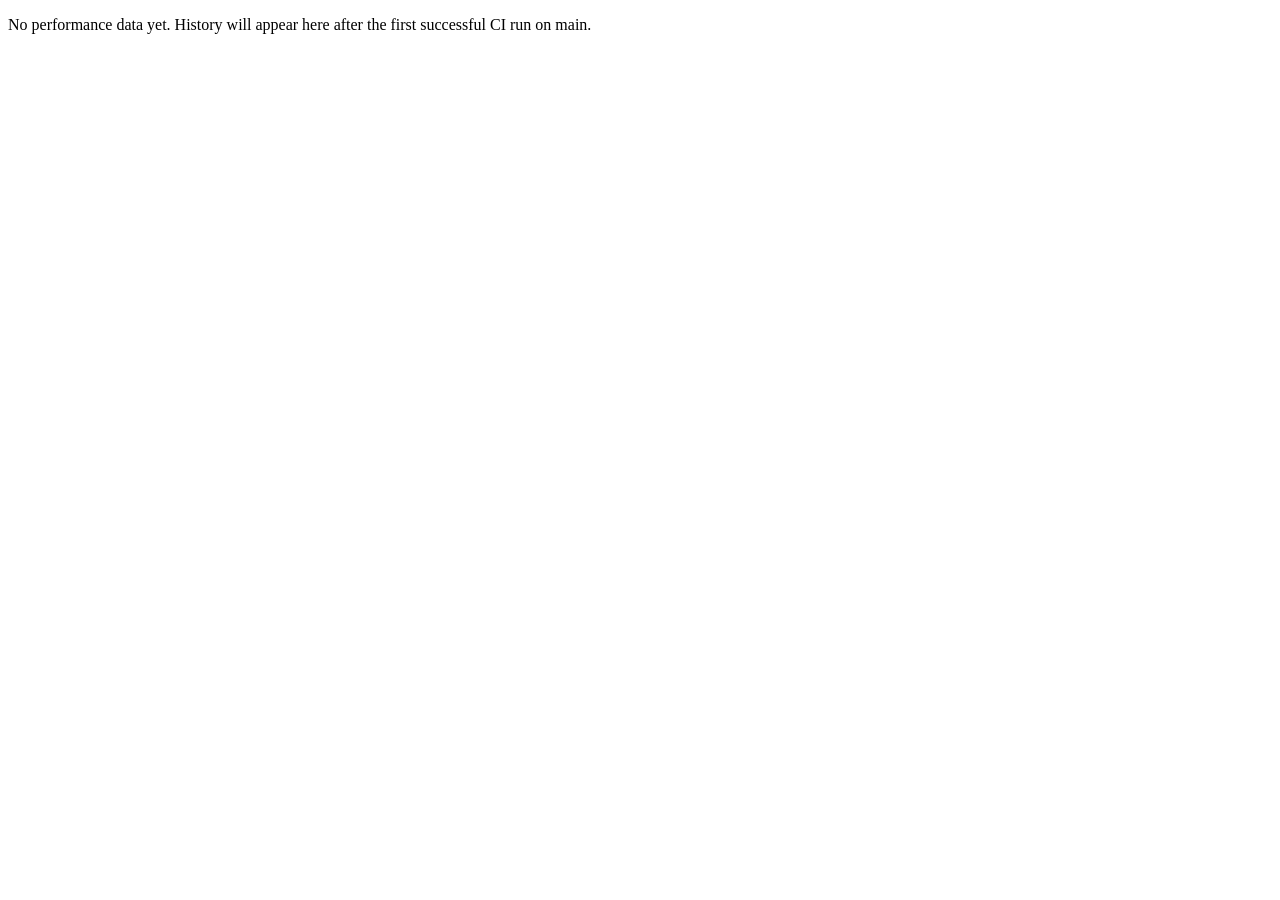
==== index.html @ edec9777 "gh-pages: seed initial structure Empty perf/history.jsonl and placeholder index.html. The vm-hardwar" ====
<!DOCTYPE html>
<html lang="en">
<head>
<meta charset="utf-8">
<title>hsa-snoop</title>
<meta http-equiv="refresh" content="0; url=perf/">
</head>
<body>
<p><a href="perf/">Performance history</a></p>
</body>
</html>
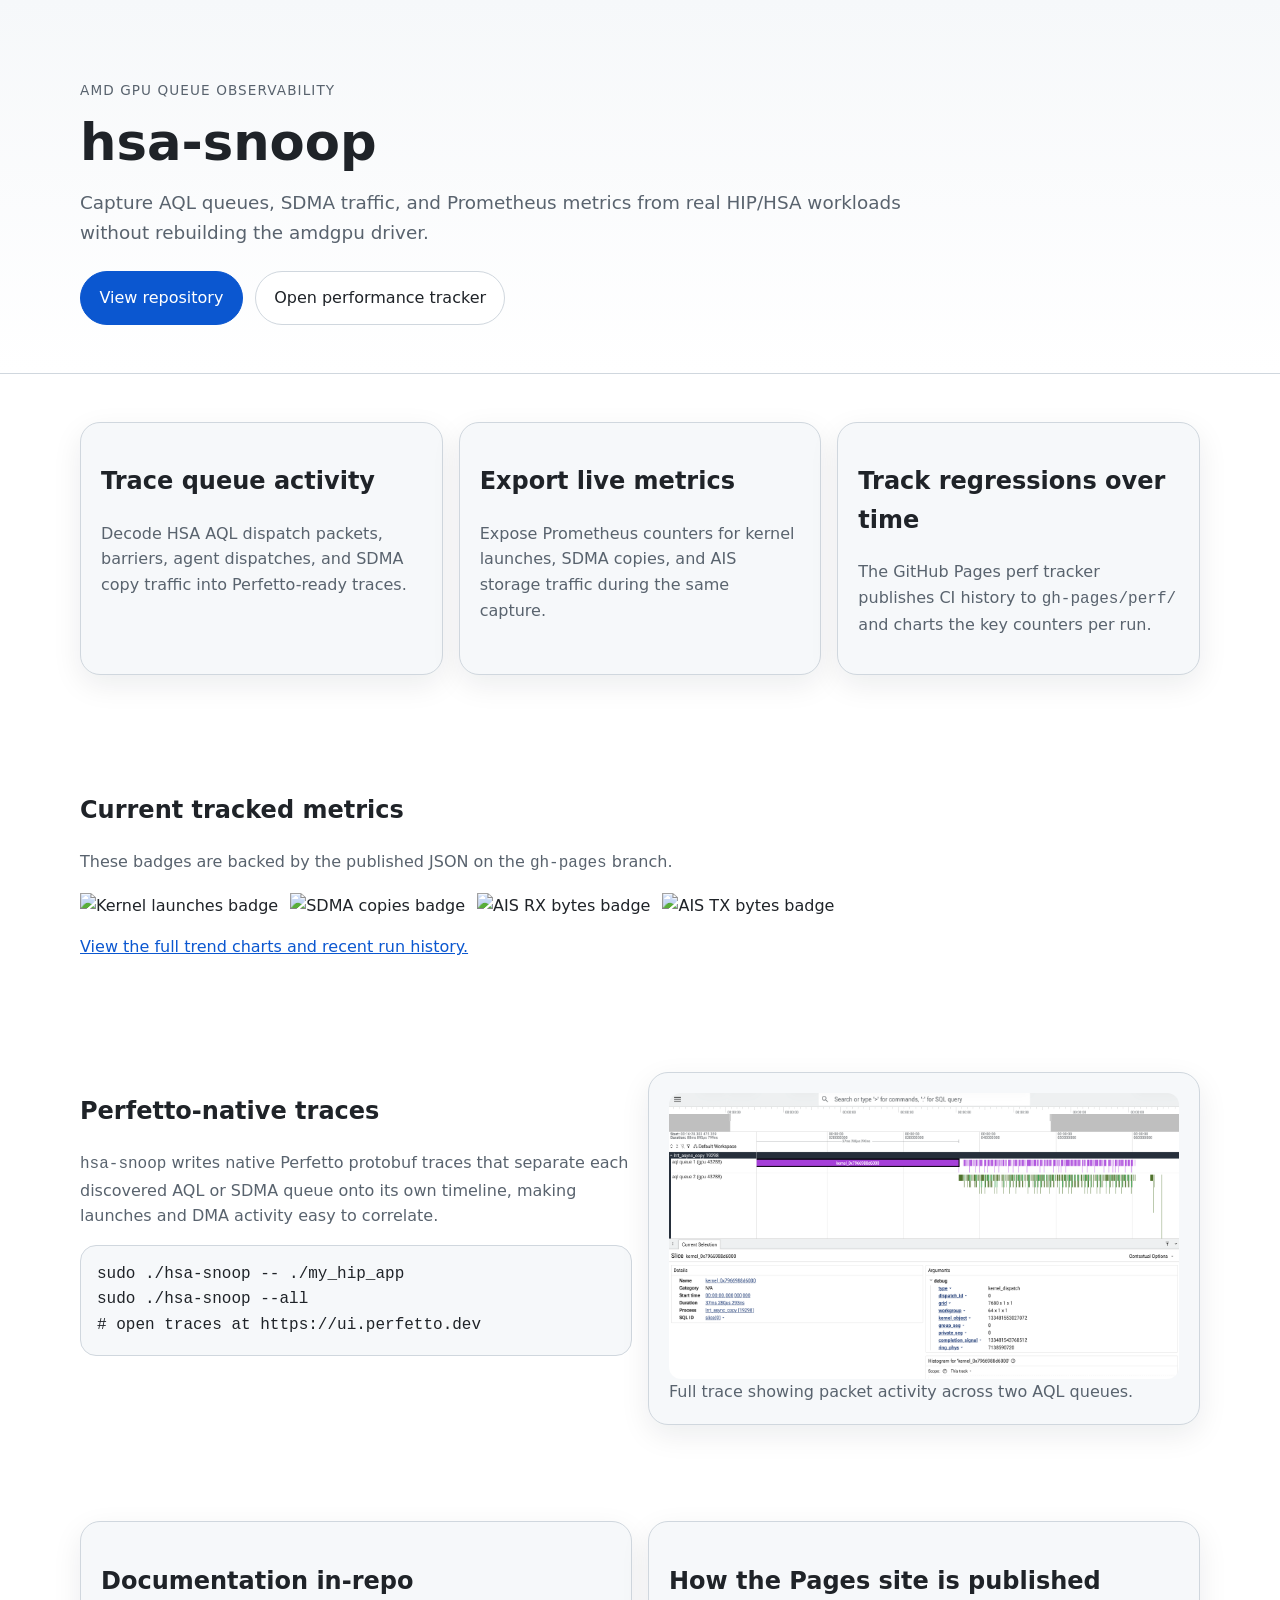
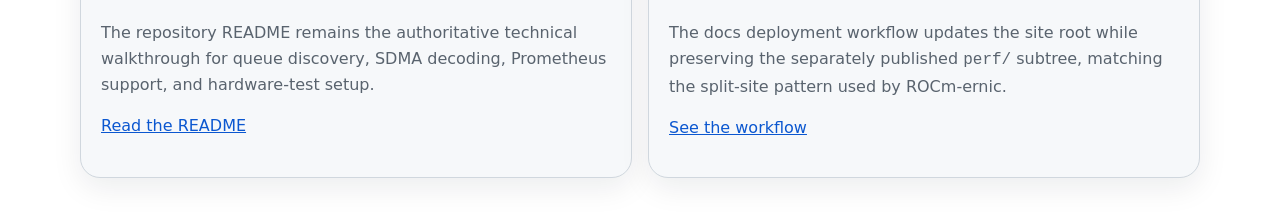
==== commit 3a72108e: "docs: publish site from 3dddb443383f4fa1c36b087080023bd040335838 Built by docs-deploy.yml. [skip ci]" ====
--- a/index.html
+++ b/index.html
@@ -2,10 +2,79 @@
 <html lang="en">
 <head>
 <meta charset="utf-8">
+<meta name="viewport" content="width=device-width, initial-scale=1">
 <title>hsa-snoop</title>
-<meta http-equiv="refresh" content="0; url=perf/">
+<link rel="stylesheet" href="site.css">
 </head>
 <body>
-<p><a href="perf/">Performance history</a></p>
+<header class="hero">
+  <div class="hero__content">
+    <p class="eyebrow">AMD GPU queue observability</p>
+    <h1>hsa-snoop</h1>
+    <p class="lede">Capture AQL queues, SDMA traffic, and Prometheus metrics from real HIP/HSA workloads without rebuilding the amdgpu driver.</p>
+    <div class="actions">
+      <a class="button button--primary" href="https://github.com/sbates130272/hsa-snoop">View repository</a>
+      <a class="button" href="perf/">Open performance tracker</a>
+    </div>
+  </div>
+</header>
+
+<main>
+  <section class="section grid grid--three">
+    <article class="card">
+      <h2>Trace queue activity</h2>
+      <p>Decode HSA AQL dispatch packets, barriers, agent dispatches, and SDMA copy traffic into Perfetto-ready traces.</p>
+    </article>
+    <article class="card">
+      <h2>Export live metrics</h2>
+      <p>Expose Prometheus counters for kernel launches, SDMA copies, and AIS storage traffic during the same capture.</p>
+    </article>
+    <article class="card">
+      <h2>Track regressions over time</h2>
+      <p>The GitHub Pages perf tracker publishes CI history to <code>gh-pages/perf/</code> and charts the key counters per run.</p>
+    </article>
+  </section>
+
+  <section class="section">
+    <div class="section__heading">
+      <h2>Current tracked metrics</h2>
+      <p>These badges are backed by the published JSON on the <code>gh-pages</code> branch.</p>
+    </div>
+    <div class="badges">
+      <img alt="Kernel launches badge" src="https://img.shields.io/endpoint?url=https://sbates130272.github.io/hsa-snoop/perf/badge-kernel_launches.json">
+      <img alt="SDMA copies badge" src="https://img.shields.io/endpoint?url=https://sbates130272.github.io/hsa-snoop/perf/badge-sdma_copies.json">
+      <img alt="AIS RX bytes badge" src="https://img.shields.io/endpoint?url=https://sbates130272.github.io/hsa-snoop/perf/badge-ais_rx_bytes.json">
+      <img alt="AIS TX bytes badge" src="https://img.shields.io/endpoint?url=https://sbates130272.github.io/hsa-snoop/perf/badge-ais_tx_bytes.json">
+    </div>
+    <p><a href="perf/">View the full trend charts and recent run history.</a></p>
+  </section>
+
+  <section class="section grid grid--two section--media">
+    <div>
+      <h2>Perfetto-native traces</h2>
+      <p><code>hsa-snoop</code> writes native Perfetto protobuf traces that separate each discovered AQL or SDMA queue onto its own timeline, making launches and DMA activity easy to correlate.</p>
+      <pre><code>sudo ./hsa-snoop -- ./my_hip_app
+sudo ./hsa-snoop --all
+# open traces at https://ui.perfetto.dev</code></pre>
+    </div>
+    <figure class="media-card">
+      <img src="images/perfetto-trace-overview.png" alt="Overview of an hsa-snoop trace in Perfetto">
+      <figcaption>Full trace showing packet activity across two AQL queues.</figcaption>
+    </figure>
+  </section>
+
+  <section class="section grid grid--two">
+    <article class="card">
+      <h2>Documentation in-repo</h2>
+      <p>The repository README remains the authoritative technical walkthrough for queue discovery, SDMA decoding, Prometheus support, and hardware-test setup.</p>
+      <p><a href="https://github.com/sbates130272/hsa-snoop/blob/main/README.md">Read the README</a></p>
+    </article>
+    <article class="card">
+      <h2>How the Pages site is published</h2>
+      <p>The docs deployment workflow updates the site root while preserving the separately published <code>perf/</code> subtree, matching the split-site pattern used by ROCm-ernic.</p>
+      <p><a href="https://github.com/sbates130272/hsa-snoop/blob/main/.github/workflows/docs-deploy.yml">See the workflow</a></p>
+    </article>
+  </section>
+</main>
 </body>
 </html>
--- a/site.css
+++ b/site.css
@@ -0,0 +1,148 @@
+:root {
+  color-scheme: light dark;
+  --bg: #ffffff;
+  --bg-accent: #f6f8fa;
+  --fg: #1f2328;
+  --muted: #59636e;
+  --border: #d0d7de;
+  --primary: #0b57d0;
+  --primary-contrast: #ffffff;
+  --shadow: 0 10px 30px rgba(15, 23, 42, 0.08);
+}
+
+@media (prefers-color-scheme: dark) {
+  :root {
+    --bg: #0d1117;
+    --bg-accent: #161b22;
+    --fg: #e6edf3;
+    --muted: #9da7b3;
+    --border: #30363d;
+    --primary: #58a6ff;
+    --primary-contrast: #0d1117;
+    --shadow: none;
+  }
+}
+
+* { box-sizing: border-box; }
+body {
+  margin: 0;
+  font-family: ui-sans-serif, system-ui, -apple-system, BlinkMacSystemFont, "Segoe UI", sans-serif;
+  line-height: 1.6;
+  background: var(--bg);
+  color: var(--fg);
+}
+a { color: var(--primary); }
+code, pre {
+  font-family: ui-monospace, SFMono-Regular, SFMono-Regular, Menlo, Consolas, monospace;
+}
+.hero {
+  padding: 5rem 1.5rem 3rem;
+  background: linear-gradient(180deg, var(--bg-accent), var(--bg));
+  border-bottom: 1px solid var(--border);
+}
+.hero__content, main {
+  width: min(1120px, calc(100% - 3rem));
+  margin: 0 auto;
+}
+.eyebrow {
+  text-transform: uppercase;
+  letter-spacing: 0.08em;
+  color: var(--muted);
+  font-size: 0.85rem;
+  margin: 0 0 0.75rem;
+}
+h1 {
+  font-size: clamp(2.5rem, 4vw, 4rem);
+  line-height: 1.1;
+  margin: 0;
+}
+.lede {
+  max-width: 54rem;
+  font-size: 1.15rem;
+  color: var(--muted);
+}
+.actions {
+  display: flex;
+  flex-wrap: wrap;
+  gap: 0.75rem;
+  margin-top: 1.5rem;
+}
+.button {
+  display: inline-flex;
+  align-items: center;
+  justify-content: center;
+  padding: 0.8rem 1.15rem;
+  border-radius: 999px;
+  border: 1px solid var(--border);
+  text-decoration: none;
+  color: var(--fg);
+  background: var(--bg);
+}
+.button--primary {
+  background: var(--primary);
+  color: var(--primary-contrast);
+  border-color: var(--primary);
+}
+.section {
+  padding: 3rem 0;
+}
+.grid {
+  display: grid;
+  gap: 1rem;
+}
+.grid--three {
+  grid-template-columns: repeat(auto-fit, minmax(220px, 1fr));
+}
+.grid--two {
+  grid-template-columns: repeat(auto-fit, minmax(280px, 1fr));
+}
+.card,
+.media-card {
+  background: var(--bg-accent);
+  border: 1px solid var(--border);
+  border-radius: 20px;
+  padding: 1.25rem;
+  box-shadow: var(--shadow);
+}
+.section__heading {
+  margin-bottom: 1rem;
+}
+.section__heading p,
+.card p,
+figcaption,
+.lede,
+.section p {
+  color: var(--muted);
+}
+.badges {
+  display: flex;
+  flex-wrap: wrap;
+  gap: 0.75rem;
+  align-items: center;
+}
+.badges img {
+  max-width: 100%;
+}
+pre {
+  overflow-x: auto;
+  padding: 1rem;
+  border-radius: 16px;
+  background: var(--bg-accent);
+  border: 1px solid var(--border);
+}
+figure {
+  margin: 0;
+}
+.media-card img {
+  width: 100%;
+  border-radius: 12px;
+  display: block;
+}
+@media (max-width: 720px) {
+  .hero {
+    padding-top: 4rem;
+  }
+  .hero__content, main {
+    width: min(1120px, calc(100% - 2rem));
+  }
+}
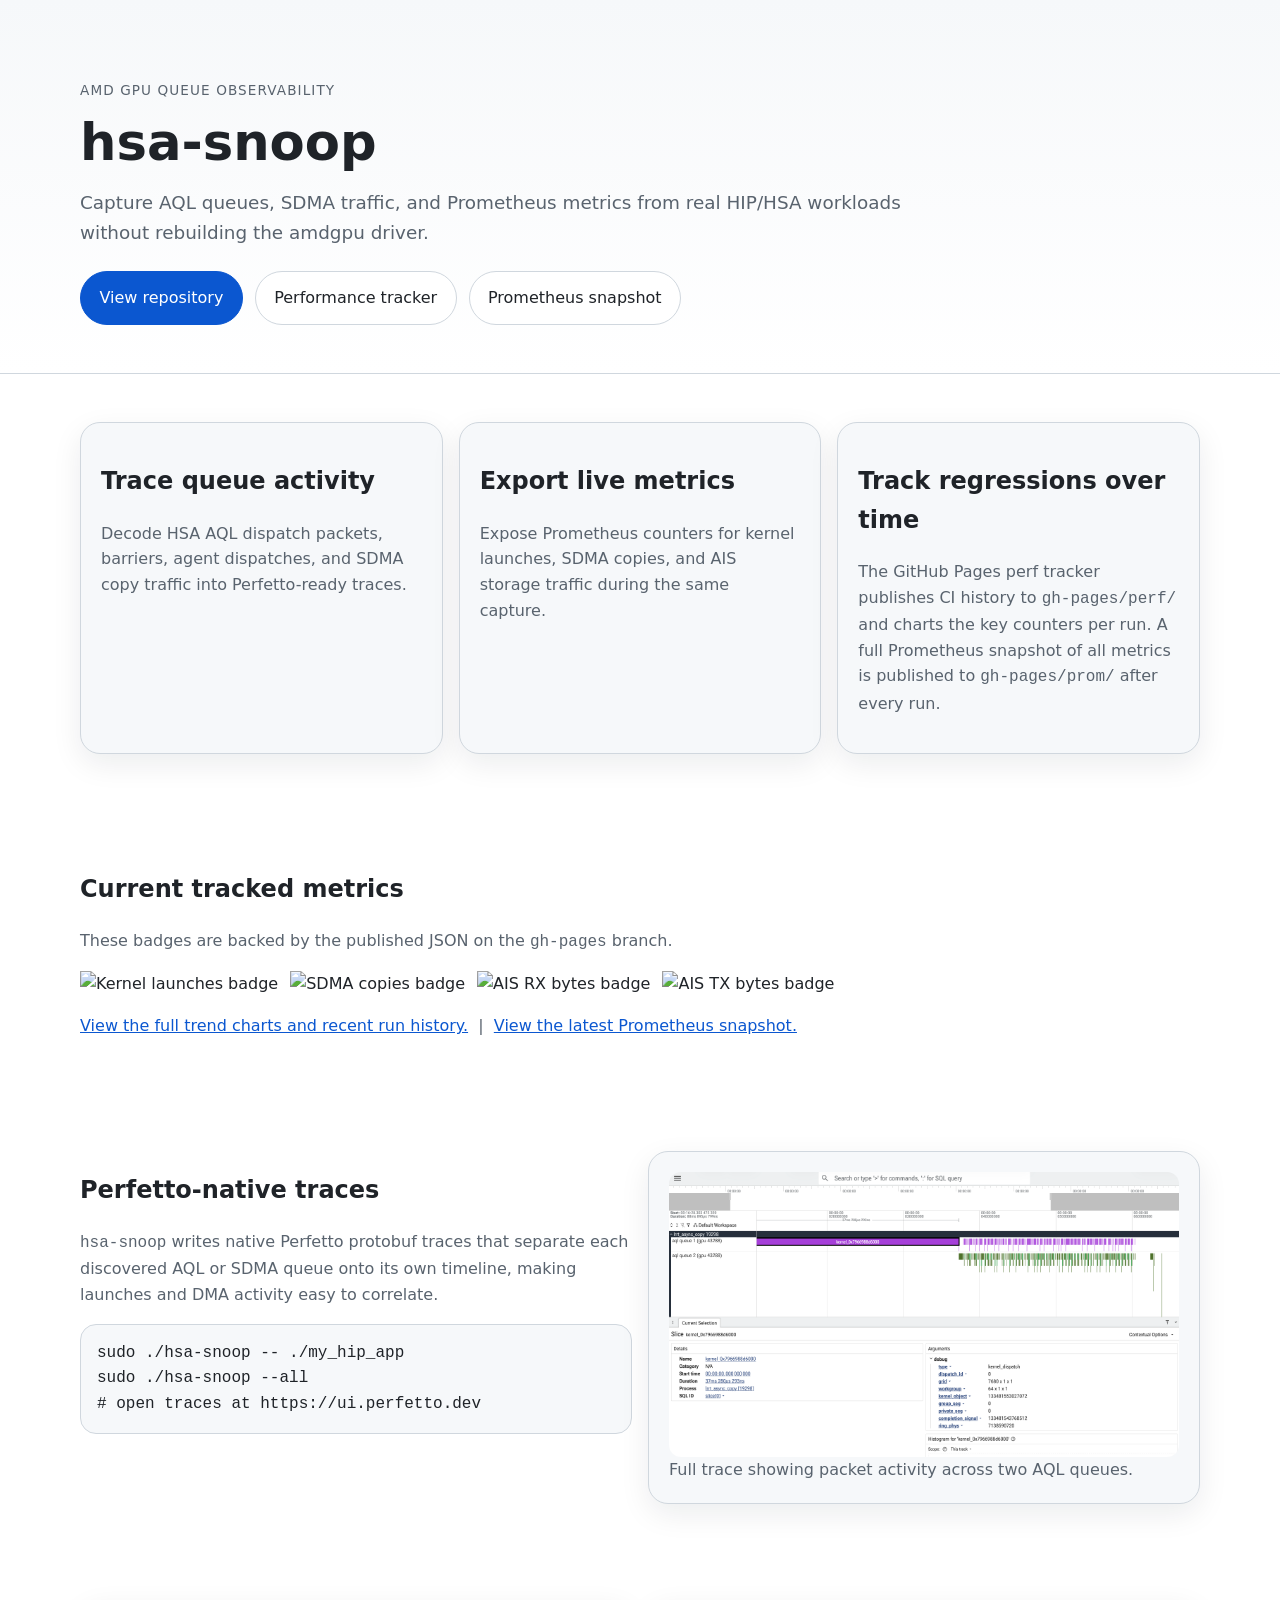
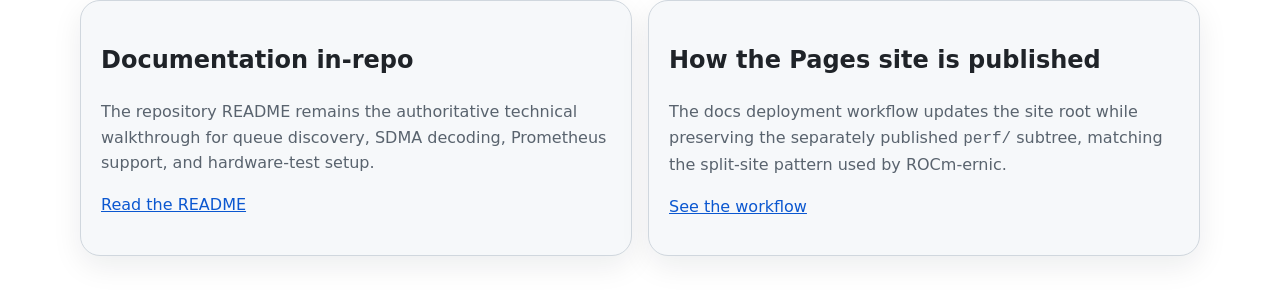
==== commit 3c6ee48e: "docs: publish site from 8af056cbb31a58dd583ecba87d2035329c2411d6 Built by hsa-snoop-docs-deploy.yml." ====
--- a/index.html
+++ b/index.html
@@ -14,7 +14,8 @@
     <p class="lede">Capture AQL queues, SDMA traffic, and Prometheus metrics from real HIP/HSA workloads without rebuilding the amdgpu driver.</p>
     <div class="actions">
       <a class="button button--primary" href="https://github.com/sbates130272/hsa-snoop">View repository</a>
-      <a class="button" href="perf/">Open performance tracker</a>
+      <a class="button" href="perf/">Performance tracker</a>
+      <a class="button" href="prom/">Prometheus snapshot</a>
     </div>
   </div>
 </header>
@@ -31,7 +32,7 @@
     </article>
     <article class="card">
       <h2>Track regressions over time</h2>
-      <p>The GitHub Pages perf tracker publishes CI history to <code>gh-pages/perf/</code> and charts the key counters per run.</p>
+      <p>The GitHub Pages perf tracker publishes CI history to <code>gh-pages/perf/</code> and charts the key counters per run. A full Prometheus snapshot of all metrics is published to <code>gh-pages/prom/</code> after every run.</p>
     </article>
   </section>
 
@@ -46,7 +47,7 @@
       <img alt="AIS RX bytes badge" src="https://img.shields.io/endpoint?url=https://sbates130272.github.io/hsa-snoop/perf/badge-ais_rx_bytes.json">
       <img alt="AIS TX bytes badge" src="https://img.shields.io/endpoint?url=https://sbates130272.github.io/hsa-snoop/perf/badge-ais_tx_bytes.json">
     </div>
-    <p><a href="perf/">View the full trend charts and recent run history.</a></p>
+    <p><a href="perf/">View the full trend charts and recent run history.</a> &nbsp;|&nbsp; <a href="prom/">View the latest Prometheus snapshot.</a></p>
   </section>
 
   <section class="section grid grid--two section--media">
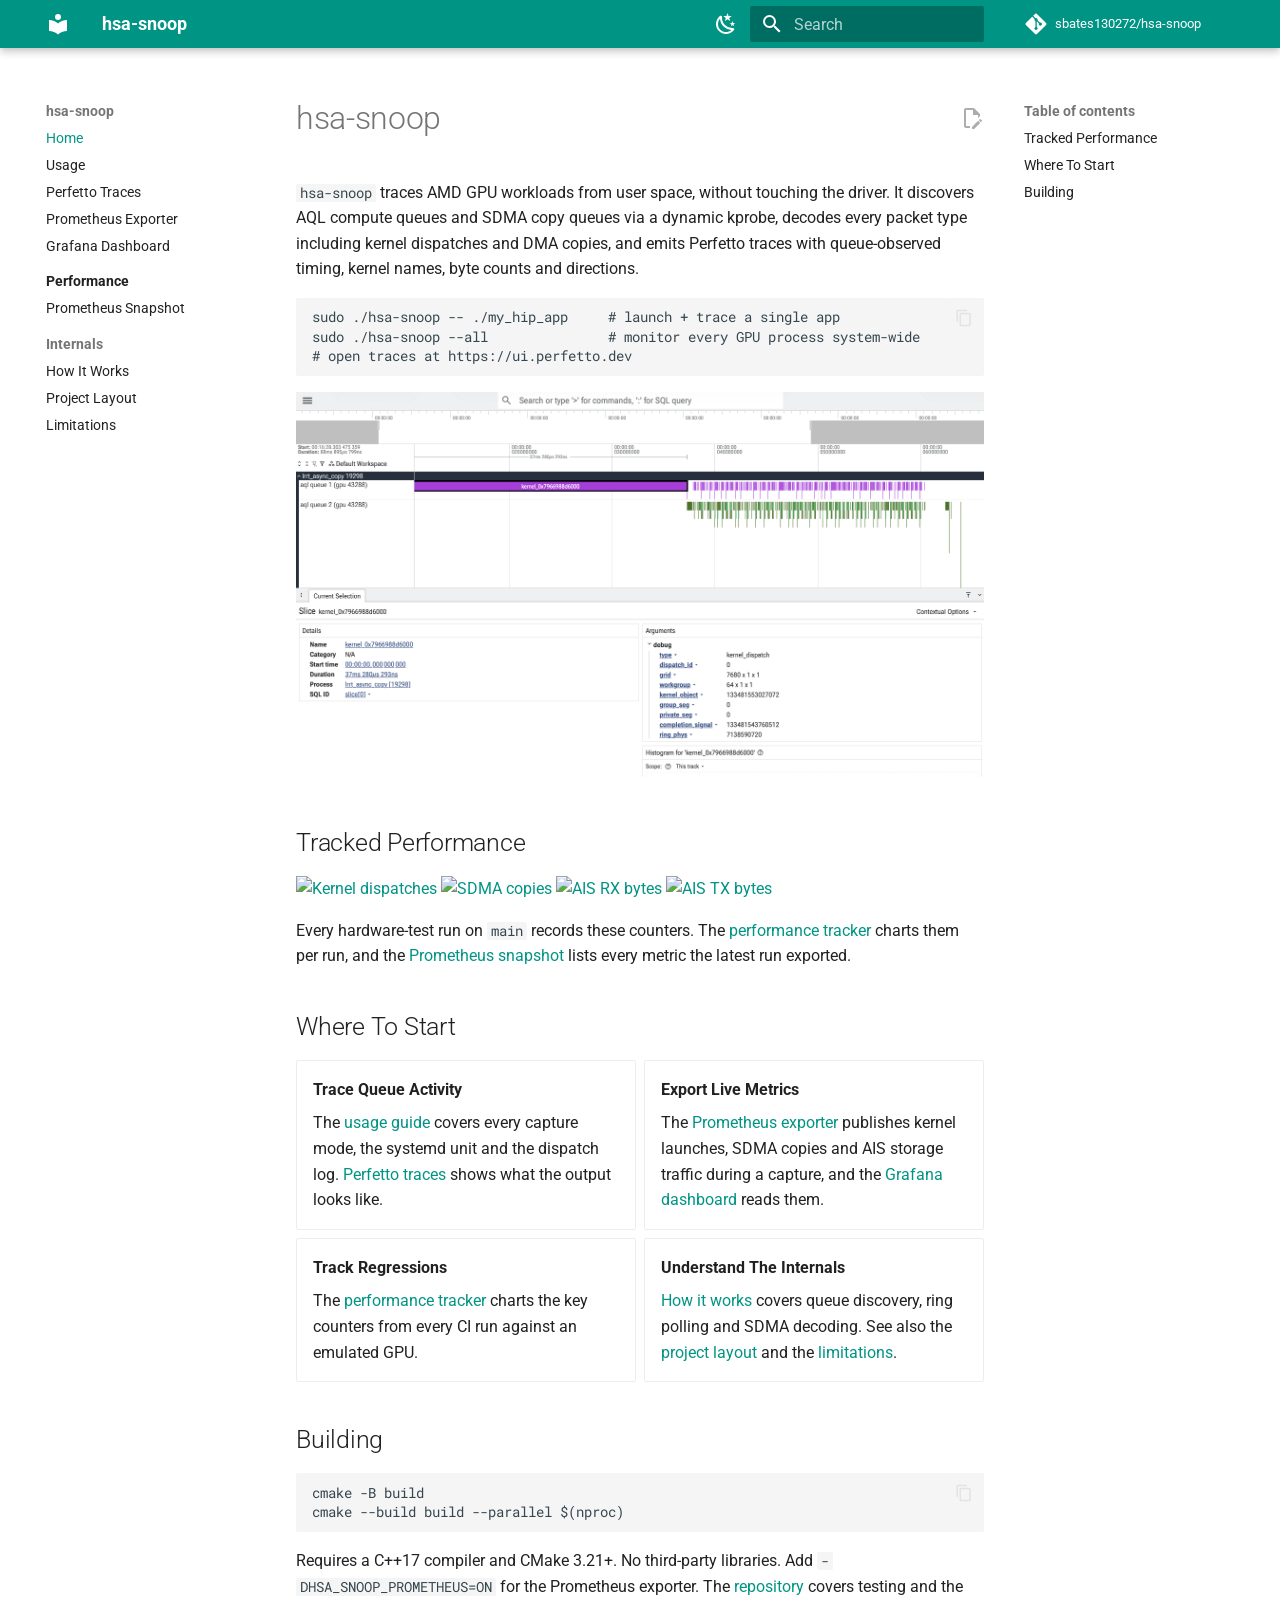
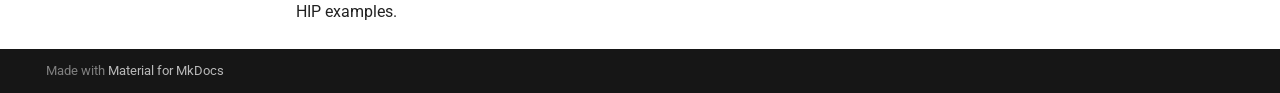
==== commit 41dba80a: "docs: publish site from baa954766feae08c7c7e1cdc7c43efdef52527b3 Built by hsa-snoop-docs-deploy.yml." ====
--- a/index.html
+++ b/index.html
@@ -1,81 +1,934 @@
-<!DOCTYPE html>
-<html lang="en">
-<head>
-<meta charset="utf-8">
-<meta name="viewport" content="width=device-width, initial-scale=1">
-<title>hsa-snoop</title>
-<link rel="stylesheet" href="site.css">
-</head>
-<body>
-<header class="hero">
-  <div class="hero__content">
-    <p class="eyebrow">AMD GPU queue observability</p>
-    <h1>hsa-snoop</h1>
-    <p class="lede">Capture AQL queues, SDMA traffic, and Prometheus metrics from real HIP/HSA workloads without rebuilding the amdgpu driver.</p>
-    <div class="actions">
-      <a class="button button--primary" href="https://github.com/sbates130272/hsa-snoop">View repository</a>
-      <a class="button" href="perf/">Performance tracker</a>
-      <a class="button" href="prom/">Prometheus snapshot</a>
+
+<!doctype html>
+<html lang="en" class="no-js">
+  <head>
+    
+      <meta charset="utf-8">
+      <meta name="viewport" content="width=device-width,initial-scale=1">
+      
+        <meta name="description" content="A HIP/HSA-agnostic AMD GPU runtime analyzer — AQL and SDMA queue tracing, Perfetto traces, Prometheus metrics and CI performance tracking.">
+      
+      
+      
+        <link rel="canonical" href="https://sbates130272.github.io/hsa-snoop/">
+      
+      
+      
+        <link rel="next" href="usage/">
+      
+      
+        
+      
+      
+      <link rel="icon" href="assets/images/favicon.png">
+      <meta name="generator" content="mkdocs-1.6.1, mkdocs-material-9.7.7">
+    
+    
+      
+        <title>hsa-snoop</title>
+      
+    
+    
+      <link rel="stylesheet" href="assets/stylesheets/main.ec1eaa64.min.css">
+      
+        
+        <link rel="stylesheet" href="assets/stylesheets/palette.ab4e12ef.min.css">
+      
+      
+
+
+    
+    
+      
+    
+    
+      
+        
+        
+        <link rel="preconnect" href="https://fonts.gstatic.com" crossorigin>
+        <link rel="stylesheet" href="https://fonts.googleapis.com/css?family=Roboto:300,300i,400,400i,700,700i%7CRoboto+Mono:400,400i,700,700i&display=fallback">
+        <style>:root{--md-text-font:"Roboto";--md-code-font:"Roboto Mono"}</style>
+      
+    
+    
+      <link rel="stylesheet" href="stylesheets/extra.css">
+    
+    <script>__md_scope=new URL(".",location),__md_hash=e=>[...e].reduce(((e,_)=>(e<<5)-e+_.charCodeAt(0)),0),__md_get=(e,_=localStorage,t=__md_scope)=>JSON.parse(_.getItem(t.pathname+"."+e)),__md_set=(e,_,t=localStorage,a=__md_scope)=>{try{t.setItem(a.pathname+"."+e,JSON.stringify(_))}catch(e){}}</script>
+    
+      
+
+    
+    
+  </head>
+  
+  
+    
+    
+      
+    
+    
+    
+    
+    <body dir="ltr" data-md-color-scheme="default" data-md-color-primary="teal" data-md-color-accent="deep-orange">
+  
+    
+    <input class="md-toggle" data-md-toggle="drawer" type="checkbox" id="__drawer" autocomplete="off">
+    <input class="md-toggle" data-md-toggle="search" type="checkbox" id="__search" autocomplete="off">
+    <label class="md-overlay" for="__drawer"></label>
+    <div data-md-component="skip">
+      
+        
+        <a href="#hsa-snoop" class="md-skip">
+          Skip to content
+        </a>
+      
+    </div>
+    <div data-md-component="announce">
+      
+    </div>
+    
+    
+      
+
+  
+
+<header class="md-header md-header--shadow" data-md-component="header">
+  <nav class="md-header__inner md-grid" aria-label="Header">
+    <a href="." title="hsa-snoop" class="md-header__button md-logo" aria-label="hsa-snoop" data-md-component="logo">
+      
+  
+  <svg xmlns="http://www.w3.org/2000/svg" viewBox="0 0 24 24"><path d="M12 8a3 3 0 0 0 3-3 3 3 0 0 0-3-3 3 3 0 0 0-3 3 3 3 0 0 0 3 3m0 3.54C9.64 9.35 6.5 8 3 8v11c3.5 0 6.64 1.35 9 3.54 2.36-2.19 5.5-3.54 9-3.54V8c-3.5 0-6.64 1.35-9 3.54"/></svg>
+
+    </a>
+    <label class="md-header__button md-icon" for="__drawer">
+      
+      <svg xmlns="http://www.w3.org/2000/svg" viewBox="0 0 24 24"><path d="M3 6h18v2H3zm0 5h18v2H3zm0 5h18v2H3z"/></svg>
+    </label>
+    <div class="md-header__title" data-md-component="header-title">
+      <div class="md-header__ellipsis">
+        <div class="md-header__topic">
+          <span class="md-ellipsis">
+            hsa-snoop
+          </span>
+        </div>
+        <div class="md-header__topic" data-md-component="header-topic">
+          <span class="md-ellipsis">
+            
+              Home
+            
+          </span>
+        </div>
+      </div>
+    </div>
+    
+      
+        <form class="md-header__option" data-md-component="palette">
+  
+    
+    
+    
+    <input class="md-option" data-md-color-media="(prefers-color-scheme: light)" data-md-color-scheme="default" data-md-color-primary="teal" data-md-color-accent="deep-orange"  aria-label="Switch to dark mode"  type="radio" name="__palette" id="__palette_0">
+    
+      <label class="md-header__button md-icon" title="Switch to dark mode" for="__palette_1" hidden>
+        <svg xmlns="http://www.w3.org/2000/svg" viewBox="0 0 24 24"><path d="m17.75 4.09-2.53 1.94.91 3.06-2.63-1.81-2.63 1.81.91-3.06-2.53-1.94L12.44 4l1.06-3 1.06 3zm3.5 6.91-1.64 1.25.59 1.98-1.7-1.17-1.7 1.17.59-1.98L15.75 11l2.06-.05L18.5 9l.69 1.95zm-2.28 4.95c.83-.08 1.72 1.1 1.19 1.85-.32.45-.66.87-1.08 1.27C15.17 23 8.84 23 4.94 19.07c-3.91-3.9-3.91-10.24 0-14.14.4-.4.82-.76 1.27-1.08.75-.53 1.93.36 1.85 1.19-.27 2.86.69 5.83 2.89 8.02a9.96 9.96 0 0 0 8.02 2.89m-1.64 2.02a12.08 12.08 0 0 1-7.8-3.47c-2.17-2.19-3.33-5-3.49-7.82-2.81 3.14-2.7 7.96.31 10.98 3.02 3.01 7.84 3.12 10.98.31"/></svg>
+      </label>
+    
+  
+    
+    
+    
+    <input class="md-option" data-md-color-media="(prefers-color-scheme: dark)" data-md-color-scheme="slate" data-md-color-primary="teal" data-md-color-accent="deep-orange"  aria-label="Switch to light mode"  type="radio" name="__palette" id="__palette_1">
+    
+      <label class="md-header__button md-icon" title="Switch to light mode" for="__palette_0" hidden>
+        <svg xmlns="http://www.w3.org/2000/svg" viewBox="0 0 24 24"><path d="M12 7a5 5 0 0 1 5 5 5 5 0 0 1-5 5 5 5 0 0 1-5-5 5 5 0 0 1 5-5m0 2a3 3 0 0 0-3 3 3 3 0 0 0 3 3 3 3 0 0 0 3-3 3 3 0 0 0-3-3m0-7 2.39 3.42C13.65 5.15 12.84 5 12 5s-1.65.15-2.39.42zM3.34 7l4.16-.35A7.2 7.2 0 0 0 5.94 8.5c-.44.74-.69 1.5-.83 2.29zm.02 10 1.76-3.77a7.131 7.131 0 0 0 2.38 4.14zM20.65 7l-1.77 3.79a7.02 7.02 0 0 0-2.38-4.15zm-.01 10-4.14.36c.59-.51 1.12-1.14 1.54-1.86.42-.73.69-1.5.83-2.29zM12 22l-2.41-3.44c.74.27 1.55.44 2.41.44.82 0 1.63-.17 2.37-.44z"/></svg>
+      </label>
+    
+  
+</form>
+      
+    
+    
+      <script>var palette=__md_get("__palette");if(palette&&palette.color){if("(prefers-color-scheme)"===palette.color.media){var media=matchMedia("(prefers-color-scheme: light)"),input=document.querySelector(media.matches?"[data-md-color-media='(prefers-color-scheme: light)']":"[data-md-color-media='(prefers-color-scheme: dark)']");palette.color.media=input.getAttribute("data-md-color-media"),palette.color.scheme=input.getAttribute("data-md-color-scheme"),palette.color.primary=input.getAttribute("data-md-color-primary"),palette.color.accent=input.getAttribute("data-md-color-accent")}for(var[key,value]of Object.entries(palette.color))document.body.setAttribute("data-md-color-"+key,value)}</script>
+    
+    
+    
+      
+      
+        <label class="md-header__button md-icon" for="__search">
+          
+          <svg xmlns="http://www.w3.org/2000/svg" viewBox="0 0 24 24"><path d="M9.5 3A6.5 6.5 0 0 1 16 9.5c0 1.61-.59 3.09-1.56 4.23l.27.27h.79l5 5-1.5 1.5-5-5v-.79l-.27-.27A6.52 6.52 0 0 1 9.5 16 6.5 6.5 0 0 1 3 9.5 6.5 6.5 0 0 1 9.5 3m0 2C7 5 5 7 5 9.5S7 14 9.5 14 14 12 14 9.5 12 5 9.5 5"/></svg>
+        </label>
+        <div class="md-search" data-md-component="search" role="dialog">
+  <label class="md-search__overlay" for="__search"></label>
+  <div class="md-search__inner" role="search">
+    <form class="md-search__form" name="search">
+      <input type="text" class="md-search__input" name="query" aria-label="Search" placeholder="Search" autocapitalize="off" autocorrect="off" autocomplete="off" spellcheck="false" data-md-component="search-query" required>
+      <label class="md-search__icon md-icon" for="__search">
+        
+        <svg xmlns="http://www.w3.org/2000/svg" viewBox="0 0 24 24"><path d="M9.5 3A6.5 6.5 0 0 1 16 9.5c0 1.61-.59 3.09-1.56 4.23l.27.27h.79l5 5-1.5 1.5-5-5v-.79l-.27-.27A6.52 6.52 0 0 1 9.5 16 6.5 6.5 0 0 1 3 9.5 6.5 6.5 0 0 1 9.5 3m0 2C7 5 5 7 5 9.5S7 14 9.5 14 14 12 14 9.5 12 5 9.5 5"/></svg>
+        
+        <svg xmlns="http://www.w3.org/2000/svg" viewBox="0 0 24 24"><path d="M20 11v2H8l5.5 5.5-1.42 1.42L4.16 12l7.92-7.92L13.5 5.5 8 11z"/></svg>
+      </label>
+      <nav class="md-search__options" aria-label="Search">
+        
+        <button type="reset" class="md-search__icon md-icon" title="Clear" aria-label="Clear" tabindex="-1">
+          
+          <svg xmlns="http://www.w3.org/2000/svg" viewBox="0 0 24 24"><path d="M19 6.41 17.59 5 12 10.59 6.41 5 5 6.41 10.59 12 5 17.59 6.41 19 12 13.41 17.59 19 19 17.59 13.41 12z"/></svg>
+        </button>
+      </nav>
+      
+    </form>
+    <div class="md-search__output">
+      <div class="md-search__scrollwrap" tabindex="0" data-md-scrollfix>
+        <div class="md-search-result" data-md-component="search-result">
+          <div class="md-search-result__meta">
+            Initializing search
+          </div>
+          <ol class="md-search-result__list" role="presentation"></ol>
+        </div>
+      </div>
     </div>
   </div>
+</div>
+      
+    
+    
+      <div class="md-header__source">
+        <a href="https://github.com/sbates130272/hsa-snoop" title="Go to repository" class="md-source" data-md-component="source">
+  <div class="md-source__icon md-icon">
+    
+    <svg xmlns="http://www.w3.org/2000/svg" viewBox="0 0 448 512"><!--! Font Awesome Free 7.1.0 by @fontawesome - https://fontawesome.com License - https://fontawesome.com/license/free (Icons: CC BY 4.0, Fonts: SIL OFL 1.1, Code: MIT License) Copyright 2025 Fonticons, Inc.--><path d="M439.6 236.1 244 40.5c-5.4-5.5-12.8-8.5-20.4-8.5s-15 3-20.4 8.4L162.5 81l51.5 51.5c27.1-9.1 52.7 16.8 43.4 43.7l49.7 49.7c34.2-11.8 61.2 31 35.5 56.7-26.5 26.5-70.2-2.9-56-37.3L240.3 199v121.9c25.3 12.5 22.3 41.8 9.1 55-6.4 6.4-15.2 10.1-24.3 10.1s-17.8-3.6-24.3-10.1c-17.6-17.6-11.1-46.9 11.2-56v-123c-20.8-8.5-24.6-30.7-18.6-45L142.6 101 8.5 235.1C3 240.6 0 247.9 0 255.5s3 15 8.5 20.4l195.6 195.7c5.4 5.4 12.7 8.4 20.4 8.4s15-3 20.4-8.4l194.7-194.7c5.4-5.4 8.4-12.8 8.4-20.4s-3-15-8.4-20.4"/></svg>
+  </div>
+  <div class="md-source__repository">
+    sbates130272/hsa-snoop
+  </div>
+</a>
+      </div>
+    
+  </nav>
+  
 </header>
-
-<main>
-  <section class="section grid grid--three">
-    <article class="card">
-      <h2>Trace queue activity</h2>
-      <p>Decode HSA AQL dispatch packets, barriers, agent dispatches, and SDMA copy traffic into Perfetto-ready traces.</p>
-    </article>
-    <article class="card">
-      <h2>Export live metrics</h2>
-      <p>Expose Prometheus counters for kernel launches, SDMA copies, and AIS storage traffic during the same capture.</p>
-    </article>
-    <article class="card">
-      <h2>Track regressions over time</h2>
-      <p>The GitHub Pages perf tracker publishes CI history to <code>gh-pages/perf/</code> and charts the key counters per run. A full Prometheus snapshot of all metrics is published to <code>gh-pages/prom/</code> after every run.</p>
-    </article>
-  </section>
-
-  <section class="section">
-    <div class="section__heading">
-      <h2>Current tracked metrics</h2>
-      <p>These badges are backed by the published JSON on the <code>gh-pages</code> branch.</p>
+    
+    <div class="md-container" data-md-component="container">
+      
+      
+        
+          
+        
+      
+      <main class="md-main" data-md-component="main">
+        <div class="md-main__inner md-grid">
+          
+            
+              
+              <div class="md-sidebar md-sidebar--primary" data-md-component="sidebar" data-md-type="navigation" >
+                <div class="md-sidebar__scrollwrap">
+                  <div class="md-sidebar__inner">
+                    
+
+
+
+<nav class="md-nav md-nav--primary" aria-label="Navigation" data-md-level="0">
+  <label class="md-nav__title" for="__drawer">
+    <a href="." title="hsa-snoop" class="md-nav__button md-logo" aria-label="hsa-snoop" data-md-component="logo">
+      
+  
+  <svg xmlns="http://www.w3.org/2000/svg" viewBox="0 0 24 24"><path d="M12 8a3 3 0 0 0 3-3 3 3 0 0 0-3-3 3 3 0 0 0-3 3 3 3 0 0 0 3 3m0 3.54C9.64 9.35 6.5 8 3 8v11c3.5 0 6.64 1.35 9 3.54 2.36-2.19 5.5-3.54 9-3.54V8c-3.5 0-6.64 1.35-9 3.54"/></svg>
+
+    </a>
+    hsa-snoop
+  </label>
+  
+    <div class="md-nav__source">
+      <a href="https://github.com/sbates130272/hsa-snoop" title="Go to repository" class="md-source" data-md-component="source">
+  <div class="md-source__icon md-icon">
+    
+    <svg xmlns="http://www.w3.org/2000/svg" viewBox="0 0 448 512"><!--! Font Awesome Free 7.1.0 by @fontawesome - https://fontawesome.com License - https://fontawesome.com/license/free (Icons: CC BY 4.0, Fonts: SIL OFL 1.1, Code: MIT License) Copyright 2025 Fonticons, Inc.--><path d="M439.6 236.1 244 40.5c-5.4-5.5-12.8-8.5-20.4-8.5s-15 3-20.4 8.4L162.5 81l51.5 51.5c27.1-9.1 52.7 16.8 43.4 43.7l49.7 49.7c34.2-11.8 61.2 31 35.5 56.7-26.5 26.5-70.2-2.9-56-37.3L240.3 199v121.9c25.3 12.5 22.3 41.8 9.1 55-6.4 6.4-15.2 10.1-24.3 10.1s-17.8-3.6-24.3-10.1c-17.6-17.6-11.1-46.9 11.2-56v-123c-20.8-8.5-24.6-30.7-18.6-45L142.6 101 8.5 235.1C3 240.6 0 247.9 0 255.5s3 15 8.5 20.4l195.6 195.7c5.4 5.4 12.7 8.4 20.4 8.4s15-3 20.4-8.4l194.7-194.7c5.4-5.4 8.4-12.8 8.4-20.4s-3-15-8.4-20.4"/></svg>
+  </div>
+  <div class="md-source__repository">
+    sbates130272/hsa-snoop
+  </div>
+</a>
     </div>
-    <div class="badges">
-      <img alt="Kernel launches badge" src="https://img.shields.io/endpoint?url=https://sbates130272.github.io/hsa-snoop/perf/badge-kernel_launches.json">
-      <img alt="SDMA copies badge" src="https://img.shields.io/endpoint?url=https://sbates130272.github.io/hsa-snoop/perf/badge-sdma_copies.json">
-      <img alt="AIS RX bytes badge" src="https://img.shields.io/endpoint?url=https://sbates130272.github.io/hsa-snoop/perf/badge-ais_rx_bytes.json">
-      <img alt="AIS TX bytes badge" src="https://img.shields.io/endpoint?url=https://sbates130272.github.io/hsa-snoop/perf/badge-ais_tx_bytes.json">
+  
+  <ul class="md-nav__list" data-md-scrollfix>
+    
+      
+      
+  
+  
+    
+  
+  
+  
+    <li class="md-nav__item md-nav__item--active">
+      
+      <input class="md-nav__toggle md-toggle" type="checkbox" id="__toc">
+      
+      
+        
+      
+      
+        <label class="md-nav__link md-nav__link--active" for="__toc">
+          
+  
+  
+  <span class="md-ellipsis">
+    
+  
+    Home
+  
+
+    
+  </span>
+  
+  
+
+          <span class="md-nav__icon md-icon"></span>
+        </label>
+      
+      <a href="." class="md-nav__link md-nav__link--active">
+        
+  
+  
+  <span class="md-ellipsis">
+    
+  
+    Home
+  
+
+    
+  </span>
+  
+  
+
+      </a>
+      
+        
+
+<nav class="md-nav md-nav--secondary" aria-label="Table of contents">
+  
+  
+  
+    
+  
+  
+    <label class="md-nav__title" for="__toc">
+      <span class="md-nav__icon md-icon"></span>
+      Table of contents
+    </label>
+    <ul class="md-nav__list" data-md-component="toc" data-md-scrollfix>
+      
+        <li class="md-nav__item">
+  <a href="#tracked-performance" class="md-nav__link">
+    <span class="md-ellipsis">
+      
+        Tracked Performance
+      
+    </span>
+  </a>
+  
+</li>
+      
+        <li class="md-nav__item">
+  <a href="#where-to-start" class="md-nav__link">
+    <span class="md-ellipsis">
+      
+        Where To Start
+      
+    </span>
+  </a>
+  
+</li>
+      
+        <li class="md-nav__item">
+  <a href="#building" class="md-nav__link">
+    <span class="md-ellipsis">
+      
+        Building
+      
+    </span>
+  </a>
+  
+</li>
+      
+    </ul>
+  
+</nav>
+      
+    </li>
+  
+
+    
+      
+      
+  
+  
+  
+  
+    <li class="md-nav__item">
+      <a href="usage/" class="md-nav__link">
+        
+  
+  
+  <span class="md-ellipsis">
+    
+  
+    Usage
+  
+
+    
+  </span>
+  
+  
+
+      </a>
+    </li>
+  
+
+    
+      
+      
+  
+  
+  
+  
+    <li class="md-nav__item">
+      <a href="perfetto/" class="md-nav__link">
+        
+  
+  
+  <span class="md-ellipsis">
+    
+  
+    Perfetto Traces
+  
+
+    
+  </span>
+  
+  
+
+      </a>
+    </li>
+  
+
+    
+      
+      
+  
+  
+  
+  
+    <li class="md-nav__item">
+      <a href="prometheus/" class="md-nav__link">
+        
+  
+  
+  <span class="md-ellipsis">
+    
+  
+    Prometheus Exporter
+  
+
+    
+  </span>
+  
+  
+
+      </a>
+    </li>
+  
+
+    
+      
+      
+  
+  
+  
+  
+    <li class="md-nav__item">
+      <a href="grafana/" class="md-nav__link">
+        
+  
+  
+  <span class="md-ellipsis">
+    
+  
+    Grafana Dashboard
+  
+
+    
+  </span>
+  
+  
+
+      </a>
+    </li>
+  
+
+    
+      
+      
+  
+  
+  
+  
+    
+    
+      
+        
+          
+        
+      
+        
+      
+    
+    
+    
+      
+        
+        
+      
+    
+    
+    <li class="md-nav__item md-nav__item--section md-nav__item--nested">
+      
+        
+        
+        <input class="md-nav__toggle md-toggle " type="checkbox" id="__nav_6" >
+        
+          
+          <div class="md-nav__link md-nav__container">
+            <a href="perf/" class="md-nav__link ">
+              
+  
+  
+  <span class="md-ellipsis">
+    
+  
+    Performance
+  
+
+    
+  </span>
+  
+  
+
+            </a>
+            
+              
+              <label class="md-nav__link " for="__nav_6" id="__nav_6_label" tabindex="">
+                <span class="md-nav__icon md-icon"></span>
+              </label>
+            
+          </div>
+        
+        <nav class="md-nav" data-md-level="1" aria-labelledby="__nav_6_label" aria-expanded="false">
+          <label class="md-nav__title" for="__nav_6">
+            <span class="md-nav__icon md-icon"></span>
+            
+  
+    Performance
+  
+
+          </label>
+          <ul class="md-nav__list" data-md-scrollfix>
+            
+              
+            
+              
+                
+  
+  
+  
+  
+    <li class="md-nav__item">
+      <a href="prom/" class="md-nav__link">
+        
+  
+  
+  <span class="md-ellipsis">
+    
+  
+    Prometheus Snapshot
+  
+
+    
+  </span>
+  
+  
+
+      </a>
+    </li>
+  
+
+              
+            
+          </ul>
+        </nav>
+      
+    </li>
+  
+
+    
+      
+      
+  
+  
+  
+  
+    
+    
+      
+        
+      
+        
+      
+        
+      
+    
+    
+    
+      
+        
+        
+      
+    
+    
+    <li class="md-nav__item md-nav__item--section md-nav__item--nested">
+      
+        
+        
+        <input class="md-nav__toggle md-toggle " type="checkbox" id="__nav_7" >
+        
+          
+          <label class="md-nav__link" for="__nav_7" id="__nav_7_label" tabindex="">
+            
+  
+  
+  <span class="md-ellipsis">
+    
+  
+    Internals
+  
+
+    
+  </span>
+  
+  
+
+            <span class="md-nav__icon md-icon"></span>
+          </label>
+        
+        <nav class="md-nav" data-md-level="1" aria-labelledby="__nav_7_label" aria-expanded="false">
+          <label class="md-nav__title" for="__nav_7">
+            <span class="md-nav__icon md-icon"></span>
+            
+  
+    Internals
+  
+
+          </label>
+          <ul class="md-nav__list" data-md-scrollfix>
+            
+              
+                
+  
+  
+  
+  
+    <li class="md-nav__item">
+      <a href="internals/" class="md-nav__link">
+        
+  
+  
+  <span class="md-ellipsis">
+    
+  
+    How It Works
+  
+
+    
+  </span>
+  
+  
+
+      </a>
+    </li>
+  
+
+              
+            
+              
+                
+  
+  
+  
+  
+    <li class="md-nav__item">
+      <a href="layout/" class="md-nav__link">
+        
+  
+  
+  <span class="md-ellipsis">
+    
+  
+    Project Layout
+  
+
+    
+  </span>
+  
+  
+
+      </a>
+    </li>
+  
+
+              
+            
+              
+                
+  
+  
+  
+  
+    <li class="md-nav__item">
+      <a href="limitations/" class="md-nav__link">
+        
+  
+  
+  <span class="md-ellipsis">
+    
+  
+    Limitations
+  
+
+    
+  </span>
+  
+  
+
+      </a>
+    </li>
+  
+
+              
+            
+          </ul>
+        </nav>
+      
+    </li>
+  
+
+    
+  </ul>
+</nav>
+                  </div>
+                </div>
+              </div>
+            
+            
+              
+              <div class="md-sidebar md-sidebar--secondary" data-md-component="sidebar" data-md-type="toc" >
+                <div class="md-sidebar__scrollwrap">
+                  <div class="md-sidebar__inner">
+                    
+
+<nav class="md-nav md-nav--secondary" aria-label="Table of contents">
+  
+  
+  
+    
+  
+  
+    <label class="md-nav__title" for="__toc">
+      <span class="md-nav__icon md-icon"></span>
+      Table of contents
+    </label>
+    <ul class="md-nav__list" data-md-component="toc" data-md-scrollfix>
+      
+        <li class="md-nav__item">
+  <a href="#tracked-performance" class="md-nav__link">
+    <span class="md-ellipsis">
+      
+        Tracked Performance
+      
+    </span>
+  </a>
+  
+</li>
+      
+        <li class="md-nav__item">
+  <a href="#where-to-start" class="md-nav__link">
+    <span class="md-ellipsis">
+      
+        Where To Start
+      
+    </span>
+  </a>
+  
+</li>
+      
+        <li class="md-nav__item">
+  <a href="#building" class="md-nav__link">
+    <span class="md-ellipsis">
+      
+        Building
+      
+    </span>
+  </a>
+  
+</li>
+      
+    </ul>
+  
+</nav>
+                  </div>
+                </div>
+              </div>
+            
+          
+          
+            <div class="md-content" data-md-component="content">
+              
+              <article class="md-content__inner md-typeset">
+                
+                  
+
+
+  
+    <a href="https://github.com/sbates130272/hsa-snoop/edit/main/docs/index.md" title="Edit this page" class="md-content__button md-icon" rel="edit">
+      
+      <svg xmlns="http://www.w3.org/2000/svg" viewBox="0 0 24 24"><path d="M10 20H6V4h7v5h5v3.1l2-2V8l-6-6H6c-1.1 0-2 .9-2 2v16c0 1.1.9 2 2 2h4zm10.2-7c.1 0 .3.1.4.2l1.3 1.3c.2.2.2.6 0 .8l-1 1-2.1-2.1 1-1c.1-.1.2-.2.4-.2m0 3.9L14.1 23H12v-2.1l6.1-6.1z"/></svg>
+    </a>
+  
+  
+
+
+<h1 id="hsa-snoop">hsa-snoop<a class="headerlink" href="#hsa-snoop" title="Permanent link">&para;</a></h1>
+<p><code>hsa-snoop</code> traces AMD GPU workloads from user space, without touching
+the driver. It discovers AQL compute queues and SDMA copy queues via a
+dynamic kprobe, decodes every packet type including kernel dispatches
+and DMA copies, and emits Perfetto traces with queue-observed timing,
+kernel names, byte counts and directions.</p>
+<div class="highlight"><pre><span></span><code><a id="__codelineno-0-1" name="__codelineno-0-1" href="#__codelineno-0-1"></a>sudo ./hsa-snoop -- ./my_hip_app     # launch + trace a single app
+<a id="__codelineno-0-2" name="__codelineno-0-2" href="#__codelineno-0-2"></a>sudo ./hsa-snoop --all               # monitor every GPU process system-wide
+<a id="__codelineno-0-3" name="__codelineno-0-3" href="#__codelineno-0-3"></a># open traces at https://ui.perfetto.dev
+</code></pre></div>
+<p><a href="perfetto/"><img alt="Overview of an hsa-snoop trace in Perfetto" src="images/perfetto-trace-overview.png" /></a></p>
+<h2 id="tracked-performance">Tracked Performance<a class="headerlink" href="#tracked-performance" title="Permanent link">&para;</a></h2>
+<p><a href="perf/"><img alt="Kernel dispatches" src="https://img.shields.io/endpoint?url=https://sbates130272.github.io/hsa-snoop/perf/badge-kernel_launches.json" /></a>
+<a href="perf/"><img alt="SDMA copies" src="https://img.shields.io/endpoint?url=https://sbates130272.github.io/hsa-snoop/perf/badge-sdma_copies.json" /></a>
+<a href="perf/"><img alt="AIS RX bytes" src="https://img.shields.io/endpoint?url=https://sbates130272.github.io/hsa-snoop/perf/badge-ais_rx_bytes.json" /></a>
+<a href="perf/"><img alt="AIS TX bytes" src="https://img.shields.io/endpoint?url=https://sbates130272.github.io/hsa-snoop/perf/badge-ais_tx_bytes.json" /></a></p>
+<p>Every hardware-test run on <code>main</code> records these counters. The
+<a href="perf/">performance tracker</a> charts them per run, and the
+<a href="prom/">Prometheus snapshot</a> lists every metric the latest run
+exported.</p>
+<h2 id="where-to-start">Where To Start<a class="headerlink" href="#where-to-start" title="Permanent link">&para;</a></h2>
+<div class="grid cards">
+<ul>
+<li>
+<p><strong>Trace Queue Activity</strong></p>
+<p>The <a href="usage/">usage guide</a> covers every capture mode, the systemd
+unit and the dispatch log. <a href="perfetto/">Perfetto traces</a> shows what
+the output looks like.</p>
+</li>
+<li>
+<p><strong>Export Live Metrics</strong></p>
+<p>The <a href="prometheus/">Prometheus exporter</a> publishes kernel launches,
+SDMA copies and AIS storage traffic during a capture, and the
+<a href="grafana/">Grafana dashboard</a> reads them.</p>
+</li>
+<li>
+<p><strong>Track Regressions</strong></p>
+<p>The <a href="perf/">performance tracker</a> charts the key counters
+from every CI run against an emulated GPU.</p>
+</li>
+<li>
+<p><strong>Understand The Internals</strong></p>
+<p><a href="internals/">How it works</a> covers queue discovery, ring polling
+and SDMA decoding. See also the <a href="layout/">project layout</a> and the
+<a href="limitations/">limitations</a>.</p>
+</li>
+</ul>
+</div>
+<h2 id="building">Building<a class="headerlink" href="#building" title="Permanent link">&para;</a></h2>
+<div class="highlight"><pre><span></span><code><a id="__codelineno-1-1" name="__codelineno-1-1" href="#__codelineno-1-1"></a>cmake -B build
+<a id="__codelineno-1-2" name="__codelineno-1-2" href="#__codelineno-1-2"></a>cmake --build build --parallel $(nproc)
+</code></pre></div>
+<p>Requires a C++17 compiler and CMake 3.21+. No third-party libraries.
+Add <code>-DHSA_SNOOP_PROMETHEUS=ON</code> for the Prometheus exporter. The
+<a href="https://github.com/sbates130272/hsa-snoop#building">repository</a> covers
+testing and the HIP examples.</p>
+
+
+
+
+
+
+
+
+
+
+
+
+                
+              </article>
+            </div>
+          
+          
+<script>var target=document.getElementById(location.hash.slice(1));target&&target.name&&(target.checked=target.name.startsWith("__tabbed_"))</script>
+        </div>
+        
+          <button type="button" class="md-top md-icon" data-md-component="top" hidden>
+  
+  <svg xmlns="http://www.w3.org/2000/svg" viewBox="0 0 24 24"><path d="M13 20h-2V8l-5.5 5.5-1.42-1.42L12 4.16l7.92 7.92-1.42 1.42L13 8z"/></svg>
+  Back to top
+</button>
+        
+      </main>
+      
+        <footer class="md-footer">
+  
+  <div class="md-footer-meta md-typeset">
+    <div class="md-footer-meta__inner md-grid">
+      <div class="md-copyright">
+  
+  
+    Made with
+    <a href="https://squidfunk.github.io/mkdocs-material/" target="_blank" rel="noopener">
+      Material for MkDocs
+    </a>
+  
+</div>
+      
     </div>
-    <p><a href="perf/">View the full trend charts and recent run history.</a> &nbsp;|&nbsp; <a href="prom/">View the latest Prometheus snapshot.</a></p>
-  </section>
-
-  <section class="section grid grid--two section--media">
-    <div>
-      <h2>Perfetto-native traces</h2>
-      <p><code>hsa-snoop</code> writes native Perfetto protobuf traces that separate each discovered AQL or SDMA queue onto its own timeline, making launches and DMA activity easy to correlate.</p>
-      <pre><code>sudo ./hsa-snoop -- ./my_hip_app
-sudo ./hsa-snoop --all
-# open traces at https://ui.perfetto.dev</code></pre>
+  </div>
+</footer>
+      
     </div>
-    <figure class="media-card">
-      <img src="images/perfetto-trace-overview.png" alt="Overview of an hsa-snoop trace in Perfetto">
-      <figcaption>Full trace showing packet activity across two AQL queues.</figcaption>
-    </figure>
-  </section>
-
-  <section class="section grid grid--two">
-    <article class="card">
-      <h2>Documentation in-repo</h2>
-      <p>The repository README remains the authoritative technical walkthrough for queue discovery, SDMA decoding, Prometheus support, and hardware-test setup.</p>
-      <p><a href="https://github.com/sbates130272/hsa-snoop/blob/main/README.md">Read the README</a></p>
-    </article>
-    <article class="card">
-      <h2>How the Pages site is published</h2>
-      <p>The docs deployment workflow updates the site root while preserving the separately published <code>perf/</code> subtree, matching the split-site pattern used by ROCm-ernic.</p>
-      <p><a href="https://github.com/sbates130272/hsa-snoop/blob/main/.github/workflows/docs-deploy.yml">See the workflow</a></p>
-    </article>
-  </section>
-</main>
-</body>
-</html>
+    <div class="md-dialog" data-md-component="dialog">
+      <div class="md-dialog__inner md-typeset"></div>
+    </div>
+    
+    
+    
+      
+      
+      <script id="__config" type="application/json">{"annotate": null, "base": ".", "features": ["navigation.sections", "navigation.top", "navigation.indexes", "content.code.copy", "content.action.edit", "toc.follow"], "search": "assets/javascripts/workers/search.2c215733.min.js", "tags": null, "translations": {"clipboard.copied": "Copied to clipboard", "clipboard.copy": "Copy to clipboard", "search.result.more.one": "1 more on this page", "search.result.more.other": "# more on this page", "search.result.none": "No matching documents", "search.result.one": "1 matching document", "search.result.other": "# matching documents", "search.result.placeholder": "Type to start searching", "search.result.term.missing": "Missing", "select.version": "Select version"}, "version": null}</script>
+    
+    
+      <script src="assets/javascripts/bundle.d7400e89.min.js"></script>
+      
+        <script src="https://cdn.jsdelivr.net/npm/chart.js@4.4.7/dist/chart.umd.min.js"></script>
+      
+        <script src="javascripts/perf.js"></script>
+      
+        <script src="javascripts/prom.js"></script>
+      
+    
+  </body>
+</html>
--- a/assets/stylesheets/main.ec1eaa64.min.css
+++ b/assets/stylesheets/main.ec1eaa64.min.css
@@ -0,0 +1 @@
+@charset "UTF-8";html{-webkit-text-size-adjust:none;-moz-text-size-adjust:none;text-size-adjust:none;box-sizing:border-box}*,:after,:before{box-sizing:inherit}@media (prefers-reduced-motion){*,:after,:before{transition:none!important}}body{margin:0}a,button,input,label{-webkit-tap-highlight-color:transparent}a{color:inherit;text-decoration:none}hr{border:0;box-sizing:initial;display:block;height:.05rem;overflow:visible;padding:0}small{font-size:80%}sub,sup{line-height:1em}img{border-style:none}table{border-collapse:initial;border-spacing:0}td,th{font-weight:400;vertical-align:top}button{background:#0000;border:0;font-family:inherit;font-size:inherit;margin:0;padding:0}input{border:0;outline:none}:root{--md-primary-fg-color:#4051b5;--md-primary-fg-color--light:#5d6cc0;--md-primary-fg-color--dark:#303fa1;--md-primary-bg-color:#fff;--md-primary-bg-color--light:#ffffffb3;--md-accent-fg-color:#526cfe;--md-accent-fg-color--transparent:#526cfe1a;--md-accent-bg-color:#fff;--md-accent-bg-color--light:#ffffffb3}[data-md-color-scheme=default]{color-scheme:light}[data-md-color-scheme=default] img[src$="#gh-dark-mode-only"],[data-md-color-scheme=default] img[src$="#only-dark"]{display:none}:root,[data-md-color-scheme=default]{--md-hue:225deg;--md-default-fg-color:#000000de;--md-default-fg-color--light:#0000008a;--md-default-fg-color--lighter:#00000052;--md-default-fg-color--lightest:#00000012;--md-default-bg-color:#fff;--md-default-bg-color--light:#ffffffb3;--md-default-bg-color--lighter:#ffffff4d;--md-default-bg-color--lightest:#ffffff1f;--md-code-fg-color:#36464e;--md-code-bg-color:#f5f5f5;--md-code-bg-color--light:#f5f5f5b3;--md-code-bg-color--lighter:#f5f5f54d;--md-code-hl-color:#4287ff;--md-code-hl-color--light:#4287ff1a;--md-code-hl-number-color:#d52a2a;--md-code-hl-special-color:#db1457;--md-code-hl-function-color:#a846b9;--md-code-hl-constant-color:#6e59d9;--md-code-hl-keyword-color:#3f6ec6;--md-code-hl-string-color:#1c7d4d;--md-code-hl-name-color:var(--md-code-fg-color);--md-code-hl-operator-color:var(--md-default-fg-color--light);--md-code-hl-punctuation-color:var(--md-default-fg-color--light);--md-code-hl-comment-color:var(--md-default-fg-color--light);--md-code-hl-generic-color:var(--md-default-fg-color--light);--md-code-hl-variable-color:var(--md-default-fg-color--light);--md-typeset-color:var(--md-default-fg-color);--md-typeset-a-color:var(--md-primary-fg-color);--md-typeset-del-color:#f5503d26;--md-typeset-ins-color:#0bd57026;--md-typeset-kbd-color:#fafafa;--md-typeset-kbd-accent-color:#fff;--md-typeset-kbd-border-color:#b8b8b8;--md-typeset-mark-color:#ffff0080;--md-typeset-table-color:#0000001f;--md-typeset-table-color--light:rgba(0,0,0,.035);--md-admonition-fg-color:var(--md-default-fg-color);--md-admonition-bg-color:var(--md-default-bg-color);--md-warning-fg-color:#000000de;--md-warning-bg-color:#ff9;--md-footer-fg-color:#fff;--md-footer-fg-color--light:#ffffffb3;--md-footer-fg-color--lighter:#ffffff73;--md-footer-bg-color:#000000de;--md-footer-bg-color--dark:#00000052;--md-shadow-z1:0 0.2rem 0.5rem #0000000d,0 0 0.05rem #0000001a;--md-shadow-z2:0 0.2rem 0.5rem #0000001a,0 0 0.05rem #00000040;--md-shadow-z3:0 0.2rem 0.5rem #0003,0 0 0.05rem #00000059}.md-icon svg{fill:currentcolor;display:block;height:1.2rem;width:1.2rem}body{-webkit-font-smoothing:antialiased;-moz-osx-font-smoothing:grayscale;--md-text-font-family:var(--md-text-font,_),-apple-system,BlinkMacSystemFont,Helvetica,Arial,sans-serif;--md-code-font-family:var(--md-code-font,_),SFMono-Regular,Consolas,Menlo,monospace}aside,body,input{font-feature-settings:"kern","liga";color:var(--md-typeset-color);font-family:var(--md-text-font-family)}code,kbd,pre{font-feature-settings:"kern";font-family:var(--md-code-font-family)}:root{--md-typeset-table-sort-icon:url('data:image/svg+xml;charset=utf-8,<svg xmlns="http://www.w3.org/2000/svg" viewBox="0 0 24 24"><path d="m18 21-4-4h3V7h-3l4-4 4 4h-3v10h3M2 19v-2h10v2M2 13v-2h7v2M2 7V5h4v2z"/></svg>');--md-typeset-table-sort-icon--asc:url('data:image/svg+xml;charset=utf-8,<svg xmlns="http://www.w3.org/2000/svg" viewBox="0 0 24 24"><path d="M19 17h3l-4 4-4-4h3V3h2M2 17h10v2H2M6 5v2H2V5m0 6h7v2H2z"/></svg>');--md-typeset-table-sort-icon--desc:url('data:image/svg+xml;charset=utf-8,<svg xmlns="http://www.w3.org/2000/svg" viewBox="0 0 24 24"><path d="M19 7h3l-4-4-4 4h3v14h2M2 17h10v2H2M6 5v2H2V5m0 6h7v2H2z"/></svg>')}.md-typeset{-webkit-print-color-adjust:exact;color-adjust:exact;font-size:.8rem;line-height:1.6;overflow-wrap:break-word}@media print{.md-typeset{font-size:.68rem}}.md-typeset blockquote,.md-typeset dl,.md-typeset figure,.md-typeset ol,.md-typeset pre,.md-typeset ul{margin-bottom:1em;margin-top:1em}.md-typeset h1{color:var(--md-default-fg-color--light);font-size:2em;line-height:1.3;margin:0 0 1.25em}.md-typeset h1,.md-typeset h2{font-weight:300;letter-spacing:-.01em}.md-typeset h2{font-size:1.5625em;line-height:1.4;margin:1.6em 0 .64em}.md-typeset h3{font-size:1.25em;font-weight:400;letter-spacing:-.01em;line-height:1.5;margin:1.6em 0 .8em}.md-typeset h2+h3{margin-top:.8em}.md-typeset h4{font-weight:700;letter-spacing:-.01em;margin:1em 0}.md-typeset h5,.md-typeset h6{color:var(--md-default-fg-color--light);font-size:.8em;font-weight:700;letter-spacing:-.01em;margin:1.25em 0}.md-typeset h5{text-transform:uppercase}.md-typeset h5 code{text-transform:none}.md-typeset hr{border-bottom:.05rem solid var(--md-default-fg-color--lightest);display:flow-root;margin:1.5em 0}.md-typeset a{color:var(--md-typeset-a-color);word-break:break-word}.md-typeset a,.md-typeset a:before{transition:color 125ms}.md-typeset a:focus,.md-typeset a:hover{color:var(--md-accent-fg-color)}.md-typeset a:focus code,.md-typeset a:hover code{background-color:var(--md-accent-fg-color--transparent);color:var(--md-accent-fg-color)}.md-typeset a code{color:var(--md-typeset-a-color)}.md-typeset a.focus-visible{outline-color:var(--md-accent-fg-color);outline-offset:.2rem}.md-typeset code,.md-typeset kbd,.md-typeset pre{color:var(--md-code-fg-color);direction:ltr;font-variant-ligatures:none;transition:background-color 125ms}@media print{.md-typeset code,.md-typeset kbd,.md-typeset pre{white-space:pre-wrap}}.md-typeset code{background-color:var(--md-code-bg-color);border-radius:.1rem;-webkit-box-decoration-break:clone;box-decoration-break:clone;font-size:.85em;padding:0 .2941176471em;transition:color 125ms,background-color 125ms;word-break:break-word}.md-typeset code:not(.focus-visible){-webkit-tap-highlight-color:transparent;outline:none}.md-typeset pre{display:flow-root;line-height:1.4;position:relative}.md-typeset pre>code{-webkit-box-decoration-break:slice;box-decoration-break:slice;box-shadow:none;display:block;margin:0;outline-color:var(--md-accent-fg-color);overflow:auto;padding:.7720588235em 1.1764705882em;scrollbar-color:var(--md-default-fg-color--lighter) #0000;scrollbar-width:thin;touch-action:auto;word-break:normal}.md-typeset pre>code:hover{scrollbar-color:var(--md-accent-fg-color) #0000}.md-typeset pre>code::-webkit-scrollbar{height:.2rem;width:.2rem}.md-typeset pre>code::-webkit-scrollbar-thumb{background-color:var(--md-default-fg-color--lighter)}.md-typeset pre>code::-webkit-scrollbar-thumb:hover{background-color:var(--md-accent-fg-color)}.md-typeset kbd{background-color:var(--md-typeset-kbd-color);border-radius:.1rem;box-shadow:0 .1rem 0 .05rem var(--md-typeset-kbd-border-color),0 .1rem 0 var(--md-typeset-kbd-border-color),0 -.1rem .2rem var(--md-typeset-kbd-accent-color) inset;color:var(--md-default-fg-color);display:inline-block;font-size:.75em;padding:0 .6666666667em;vertical-align:text-top;word-break:break-word}.md-typeset mark{background-color:var(--md-typeset-mark-color);-webkit-box-decoration-break:clone;box-decoration-break:clone;color:inherit;word-break:break-word}.md-typeset abbr{cursor:help;text-decoration:none}.md-typeset [data-preview],.md-typeset abbr{border-bottom:.05rem dotted var(--md-default-fg-color--light)}.md-typeset small{opacity:.75}[dir=ltr] .md-typeset sub,[dir=ltr] .md-typeset sup{margin-left:.078125em}[dir=rtl] .md-typeset sub,[dir=rtl] .md-typeset sup{margin-right:.078125em}[dir=ltr] .md-typeset blockquote{padding-left:.6rem}[dir=rtl] .md-typeset blockquote{padding-right:.6rem}[dir=ltr] .md-typeset blockquote{border-left:.2rem solid var(--md-default-fg-color--lighter)}[dir=rtl] .md-typeset blockquote{border-right:.2rem solid var(--md-default-fg-color--lighter)}.md-typeset blockquote{color:var(--md-default-fg-color--light);margin-left:0;margin-right:0}.md-typeset ul{list-style-type:disc}.md-typeset ul[type]{list-style-type:revert-layer}[dir=ltr] .md-typeset ol,[dir=ltr] .md-typeset ul{margin-left:.625em}[dir=rtl] .md-typeset ol,[dir=rtl] .md-typeset ul{margin-right:.625em}.md-typeset ol,.md-typeset ul{padding:0}.md-typeset ol:not([hidden]),.md-typeset ul:not([hidden]){display:flow-root}.md-typeset ol ol,.md-typeset ul ol{list-style-type:lower-alpha}.md-typeset ol ol ol,.md-typeset ul ol ol{list-style-type:lower-roman}.md-typeset ol ol ol ol,.md-typeset ul ol ol ol{list-style-type:upper-alpha}.md-typeset ol ol ol ol ol,.md-typeset ul ol ol ol ol{list-style-type:upper-roman}.md-typeset ol[type],.md-typeset ul[type]{list-style-type:revert-layer}[dir=ltr] .md-typeset ol li,[dir=ltr] .md-typeset ul li{margin-left:1.25em}[dir=rtl] .md-typeset ol li,[dir=rtl] .md-typeset ul li{margin-right:1.25em}.md-typeset ol li,.md-typeset ul li{margin-bottom:.5em}.md-typeset ol li blockquote,.md-typeset ol li p,.md-typeset ul li blockquote,.md-typeset ul li p{margin:.5em 0}.md-typeset ol li:last-child,.md-typeset ul li:last-child{margin-bottom:0}[dir=ltr] .md-typeset ol li ol,[dir=ltr] .md-typeset ol li ul,[dir=ltr] .md-typeset ul li ol,[dir=ltr] .md-typeset ul li ul{margin-left:.625em}[dir=rtl] .md-typeset ol li ol,[dir=rtl] .md-typeset ol li ul,[dir=rtl] .md-typeset ul li ol,[dir=rtl] .md-typeset ul li ul{margin-right:.625em}.md-typeset ol li ol,.md-typeset ol li ul,.md-typeset ul li ol,.md-typeset ul li ul{margin-bottom:.5em;margin-top:.5em}[dir=ltr] .md-typeset dd{margin-left:1.875em}[dir=rtl] .md-typeset dd{margin-right:1.875em}.md-typeset dd{margin-bottom:1.5em;margin-top:1em}.md-typeset img,.md-typeset svg,.md-typeset video{height:auto;max-width:100%}.md-typeset img[align=left]{margin:1em 1em 1em 0}.md-typeset img[align=right]{margin:1em 0 1em 1em}.md-typeset img[align]:only-child{margin-top:0}.md-typeset figure{display:flow-root;margin:1em auto;max-width:100%;text-align:center;width:fit-content}.md-typeset figure img{display:block;margin:0 auto}.md-typeset figcaption{font-style:italic;margin:1em auto;max-width:24rem}.md-typeset iframe{max-width:100%}.md-typeset table:not([class]){background-color:var(--md-default-bg-color);border:.05rem solid var(--md-typeset-table-color);border-radius:.1rem;display:inline-block;font-size:.64rem;max-width:100%;overflow:auto;touch-action:auto}@media print{.md-typeset table:not([class]){display:table}}.md-typeset table:not([class])+*{margin-top:1.5em}.md-typeset table:not([class]) td>:first-child,.md-typeset table:not([class]) th>:first-child{margin-top:0}.md-typeset table:not([class]) td>:last-child,.md-typeset table:not([class]) th>:last-child{margin-bottom:0}.md-typeset table:not([class]) td:not([align]),.md-typeset table:not([class]) th:not([align]){text-align:left}[dir=rtl] .md-typeset table:not([class]) td:not([align]),[dir=rtl] .md-typeset table:not([class]) th:not([align]){text-align:right}.md-typeset table:not([class]) th{font-weight:700;min-width:5rem;padding:.9375em 1.25em;vertical-align:top}.md-typeset table:not([class]) td{border-top:.05rem solid var(--md-typeset-table-color);padding:.9375em 1.25em;vertical-align:top}.md-typeset table:not([class]) tbody tr{transition:background-color 125ms}.md-typeset table:not([class]) tbody tr:hover{background-color:var(--md-typeset-table-color--light);box-shadow:0 .05rem 0 var(--md-default-bg-color) inset}.md-typeset table:not([class]) a{word-break:normal}.md-typeset table th[role=columnheader]{cursor:pointer}[dir=ltr] .md-typeset table th[role=columnheader]:after{margin-left:.5em}[dir=rtl] .md-typeset table th[role=columnheader]:after{margin-right:.5em}.md-typeset table th[role=columnheader]:after{content:"";display:inline-block;height:1.2em;-webkit-mask-image:var(--md-typeset-table-sort-icon);mask-image:var(--md-typeset-table-sort-icon);-webkit-mask-repeat:no-repeat;mask-repeat:no-repeat;-webkit-mask-size:contain;mask-size:contain;transition:background-color 125ms;vertical-align:text-bottom;width:1.2em}.md-typeset table th[role=columnheader]:hover:after{background-color:var(--md-default-fg-color--lighter)}.md-typeset table th[role=columnheader][aria-sort=ascending]:after{background-color:var(--md-default-fg-color--light);-webkit-mask-image:var(--md-typeset-table-sort-icon--asc);mask-image:var(--md-typeset-table-sort-icon--asc)}.md-typeset table th[role=columnheader][aria-sort=descending]:after{background-color:var(--md-default-fg-color--light);-webkit-mask-image:var(--md-typeset-table-sort-icon--desc);mask-image:var(--md-typeset-table-sort-icon--desc)}.md-typeset__scrollwrap{margin:1em -.8rem;overflow-x:auto;touch-action:auto}.md-typeset__table{display:inline-block;margin-bottom:.5em;padding:0 .8rem}@media print{.md-typeset__table{display:block}}html .md-typeset__table table{display:table;margin:0;overflow:hidden;width:100%}@media screen and (max-width:44.984375em){.md-content__inner>pre{margin:1em -.8rem}.md-content__inner>pre code{border-radius:0}}.md-typeset .md-author{border-radius:100%;display:block;flex-shrink:0;height:1.6rem;overflow:hidden;position:relative;transition:color 125ms,transform 125ms;width:1.6rem}.md-typeset .md-author img{display:block}.md-typeset .md-author--more{background:var(--md-default-fg-color--lightest);color:var(--md-default-fg-color--lighter);font-size:.6rem;font-weight:700;line-height:1.6rem;text-align:center}.md-typeset .md-author--long{height:2.4rem;width:2.4rem}.md-typeset a.md-author{transform:scale(1)}.md-typeset a.md-author img{border-radius:100%;filter:grayscale(100%) opacity(75%);transition:filter 125ms}.md-typeset a.md-author:focus,.md-typeset a.md-author:hover{transform:scale(1.1);z-index:1}.md-typeset a.md-author:focus img,.md-typeset a.md-author:hover img{filter:grayscale(0)}.md-banner{background-color:var(--md-footer-bg-color);color:var(--md-footer-fg-color);overflow:auto}@media print{.md-banner{display:none}}.md-banner--warning{background-color:var(--md-warning-bg-color);color:var(--md-warning-fg-color)}.md-banner__inner{font-size:.7rem;margin:.6rem auto;padding:0 .8rem}[dir=ltr] .md-banner__button{float:right}[dir=rtl] .md-banner__button{float:left}.md-banner__button{color:inherit;cursor:pointer;transition:opacity .25s}.no-js .md-banner__button{display:none}.md-banner__button:hover{opacity:.7}html{font-size:125%;height:100%;overflow-x:hidden}@media screen and (min-width:100em){html{font-size:137.5%}}@media screen and (min-width:125em){html{font-size:150%}}body{background-color:var(--md-default-bg-color);display:flex;flex-direction:column;font-size:.5rem;min-height:100%;position:relative;width:100%}@media print{body{display:block}}@media screen and (max-width:59.984375em){body[data-md-scrolllock]{position:fixed}}.md-grid{margin-left:auto;margin-right:auto;max-width:61rem}.md-container{display:flex;flex-direction:column;flex-grow:1}@media print{.md-container{display:block}}.md-main{flex-grow:1}.md-main__inner{display:flex;height:100%;margin-top:1.5rem}.md-ellipsis{overflow:hidden;text-overflow:ellipsis}.md-toggle{display:none}.md-option{height:0;opacity:0;position:absolute;width:0}.md-option:checked+label:not([hidden]){display:block}.md-option.focus-visible+label{outline-color:var(--md-accent-fg-color);outline-style:auto}.md-skip{background-color:var(--md-default-fg-color);border-radius:.1rem;color:var(--md-default-bg-color);font-size:.64rem;margin:.5rem;opacity:0;outline-color:var(--md-accent-fg-color);padding:.3rem .5rem;position:fixed;transform:translateY(.4rem);z-index:-1}.md-skip:focus{opacity:1;transform:translateY(0);transition:transform .25s cubic-bezier(.4,0,.2,1),opacity 175ms 75ms;z-index:10}@page{margin:25mm}:root{--md-clipboard-icon:url('data:image/svg+xml;charset=utf-8,<svg xmlns="http://www.w3.org/2000/svg" viewBox="0 0 24 24"><path d="M19 21H8V7h11m0-2H8a2 2 0 0 0-2 2v14a2 2 0 0 0 2 2h11a2 2 0 0 0 2-2V7a2 2 0 0 0-2-2m-3-4H4a2 2 0 0 0-2 2v14h2V3h12z"/></svg>')}.md-clipboard{border-radius:.1rem;color:var(--md-default-fg-color--lightest);cursor:pointer;height:1.5em;outline-color:var(--md-accent-fg-color);outline-offset:.1rem;transition:color .25s;width:1.5em;z-index:1}@media print{.md-clipboard{display:none}}.md-clipboard:not(.focus-visible){-webkit-tap-highlight-color:transparent;outline:none}:hover>.md-clipboard{color:var(--md-default-fg-color--light)}.md-clipboard:focus,.md-clipboard:hover{color:var(--md-accent-fg-color)}.md-clipboard:after{background-color:currentcolor;content:"";display:block;height:1.125em;margin:0 auto;-webkit-mask-image:var(--md-clipboard-icon);mask-image:var(--md-clipboard-icon);-webkit-mask-position:center;mask-position:center;-webkit-mask-repeat:no-repeat;mask-repeat:no-repeat;-webkit-mask-size:contain;mask-size:contain;width:1.125em}.md-clipboard--inline{cursor:pointer}.md-clipboard--inline code{transition:color .25s,background-color .25s}.md-clipboard--inline:focus code,.md-clipboard--inline:hover code{background-color:var(--md-accent-fg-color--transparent);color:var(--md-accent-fg-color)}:root{--md-code-select-icon:url('data:image/svg+xml;charset=utf-8,<svg xmlns="http://www.w3.org/2000/svg" viewBox="0 0 24 24"><path d="M19 19h-4v2h4c1.1 0 2-.9 2-2v-4h-2m0-12h-4v2h4v4h2V5c0-1.1-.9-2-2-2M5 5h4V3H5c-1.1 0-2 .9-2 2v4h2m0 6H3v4c0 1.1.9 2 2 2h4v-2H5zm2-4h2v2H7zm4 0h2v2h-2zm4 0h2v2h-2zM7 7h2v2H7zm4 0h2v2h-2zm4 0h2v2h-2zm-8 8h2v2H7zm4 0h2v2h-2zm4 0h2v2h-2z"/></svg>');--md-code-copy-icon:url('data:image/svg+xml;charset=utf-8,<svg xmlns="http://www.w3.org/2000/svg" viewBox="0 0 24 24"><path d="M19 21H8V7h11m0-2H8a2 2 0 0 0-2 2v14a2 2 0 0 0 2 2h11a2 2 0 0 0 2-2V7a2 2 0 0 0-2-2m-3-4H4a2 2 0 0 0-2 2v14h2V3h12z"/></svg>')}.md-typeset .md-code__content{display:grid}.md-code__nav{background-color:var(--md-code-bg-color--lighter);border-radius:.1rem;display:flex;gap:.2rem;padding:.2rem;position:absolute;right:.25em;top:.25em;transition:background-color .25s;z-index:1}:hover>.md-code__nav{background-color:var(--md-code-bg-color--light)}.md-code__button{color:var(--md-default-fg-color--lightest);cursor:pointer;display:block;height:1.5em;outline-color:var(--md-accent-fg-color);outline-offset:.1rem;transition:color .25s;width:1.5em}:hover>*>.md-code__button{color:var(--md-default-fg-color--light)}.md-code__button.focus-visible,.md-code__button:hover{color:var(--md-accent-fg-color)}.md-code__button--active{color:var(--md-default-fg-color)!important}.md-code__button:after{background-color:currentcolor;content:"";display:block;height:1.125em;margin:0 auto;-webkit-mask-position:center;mask-position:center;-webkit-mask-repeat:no-repeat;mask-repeat:no-repeat;-webkit-mask-size:contain;mask-size:contain;width:1.125em}.md-code__button[data-md-type=select]:after{-webkit-mask-image:var(--md-code-select-icon);mask-image:var(--md-code-select-icon)}.md-code__button[data-md-type=copy]:after{-webkit-mask-image:var(--md-code-copy-icon);mask-image:var(--md-code-copy-icon)}@keyframes consent{0%{opacity:0;transform:translateY(100%)}to{opacity:1;transform:translateY(0)}}@keyframes overlay{0%{opacity:0}to{opacity:1}}.md-consent__overlay{animation:overlay .25s both;-webkit-backdrop-filter:blur(.1rem);backdrop-filter:blur(.1rem);background-color:#0000008a;height:100%;opacity:1;position:fixed;top:0;width:100%;z-index:5}.md-consent__inner{animation:consent .5s cubic-bezier(.1,.7,.1,1) both;background-color:var(--md-default-bg-color);border:0;border-radius:.1rem;bottom:0;box-shadow:0 0 .2rem #0000001a,0 .2rem .4rem #0003;max-height:100%;overflow:auto;padding:0;position:fixed;width:100%;z-index:5}.md-consent__form{padding:.8rem}.md-consent__settings{display:none;margin:1em 0}input:checked+.md-consent__settings{display:block}.md-consent__controls{margin-bottom:.8rem}.md-typeset .md-consent__controls .md-button{display:inline}@media screen and (max-width:44.984375em){.md-typeset .md-consent__controls .md-button{display:block;margin-top:.4rem;text-align:center;width:100%}}.md-consent label{cursor:pointer}.md-content{flex-grow:1;min-width:0}.md-content__inner{margin:0 .8rem 1.2rem;padding-top:.6rem}@media screen and (min-width:76.25em){[dir=ltr] .md-sidebar--primary:not([hidden])~.md-content>.md-content__inner{margin-left:1.2rem}[dir=ltr] .md-sidebar--secondary:not([hidden])~.md-content>.md-content__inner,[dir=rtl] .md-sidebar--primary:not([hidden])~.md-content>.md-content__inner{margin-right:1.2rem}[dir=rtl] .md-sidebar--secondary:not([hidden])~.md-content>.md-content__inner{margin-left:1.2rem}}.md-content__inner:before{content:"";display:block;height:.4rem}.md-content__inner>:last-child{margin-bottom:0}[dir=ltr] .md-content__button{float:right}[dir=rtl] .md-content__button{float:left}[dir=ltr] .md-content__button{margin-left:.4rem}[dir=rtl] .md-content__button{margin-right:.4rem}.md-content__button{margin:.4rem 0;padding:0}@media print{.md-content__button{display:none}}.md-typeset .md-content__button{color:var(--md-default-fg-color--lighter)}.md-content__button svg{display:inline;vertical-align:top}[dir=rtl] .md-content__button svg{transform:scaleX(-1)}[dir=ltr] .md-dialog{right:.8rem}[dir=rtl] .md-dialog{left:.8rem}.md-dialog{background-color:var(--md-default-fg-color);border-radius:.1rem;bottom:.8rem;box-shadow:var(--md-shadow-z3);min-width:11.1rem;opacity:0;padding:.4rem .6rem;pointer-events:none;position:fixed;transform:translateY(100%);transition:transform 0ms .4s,opacity .4s;z-index:4}@media print{.md-dialog{display:none}}.md-dialog--active{opacity:1;pointer-events:auto;transform:translateY(0);transition:transform .4s cubic-bezier(.075,.85,.175,1),opacity .4s}.md-dialog__inner{color:var(--md-default-bg-color);font-size:.7rem}.md-feedback{margin:2em 0 1em;text-align:center}.md-feedback fieldset{border:none;margin:0;padding:0}.md-feedback__title{font-weight:700;margin:1em auto}.md-feedback__inner{position:relative}.md-feedback__list{display:flex;flex-wrap:wrap;place-content:baseline center;position:relative}.md-feedback__list:hover .md-icon:not(:disabled){color:var(--md-default-fg-color--lighter)}:disabled .md-feedback__list{min-height:1.8rem}.md-feedback__icon{color:var(--md-default-fg-color--light);cursor:pointer;flex-shrink:0;margin:0 .1rem;transition:color 125ms}.md-feedback__icon:not(:disabled).md-icon:hover{color:var(--md-accent-fg-color)}.md-feedback__icon:disabled{color:var(--md-default-fg-color--lightest);pointer-events:none}.md-feedback__note{opacity:0;position:relative;transform:translateY(.4rem);transition:transform .4s cubic-bezier(.1,.7,.1,1),opacity .15s}.md-feedback__note>*{margin:0 auto;max-width:16rem}:disabled .md-feedback__note{opacity:1;transform:translateY(0)}@media print{.md-feedback{display:none}}.md-footer{background-color:var(--md-footer-bg-color);color:var(--md-footer-fg-color)}@media print{.md-footer{display:none}}.md-footer__inner{justify-content:space-between;overflow:auto;padding:.2rem}.md-footer__inner:not([hidden]){display:flex}.md-footer__link{align-items:end;display:flex;flex-grow:0.01;margin-bottom:.4rem;margin-top:1rem;max-width:100%;outline-color:var(--md-accent-fg-color);overflow:hidden;transition:opacity .25s}.md-footer__link:focus,.md-footer__link:hover{opacity:.7}[dir=rtl] .md-footer__link svg{transform:scaleX(-1)}@media screen and (max-width:44.984375em){.md-footer__link--prev{flex-shrink:0}.md-footer__link--prev .md-footer__title{display:none}}[dir=ltr] .md-footer__link--next{margin-left:auto}[dir=rtl] .md-footer__link--next{margin-right:auto}.md-footer__link--next{text-align:right}[dir=rtl] .md-footer__link--next{text-align:left}.md-footer__title{flex-grow:1;font-size:.9rem;margin-bottom:.7rem;max-width:calc(100% - 2.4rem);padding:0 1rem;white-space:nowrap}.md-footer__button{margin:.2rem;padding:.4rem}.md-footer__direction{font-size:.64rem;opacity:.7}.md-footer-meta{background-color:var(--md-footer-bg-color--dark)}.md-footer-meta__inner{display:flex;flex-wrap:wrap;justify-content:space-between;padding:.2rem}html .md-footer-meta.md-typeset a{color:var(--md-footer-fg-color--light)}html .md-footer-meta.md-typeset a:focus,html .md-footer-meta.md-typeset a:hover{color:var(--md-footer-fg-color)}.md-copyright{color:var(--md-footer-fg-color--lighter);font-size:.64rem;margin:auto .6rem;padding:.4rem 0;width:100%}@media screen and (min-width:45em){.md-copyright{width:auto}}.md-copyright__highlight{color:var(--md-footer-fg-color--light)}.md-social{display:inline-flex;gap:.2rem;margin:0 .4rem;padding:.2rem 0 .6rem}@media screen and (min-width:45em){.md-social{padding:.6rem 0}}.md-social__link{display:inline-block;height:1.6rem;text-align:center;width:1.6rem}.md-social__link:before{line-height:1.9}.md-social__link svg{fill:currentcolor;max-height:.8rem;vertical-align:-25%}.md-typeset .md-button{border:.1rem solid;border-radius:.1rem;color:var(--md-primary-fg-color);cursor:pointer;display:inline-block;font-weight:700;padding:.625em 2em;transition:color 125ms,background-color 125ms,border-color 125ms}.md-typeset .md-button--primary{background-color:var(--md-primary-fg-color);border-color:var(--md-primary-fg-color);color:var(--md-primary-bg-color)}.md-typeset .md-button:focus,.md-typeset .md-button:hover{background-color:var(--md-accent-fg-color);border-color:var(--md-accent-fg-color);color:var(--md-accent-bg-color)}[dir=ltr] .md-typeset .md-input{border-top-left-radius:.1rem}[dir=ltr] .md-typeset .md-input,[dir=rtl] .md-typeset .md-input{border-top-right-radius:.1rem}[dir=rtl] .md-typeset .md-input{border-top-left-radius:.1rem}.md-typeset .md-input{border-bottom:.1rem solid var(--md-default-fg-color--lighter);box-shadow:var(--md-shadow-z1);font-size:.8rem;height:1.8rem;padding:0 .6rem;transition:border .25s,box-shadow .25s}.md-typeset .md-input:focus,.md-typeset .md-input:hover{border-bottom-color:var(--md-accent-fg-color);box-shadow:var(--md-shadow-z2)}.md-typeset .md-input--stretch{width:100%}.md-header{background-color:var(--md-primary-fg-color);box-shadow:0 0 .2rem #0000,0 .2rem .4rem #0000;color:var(--md-primary-bg-color);display:block;left:0;position:sticky;right:0;top:0;z-index:4}@media print{.md-header{display:none}}.md-header[hidden]{transform:translateY(-100%);transition:transform .25s cubic-bezier(.8,0,.6,1),box-shadow .25s}.md-header--shadow{box-shadow:0 0 .2rem #0000001a,0 .2rem .4rem #0003;transition:transform .25s cubic-bezier(.1,.7,.1,1),box-shadow .25s}.md-header__inner{align-items:center;display:flex;padding:0 .2rem}.md-header__button{color:currentcolor;cursor:pointer;margin:.2rem;outline-color:var(--md-accent-fg-color);padding:.4rem;position:relative;transition:opacity .25s;vertical-align:middle;z-index:1}.md-header__button:hover{opacity:.7}.md-header__button:not([hidden]){display:inline-block}.md-header__button:not(.focus-visible){-webkit-tap-highlight-color:transparent;outline:none}.md-header__button.md-logo{margin:.2rem;padding:.4rem}@media screen and (max-width:76.234375em){.md-header__button.md-logo{display:none}}.md-header__button.md-logo img,.md-header__button.md-logo svg{fill:currentcolor;display:block;height:1.2rem;width:auto}@media screen and (min-width:60em){.md-header__button[for=__search]{display:none}}.no-js .md-header__button[for=__search]{display:none}[dir=rtl] .md-header__button[for=__search] svg{transform:scaleX(-1)}@media screen and (min-width:76.25em){.md-header__button[for=__drawer]{display:none}}.md-header__topic{display:flex;max-width:100%;position:absolute;transition:transform .4s cubic-bezier(.1,.7,.1,1),opacity .15s;white-space:nowrap}.md-header__topic+.md-header__topic{opacity:0;pointer-events:none;transform:translateX(1.25rem);transition:transform .4s cubic-bezier(1,.7,.1,.1),opacity .15s;z-index:-1}[dir=rtl] .md-header__topic+.md-header__topic{transform:translateX(-1.25rem)}.md-header__topic:first-child{font-weight:700}[dir=ltr] .md-header__title{margin-left:1rem;margin-right:.4rem}[dir=rtl] .md-header__title{margin-left:.4rem;margin-right:1rem}.md-header__title{flex-grow:1;font-size:.9rem;height:2.4rem;line-height:2.4rem}.md-header__title--active .md-header__topic{opacity:0;pointer-events:none;transform:translateX(-1.25rem);transition:transform .4s cubic-bezier(1,.7,.1,.1),opacity .15s;z-index:-1}[dir=rtl] .md-header__title--active .md-header__topic{transform:translateX(1.25rem)}.md-header__title--active .md-header__topic+.md-header__topic{opacity:1;pointer-events:auto;transform:translateX(0);transition:transform .4s cubic-bezier(.1,.7,.1,1),opacity .15s;z-index:0}.md-header__title>.md-header__ellipsis{height:100%;position:relative;width:100%}.md-header__option{display:flex;flex-shrink:0;max-width:100%;transition:max-width 0ms .25s,opacity .25s .25s;white-space:nowrap}[data-md-toggle=search]:checked~.md-header .md-header__option{max-width:0;opacity:0;transition:max-width 0ms,opacity 0ms}.md-header__option>input{bottom:0}.md-header__source{display:none}@media screen and (min-width:60em){[dir=ltr] .md-header__source{margin-left:1rem}[dir=rtl] .md-header__source{margin-right:1rem}.md-header__source{display:block;max-width:11.7rem;width:11.7rem}}@media screen and (min-width:76.25em){[dir=ltr] .md-header__source{margin-left:1.4rem}[dir=rtl] .md-header__source{margin-right:1.4rem}}.md-meta{color:var(--md-default-fg-color--light);font-size:.7rem;line-height:1.3}.md-meta__list{display:inline-flex;flex-wrap:wrap;list-style:none;margin:0;padding:0}.md-meta__item:not(:last-child):after{content:"·";margin-left:.2rem;margin-right:.2rem}.md-meta__link{color:var(--md-typeset-a-color)}.md-meta__link:focus,.md-meta__link:hover{color:var(--md-accent-fg-color)}.md-draft{background-color:#ff1744;border-radius:.125em;color:#fff;display:inline-block;font-weight:700;padding-left:.5714285714em;padding-right:.5714285714em}:root{--md-nav-icon--prev:url('data:image/svg+xml;charset=utf-8,<svg xmlns="http://www.w3.org/2000/svg" viewBox="0 0 24 24"><path d="M20 11v2H8l5.5 5.5-1.42 1.42L4.16 12l7.92-7.92L13.5 5.5 8 11z"/></svg>');--md-nav-icon--next:url('data:image/svg+xml;charset=utf-8,<svg xmlns="http://www.w3.org/2000/svg" viewBox="0 0 24 24"><path d="M8.59 16.58 13.17 12 8.59 7.41 10 6l6 6-6 6z"/></svg>');--md-toc-icon:url('data:image/svg+xml;charset=utf-8,<svg xmlns="http://www.w3.org/2000/svg" viewBox="0 0 24 24"><path d="M3 9h14V7H3zm0 4h14v-2H3zm0 4h14v-2H3zm16 0h2v-2h-2zm0-10v2h2V7zm0 6h2v-2h-2z"/></svg>')}.md-nav{font-size:.7rem;line-height:1.3}.md-nav__title{color:var(--md-default-fg-color--light);display:block;font-weight:700;overflow:hidden;padding:0 .6rem;text-overflow:ellipsis}.md-nav__title .md-nav__button{display:none}.md-nav__title .md-nav__button img{height:100%;width:auto}.md-nav__title .md-nav__button.md-logo img,.md-nav__title .md-nav__button.md-logo svg{fill:currentcolor;display:block;height:2.4rem;max-width:100%;object-fit:contain;width:auto}.md-nav__list{list-style:none;margin:0;padding:0}.md-nav__link{align-items:flex-start;display:flex;gap:.4rem;margin-top:.625em;scroll-snap-align:start;transition:color 125ms}.md-nav__link--passed,.md-nav__link--passed code{color:var(--md-default-fg-color--light)}.md-nav__item .md-nav__link--active,.md-nav__item .md-nav__link--active code{color:var(--md-typeset-a-color)}.md-nav__link .md-ellipsis{position:relative}.md-nav__link .md-ellipsis code{word-break:normal}[dir=ltr] .md-nav__link .md-icon:last-child{margin-left:auto}[dir=rtl] .md-nav__link .md-icon:last-child{margin-right:auto}.md-nav__link .md-typeset{font-size:.7rem;line-height:1.3}.md-nav__link svg{fill:currentcolor;flex-shrink:0;height:1.3em;position:relative}.md-nav__link[for]:focus,.md-nav__link[for]:hover,.md-nav__link[href]:focus,.md-nav__link[href]:hover{color:var(--md-accent-fg-color);cursor:pointer}.md-nav__link[for]:focus code,.md-nav__link[for]:hover code,.md-nav__link[href]:focus code,.md-nav__link[href]:hover code{background-color:var(--md-accent-fg-color--transparent);color:var(--md-accent-fg-color)}.md-nav__link.focus-visible{outline-color:var(--md-accent-fg-color);outline-offset:.2rem}.md-nav--primary .md-nav__link[for=__toc]{display:none}.md-nav--primary .md-nav__link[for=__toc] .md-icon:after{background-color:currentcolor;display:block;height:100%;-webkit-mask-image:var(--md-toc-icon);mask-image:var(--md-toc-icon);width:100%}.md-nav--primary .md-nav__link[for=__toc]~.md-nav{display:none}.md-nav__container>.md-nav__link{margin-top:0}.md-nav__container>.md-nav__link:first-child{flex-grow:1;min-width:0}.md-nav__icon{flex-shrink:0}.md-nav__source{display:none}@media screen and (max-width:76.234375em){.md-nav--primary,.md-nav--primary .md-nav{background-color:var(--md-default-bg-color);display:flex;flex-direction:column;height:100%;left:0;position:absolute;right:0;top:0;z-index:1}.md-nav--primary .md-nav__item,.md-nav--primary .md-nav__title{font-size:.8rem;line-height:1.5}.md-nav--primary .md-nav__title{background-color:var(--md-default-fg-color--lightest);color:var(--md-default-fg-color--light);cursor:pointer;height:5.6rem;line-height:2.4rem;padding:3rem .8rem .2rem;position:relative;white-space:nowrap}[dir=ltr] .md-nav--primary .md-nav__title .md-nav__icon{left:.4rem}[dir=rtl] .md-nav--primary .md-nav__title .md-nav__icon{right:.4rem}.md-nav--primary .md-nav__title .md-nav__icon{display:block;height:1.2rem;margin:.2rem;position:absolute;top:.4rem;width:1.2rem}.md-nav--primary .md-nav__title .md-nav__icon:after{background-color:currentcolor;content:"";display:block;height:100%;-webkit-mask-image:var(--md-nav-icon--prev);mask-image:var(--md-nav-icon--prev);-webkit-mask-position:center;mask-position:center;-webkit-mask-repeat:no-repeat;mask-repeat:no-repeat;-webkit-mask-size:contain;mask-size:contain;width:100%}.md-nav--primary .md-nav__title~.md-nav__list{background-color:var(--md-default-bg-color);box-shadow:0 .05rem 0 var(--md-default-fg-color--lightest) inset;overflow-y:auto;scroll-snap-type:y mandatory;touch-action:pan-y}.md-nav--primary .md-nav__title~.md-nav__list>:first-child{border-top:0}.md-nav--primary .md-nav__title[for=__drawer]{background-color:var(--md-primary-fg-color);color:var(--md-primary-bg-color);font-weight:700}.md-nav--primary .md-nav__title .md-logo{display:block;left:.2rem;margin:.2rem;padding:.4rem;position:absolute;right:.2rem;top:.2rem}.md-nav--primary .md-nav__list{flex:1}.md-nav--primary .md-nav__item{border-top:.05rem solid var(--md-default-fg-color--lightest)}.md-nav--primary .md-nav__item--active>.md-nav__link{color:var(--md-typeset-a-color)}.md-nav--primary .md-nav__item--active>.md-nav__link:focus,.md-nav--primary .md-nav__item--active>.md-nav__link:hover{color:var(--md-accent-fg-color)}.md-nav--primary .md-nav__link{margin-top:0;padding:.6rem .8rem}.md-nav--primary .md-nav__link svg{margin-top:.1em}.md-nav--primary .md-nav__link>.md-nav__link{padding:0}[dir=ltr] .md-nav--primary .md-nav__link .md-nav__icon{margin-right:-.2rem}[dir=rtl] .md-nav--primary .md-nav__link .md-nav__icon{margin-left:-.2rem}.md-nav--primary .md-nav__link .md-nav__icon{font-size:1.2rem;height:1.2rem;width:1.2rem}.md-nav--primary .md-nav__link .md-nav__icon:after{background-color:currentcolor;content:"";display:block;height:100%;-webkit-mask-image:var(--md-nav-icon--next);mask-image:var(--md-nav-icon--next);-webkit-mask-position:center;mask-position:center;-webkit-mask-repeat:no-repeat;mask-repeat:no-repeat;-webkit-mask-size:contain;mask-size:contain;width:100%}[dir=rtl] .md-nav--primary .md-nav__icon:after{transform:scale(-1)}.md-nav--primary .md-nav--secondary .md-nav{background-color:initial;position:static}[dir=ltr] .md-nav--primary .md-nav--secondary .md-nav .md-nav__link{padding-left:1.4rem}[dir=rtl] .md-nav--primary .md-nav--secondary .md-nav .md-nav__link{padding-right:1.4rem}[dir=ltr] .md-nav--primary .md-nav--secondary .md-nav .md-nav .md-nav__link{padding-left:2rem}[dir=rtl] .md-nav--primary .md-nav--secondary .md-nav .md-nav .md-nav__link{padding-right:2rem}[dir=ltr] .md-nav--primary .md-nav--secondary .md-nav .md-nav .md-nav .md-nav__link{padding-left:2.6rem}[dir=rtl] .md-nav--primary .md-nav--secondary .md-nav .md-nav .md-nav .md-nav__link{padding-right:2.6rem}[dir=ltr] .md-nav--primary .md-nav--secondary .md-nav .md-nav .md-nav .md-nav .md-nav__link{padding-left:3.2rem}[dir=rtl] .md-nav--primary .md-nav--secondary .md-nav .md-nav .md-nav .md-nav .md-nav__link{padding-right:3.2rem}.md-nav--secondary{background-color:initial}.md-nav__toggle~.md-nav{display:flex;opacity:0;transform:translateX(100%);transition:transform .25s cubic-bezier(.8,0,.6,1),opacity 125ms 50ms}[dir=rtl] .md-nav__toggle~.md-nav{transform:translateX(-100%)}.md-nav__toggle:checked~.md-nav{opacity:1;transform:translateX(0);transition:transform .25s cubic-bezier(.4,0,.2,1),opacity 125ms 125ms}.md-nav__toggle:checked~.md-nav>.md-nav__list{backface-visibility:hidden}}@media screen and (max-width:59.984375em){.md-nav--primary .md-nav__link[for=__toc]{display:flex}.md-nav--primary .md-nav__link[for=__toc] .md-icon:after{content:""}.md-nav--primary .md-nav__link[for=__toc]+.md-nav__link{display:none}.md-nav--primary .md-nav__link[for=__toc]~.md-nav{display:flex}.md-nav__source{background-color:var(--md-primary-fg-color--dark);color:var(--md-primary-bg-color);display:block;padding:0 .2rem}}@media screen and (min-width:60em) and (max-width:76.234375em){.md-nav--integrated .md-nav__link[for=__toc]{display:flex}.md-nav--integrated .md-nav__link[for=__toc] .md-icon:after{content:""}.md-nav--integrated .md-nav__link[for=__toc]+.md-nav__link{display:none}.md-nav--integrated .md-nav__link[for=__toc]~.md-nav{display:flex}}@media screen and (min-width:60em){.md-nav{margin-bottom:-.4rem}.md-nav--secondary .md-nav__title{background:var(--md-default-bg-color);box-shadow:0 0 .4rem .4rem var(--md-default-bg-color);position:sticky;top:0;z-index:1}.md-nav--secondary .md-nav__title[for=__toc]{scroll-snap-align:start}.md-nav--secondary .md-nav__title .md-nav__icon{display:none}[dir=ltr] .md-nav--secondary .md-nav__list{padding-left:.6rem}[dir=rtl] .md-nav--secondary .md-nav__list{padding-right:.6rem}.md-nav--secondary .md-nav__list{padding-bottom:.4rem}[dir=ltr] .md-nav--secondary .md-nav__item>.md-nav__link{margin-right:.4rem}[dir=rtl] .md-nav--secondary .md-nav__item>.md-nav__link{margin-left:.4rem}}@media screen and (min-width:76.25em){.md-nav{margin-bottom:-.4rem;transition:max-height .25s cubic-bezier(.86,0,.07,1)}.md-nav--primary .md-nav__title{background:var(--md-default-bg-color);box-shadow:0 0 .4rem .4rem var(--md-default-bg-color);position:sticky;top:0;z-index:1}.md-nav--primary .md-nav__title[for=__drawer]{scroll-snap-align:start}.md-nav--primary .md-nav__title .md-nav__icon{display:none}[dir=ltr] .md-nav--primary .md-nav__list{padding-left:.6rem}[dir=rtl] .md-nav--primary .md-nav__list{padding-right:.6rem}.md-nav--primary .md-nav__list{padding-bottom:.4rem}[dir=ltr] .md-nav--primary .md-nav__item>.md-nav__link{margin-right:.4rem}[dir=rtl] .md-nav--primary .md-nav__item>.md-nav__link{margin-left:.4rem}.md-nav__toggle~.md-nav{display:grid;grid-template-rows:minmax(.4rem,0fr);opacity:0;transition:grid-template-rows .25s cubic-bezier(.86,0,.07,1),opacity .25s,visibility 0ms .25s;visibility:collapse}.md-nav__toggle~.md-nav>.md-nav__list{overflow:hidden}.md-nav__toggle.md-toggle--indeterminate~.md-nav,.md-nav__toggle:checked~.md-nav{grid-template-rows:minmax(.4rem,1fr);opacity:1;transition:grid-template-rows .25s cubic-bezier(.86,0,.07,1),opacity .15s .1s,visibility 0ms;visibility:visible}.md-nav__toggle.md-toggle--indeterminate~.md-nav{transition:none}.md-nav__item--nested>.md-nav>.md-nav__title{display:none}.md-nav__item--section{display:block;margin:1.25em 0}.md-nav__item--section:last-child{margin-bottom:0}.md-nav__item--section>.md-nav__link{font-weight:700}.md-nav__item--section>.md-nav__link[for]{color:var(--md-default-fg-color--light)}.md-nav__item--section>.md-nav__link:not(.md-nav__container){pointer-events:none}.md-nav__item--section>.md-nav__link .md-icon,.md-nav__item--section>.md-nav__link>[for]{display:none}[dir=ltr] .md-nav__item--section>.md-nav{margin-left:-.6rem}[dir=rtl] .md-nav__item--section>.md-nav{margin-right:-.6rem}.md-nav__item--section>.md-nav{display:block;opacity:1;visibility:visible}.md-nav__item--section>.md-nav>.md-nav__list>.md-nav__item{padding:0}.md-nav__icon{border-radius:100%;height:.9rem;transition:background-color .25s;width:.9rem}.md-nav__icon:hover{background-color:var(--md-accent-fg-color--transparent)}.md-nav__icon:after{background-color:currentcolor;border-radius:100%;content:"";display:inline-block;height:100%;-webkit-mask-image:var(--md-nav-icon--next);mask-image:var(--md-nav-icon--next);-webkit-mask-position:center;mask-position:center;-webkit-mask-repeat:no-repeat;mask-repeat:no-repeat;-webkit-mask-size:contain;mask-size:contain;transition:transform .25s;vertical-align:-.1rem;width:100%}[dir=rtl] .md-nav__icon:after{transform:rotate(180deg)}.md-nav__item--nested .md-nav__toggle:checked~.md-nav__link .md-nav__icon:after,.md-nav__item--nested .md-toggle--indeterminate~.md-nav__link .md-nav__icon:after{transform:rotate(90deg)}.md-nav--lifted>.md-nav__list>.md-nav__item,.md-nav--lifted>.md-nav__title{display:none}.md-nav--lifted>.md-nav__list>.md-nav__item--active{display:block}.md-nav--lifted>.md-nav__list>.md-nav__item--active>.md-nav__link{background:var(--md-default-bg-color);box-shadow:0 0 .4rem .4rem var(--md-default-bg-color);margin-top:0;position:sticky;top:0;z-index:1}.md-nav--lifted>.md-nav__list>.md-nav__item--active>.md-nav__link:not(.md-nav__container){pointer-events:none}.md-nav--lifted>.md-nav__list>.md-nav__item--active.md-nav__item--section{margin:0}[dir=ltr] .md-nav--lifted>.md-nav__list>.md-nav__item>.md-nav:not(.md-nav--secondary){margin-left:-.6rem}[dir=rtl] .md-nav--lifted>.md-nav__list>.md-nav__item>.md-nav:not(.md-nav--secondary){margin-right:-.6rem}.md-nav--lifted>.md-nav__list>.md-nav__item>[for]{color:var(--md-default-fg-color--light)}.md-nav--lifted .md-nav[data-md-level="1"]{grid-template-rows:minmax(.4rem,1fr);opacity:1;visibility:visible}[dir=ltr] .md-nav--integrated>.md-nav__list>.md-nav__item--active .md-nav--secondary{border-left:.05rem solid var(--md-primary-fg-color)}[dir=rtl] .md-nav--integrated>.md-nav__list>.md-nav__item--active .md-nav--secondary{border-right:.05rem solid var(--md-primary-fg-color)}.md-nav--integrated>.md-nav__list>.md-nav__item--active .md-nav--secondary{display:block;margin-bottom:1.25em;opacity:1;visibility:visible}.md-nav--integrated>.md-nav__list>.md-nav__item--active .md-nav--secondary>.md-nav__list{overflow:visible;padding-bottom:0}.md-nav--integrated>.md-nav__list>.md-nav__item--active .md-nav--secondary>.md-nav__title{display:none}}.md-pagination{font-size:.8rem;font-weight:700;gap:.4rem}.md-pagination,.md-pagination>*{align-items:center;display:flex;justify-content:center}.md-pagination>*{border-radius:.2rem;height:1.8rem;min-width:1.8rem;text-align:center}.md-pagination__current{background-color:var(--md-default-fg-color--lightest);color:var(--md-default-fg-color--light)}.md-pagination__link{transition:color 125ms,background-color 125ms}.md-pagination__link:focus,.md-pagination__link:hover{background-color:var(--md-accent-fg-color--transparent);color:var(--md-accent-fg-color)}.md-pagination__link:focus svg,.md-pagination__link:hover svg{color:var(--md-accent-fg-color)}.md-pagination__link.focus-visible{outline-color:var(--md-accent-fg-color);outline-offset:.2rem}.md-pagination__link svg{fill:currentcolor;color:var(--md-default-fg-color--lighter);display:block;max-height:100%;width:1.2rem}:root{--md-path-icon:url('data:image/svg+xml;charset=utf-8,<svg xmlns="http://www.w3.org/2000/svg" viewBox="0 0 24 24"><path d="M8.59 16.58 13.17 12 8.59 7.41 10 6l6 6-6 6z"/></svg>')}.md-path{font-size:.7rem;margin:0 .8rem;overflow:auto;padding-top:1.2rem}.md-path:not([hidden]){display:block}@media screen and (min-width:76.25em){.md-path{margin:0 1.2rem}}.md-path__list{align-items:center;display:flex;gap:.2rem;list-style:none;margin:0;padding:0}.md-path__item:not(:first-child){display:inline-flex;gap:.2rem;white-space:nowrap}.md-path__item:not(:first-child):before{background-color:var(--md-default-fg-color--lighter);content:"";display:inline;height:.8rem;-webkit-mask-image:var(--md-path-icon);mask-image:var(--md-path-icon);width:.8rem}.md-path__link{align-items:center;color:var(--md-default-fg-color--light);display:flex}.md-path__link:focus,.md-path__link:hover{color:var(--md-accent-fg-color)}:root{--md-post-pin-icon:url('data:image/svg+xml;charset=utf-8,<svg xmlns="http://www.w3.org/2000/svg" viewBox="0 0 24 24"><path d="M16 12V4h1V2H7v2h1v8l-2 2v2h5.2v6h1.6v-6H18v-2z"/></svg>')}.md-post__back{border-bottom:.05rem solid var(--md-default-fg-color--lightest);margin-bottom:1.2rem;padding-bottom:1.2rem}@media screen and (max-width:76.234375em){.md-post__back{display:none}}[dir=rtl] .md-post__back svg{transform:scaleX(-1)}.md-post__authors{display:flex;flex-direction:column;gap:.6rem;margin:0 .6rem 1.2rem}.md-post .md-post__meta a{transition:color 125ms}.md-post .md-post__meta a:focus,.md-post .md-post__meta a:hover{color:var(--md-accent-fg-color)}.md-post__title{color:var(--md-default-fg-color--light);font-weight:700}.md-post--excerpt{margin-bottom:3.2rem}.md-post--excerpt .md-post__header{align-items:center;display:flex;gap:.6rem;min-height:1.6rem}.md-post--excerpt .md-post__authors{align-items:center;display:inline-flex;flex-direction:row;gap:.2rem;margin:0;min-height:2.4rem}[dir=ltr] .md-post--excerpt .md-post__meta .md-meta__list{margin-right:.4rem}[dir=rtl] .md-post--excerpt .md-post__meta .md-meta__list{margin-left:.4rem}.md-post--excerpt .md-post__content>:first-child{--md-scroll-margin:6rem;margin-top:0}.md-post>.md-nav--secondary{margin:1em 0}.md-pin{background:var(--md-default-fg-color--lightest);border-radius:1rem;margin-top:-.05rem;padding:.2rem}.md-pin:after{background-color:currentcolor;content:"";display:block;height:.6rem;margin:0 auto;-webkit-mask-image:var(--md-post-pin-icon);mask-image:var(--md-post-pin-icon);-webkit-mask-position:center;mask-position:center;-webkit-mask-repeat:no-repeat;mask-repeat:no-repeat;-webkit-mask-size:contain;mask-size:contain;width:.6rem}.md-profile{align-items:center;display:flex;font-size:.7rem;gap:.6rem;line-height:1.4;width:100%}.md-profile__description{flex-grow:1}.md-content--post{display:flex}@media screen and (max-width:76.234375em){.md-content--post{flex-flow:column-reverse}}.md-content--post>.md-content__inner{flex-grow:1;min-width:0}@media screen and (min-width:76.25em){[dir=ltr] .md-content--post>.md-content__inner{margin-left:1.2rem}[dir=rtl] .md-content--post>.md-content__inner{margin-right:1.2rem}}@media screen and (max-width:76.234375em){.md-sidebar.md-sidebar--post{padding:0;position:static;width:100%}.md-sidebar.md-sidebar--post .md-sidebar__scrollwrap{overflow:visible}.md-sidebar.md-sidebar--post .md-sidebar__inner{padding:0}.md-sidebar.md-sidebar--post .md-post__meta{margin-left:.6rem;margin-right:.6rem}.md-sidebar.md-sidebar--post .md-nav__item{border:none;display:inline}.md-sidebar.md-sidebar--post .md-nav__list{display:inline-flex;flex-wrap:wrap;gap:.6rem;padding-bottom:.6rem;padding-top:.6rem}.md-sidebar.md-sidebar--post .md-nav__link{padding:0}.md-sidebar.md-sidebar--post .md-nav{height:auto;margin-bottom:0;position:static}}:root{--md-progress-value:0;--md-progress-delay:400ms}.md-progress{background:var(--md-primary-bg-color);height:.075rem;opacity:min(clamp(0,var(--md-progress-value),1),clamp(0,100 - var(--md-progress-value),1));position:fixed;top:0;transform:scaleX(calc(var(--md-progress-value)*1%));transform-origin:left;transition:transform .5s cubic-bezier(.19,1,.22,1),opacity .25s var(--md-progress-delay);width:100%;z-index:4}:root{--md-search-result-icon:url('data:image/svg+xml;charset=utf-8,<svg xmlns="http://www.w3.org/2000/svg" viewBox="0 0 24 24"><path d="M14 2H6a2 2 0 0 0-2 2v16a2 2 0 0 0 2 2h7c-.41-.25-.8-.56-1.14-.9-.33-.33-.61-.7-.86-1.1H6V4h7v5h5v1.18c.71.16 1.39.43 2 .82V8zm6.31 16.9c1.33-2.11.69-4.9-1.4-6.22-2.11-1.33-4.91-.68-6.22 1.4-1.34 2.11-.69 4.89 1.4 6.22 1.46.93 3.32.93 4.79.02L22 23.39 23.39 22zm-3.81.1a2.5 2.5 0 0 1-2.5-2.5 2.5 2.5 0 0 1 2.5-2.5 2.5 2.5 0 0 1 2.5 2.5 2.5 2.5 0 0 1-2.5 2.5"/></svg>')}.md-search{position:relative}@media screen and (min-width:60em){.md-search{padding:.2rem 0}}.no-js .md-search{display:none}.md-search__overlay{opacity:0;z-index:1}@media screen and (max-width:59.984375em){[dir=ltr] .md-search__overlay{left:-2.2rem}[dir=rtl] .md-search__overlay{right:-2.2rem}.md-search__overlay{background-color:var(--md-default-bg-color);border-radius:1rem;height:2rem;overflow:hidden;pointer-events:none;position:absolute;top:-1rem;transform-origin:center;transition:transform .3s .1s,opacity .2s .2s;width:2rem}[data-md-toggle=search]:checked~.md-header .md-search__overlay{opacity:1;transition:transform .4s,opacity .1s}}@media screen and (min-width:60em){[dir=ltr] .md-search__overlay{left:0}[dir=rtl] .md-search__overlay{right:0}.md-search__overlay{background-color:#0000008a;cursor:pointer;height:0;position:fixed;top:0;transition:width 0ms .25s,height 0ms .25s,opacity .25s;width:0}[data-md-toggle=search]:checked~.md-header .md-search__overlay{height:200vh;opacity:1;transition:width 0ms,height 0ms,opacity .25s;width:100%}}@media screen and (max-width:29.984375em){[data-md-toggle=search]:checked~.md-header .md-search__overlay{transform:scale(45)}}@media screen and (min-width:30em) and (max-width:44.984375em){[data-md-toggle=search]:checked~.md-header .md-search__overlay{transform:scale(60)}}@media screen and (min-width:45em) and (max-width:59.984375em){[data-md-toggle=search]:checked~.md-header .md-search__overlay{transform:scale(75)}}.md-search__inner{backface-visibility:hidden}@media screen and (max-width:59.984375em){[dir=ltr] .md-search__inner{left:0}[dir=rtl] .md-search__inner{right:0}.md-search__inner{height:0;opacity:0;overflow:hidden;position:fixed;top:0;transform:translateX(5%);transition:width 0ms .3s,height 0ms .3s,transform .15s cubic-bezier(.4,0,.2,1) .15s,opacity .15s .15s;width:0;z-index:2}[dir=rtl] .md-search__inner{transform:translateX(-5%)}[data-md-toggle=search]:checked~.md-header .md-search__inner{height:100%;opacity:1;transform:translateX(0);transition:width 0ms 0ms,height 0ms 0ms,transform .15s cubic-bezier(.1,.7,.1,1) .15s,opacity .15s .15s;width:100%}}@media screen and (min-width:60em){[dir=ltr] .md-search__inner{float:right}[dir=rtl] .md-search__inner{float:left}.md-search__inner{padding:.1rem 0;position:relative;transition:width .25s cubic-bezier(.1,.7,.1,1);width:11.7rem}}@media screen and (min-width:60em) and (max-width:76.234375em){[data-md-toggle=search]:checked~.md-header .md-search__inner{width:23.4rem}}@media screen and (min-width:76.25em){[data-md-toggle=search]:checked~.md-header .md-search__inner{width:34.4rem}}.md-search__form{background-color:var(--md-default-bg-color);box-shadow:0 0 .6rem #0000;height:2.4rem;position:relative;transition:color .25s,background-color .25s;z-index:2}@media screen and (min-width:60em){.md-search__form{background-color:#00000042;border-radius:.1rem;height:1.8rem}.md-search__form:hover{background-color:#ffffff1f}}[data-md-toggle=search]:checked~.md-header .md-search__form{background-color:var(--md-default-bg-color);border-radius:.1rem .1rem 0 0;box-shadow:0 0 .6rem #00000012;color:var(--md-default-fg-color)}[dir=ltr] .md-search__input{padding-left:3.6rem;padding-right:2.2rem}[dir=rtl] .md-search__input{padding-left:2.2rem;padding-right:3.6rem}.md-search__input{background:#0000;font-size:.9rem;height:100%;position:relative;text-overflow:ellipsis;width:100%;z-index:2}.md-search__input::placeholder{transition:color .25s}.md-search__input::placeholder,.md-search__input~.md-search__icon{color:var(--md-default-fg-color--light)}.md-search__input::-ms-clear{display:none}@media screen and (max-width:59.984375em){.md-search__input{font-size:.9rem;height:2.4rem;width:100%}}@media screen and (min-width:60em){[dir=ltr] .md-search__input{padding-left:2.2rem}[dir=rtl] .md-search__input{padding-right:2.2rem}.md-search__input{color:inherit;font-size:.8rem}.md-search__input::placeholder{color:var(--md-primary-bg-color--light)}.md-search__input+.md-search__icon{color:var(--md-primary-bg-color)}[data-md-toggle=search]:checked~.md-header .md-search__input{text-overflow:clip}[data-md-toggle=search]:checked~.md-header .md-search__input+.md-search__icon{color:var(--md-default-fg-color--light)}[data-md-toggle=search]:checked~.md-header .md-search__input::placeholder{color:#0000}}.md-search__icon{cursor:pointer;display:inline-block;height:1.2rem;transition:color .25s,opacity .25s;width:1.2rem}.md-search__icon:hover{opacity:.7}[dir=ltr] .md-search__icon[for=__search]{left:.5rem}[dir=rtl] .md-search__icon[for=__search]{right:.5rem}.md-search__icon[for=__search]{position:absolute;top:.3rem;z-index:2}[dir=rtl] .md-search__icon[for=__search] svg{transform:scaleX(-1)}@media screen and (max-width:59.984375em){[dir=ltr] .md-search__icon[for=__search]{left:.8rem}[dir=rtl] .md-search__icon[for=__search]{right:.8rem}.md-search__icon[for=__search]{top:.6rem}.md-search__icon[for=__search] svg:first-child{display:none}}@media screen and (min-width:60em){.md-search__icon[for=__search]{pointer-events:none}.md-search__icon[for=__search] svg:last-child{display:none}}[dir=ltr] .md-search__options{right:.5rem}[dir=rtl] .md-search__options{left:.5rem}.md-search__options{pointer-events:none;position:absolute;top:.3rem;z-index:2}@media screen and (max-width:59.984375em){[dir=ltr] .md-search__options{right:.8rem}[dir=rtl] .md-search__options{left:.8rem}.md-search__options{top:.6rem}}[dir=ltr] .md-search__options>.md-icon{margin-left:.2rem}[dir=rtl] .md-search__options>.md-icon{margin-right:.2rem}.md-search__options>.md-icon{color:var(--md-default-fg-color--light);opacity:0;transform:scale(.75);transition:transform .15s cubic-bezier(.1,.7,.1,1),opacity .15s}.md-search__options>.md-icon:not(.focus-visible){-webkit-tap-highlight-color:transparent;outline:none}[data-md-toggle=search]:checked~.md-header .md-search__input:valid~.md-search__options>.md-icon{opacity:1;pointer-events:auto;transform:scale(1)}[data-md-toggle=search]:checked~.md-header .md-search__input:valid~.md-search__options>.md-icon:hover{opacity:.7}[dir=ltr] .md-search__suggest{padding-left:3.6rem;padding-right:2.2rem}[dir=rtl] .md-search__suggest{padding-left:2.2rem;padding-right:3.6rem}.md-search__suggest{align-items:center;color:var(--md-default-fg-color--lighter);display:flex;font-size:.9rem;height:100%;opacity:0;position:absolute;top:0;transition:opacity 50ms;white-space:pre;width:100%}@media screen and (min-width:60em){[dir=ltr] .md-search__suggest{padding-left:2.2rem}[dir=rtl] .md-search__suggest{padding-right:2.2rem}.md-search__suggest{font-size:.8rem}}[data-md-toggle=search]:checked~.md-header .md-search__suggest{opacity:1;transition:opacity .3s .1s}[dir=ltr] .md-search__output{border-bottom-left-radius:.1rem}[dir=ltr] .md-search__output,[dir=rtl] .md-search__output{border-bottom-right-radius:.1rem}[dir=rtl] .md-search__output{border-bottom-left-radius:.1rem}.md-search__output{overflow:hidden;position:absolute;width:100%;z-index:1}@media screen and (max-width:59.984375em){.md-search__output{bottom:0;top:2.4rem}}@media screen and (min-width:60em){.md-search__output{opacity:0;top:1.9rem;transition:opacity .4s}[data-md-toggle=search]:checked~.md-header .md-search__output{box-shadow:var(--md-shadow-z3);opacity:1}}.md-search__scrollwrap{backface-visibility:hidden;background-color:var(--md-default-bg-color);height:100%;overflow-y:auto;touch-action:pan-y}@media (-webkit-max-device-pixel-ratio:1),(max-resolution:1dppx){.md-search__scrollwrap{transform:translateZ(0)}}@media screen and (min-width:60em) and (max-width:76.234375em){.md-search__scrollwrap{width:23.4rem}}@media screen and (min-width:76.25em){.md-search__scrollwrap{width:34.4rem}}@media screen and (min-width:60em){.md-search__scrollwrap{max-height:0;scrollbar-color:var(--md-default-fg-color--lighter) #0000;scrollbar-width:thin}[data-md-toggle=search]:checked~.md-header .md-search__scrollwrap{max-height:75vh}.md-search__scrollwrap:hover{scrollbar-color:var(--md-accent-fg-color) #0000}.md-search__scrollwrap::-webkit-scrollbar{height:.2rem;width:.2rem}.md-search__scrollwrap::-webkit-scrollbar-thumb{background-color:var(--md-default-fg-color--lighter)}.md-search__scrollwrap::-webkit-scrollbar-thumb:hover{background-color:var(--md-accent-fg-color)}}.md-search-result{color:var(--md-default-fg-color);word-break:break-word}.md-search-result__meta{background-color:var(--md-default-fg-color--lightest);color:var(--md-default-fg-color--light);font-size:.64rem;line-height:1.8rem;padding:0 .8rem;scroll-snap-align:start}@media screen and (min-width:60em){[dir=ltr] .md-search-result__meta{padding-left:2.2rem}[dir=rtl] .md-search-result__meta{padding-right:2.2rem}}.md-search-result__list{list-style:none;margin:0;padding:0;-webkit-user-select:none;user-select:none}.md-search-result__item{box-shadow:0 -.05rem var(--md-default-fg-color--lightest)}.md-search-result__item:first-child{box-shadow:none}.md-search-result__link{display:block;outline:none;scroll-snap-align:start;transition:background-color .25s}.md-search-result__link:focus,.md-search-result__link:hover{background-color:var(--md-accent-fg-color--transparent)}.md-search-result__link:last-child p:last-child{margin-bottom:.6rem}.md-search-result__more>summary{cursor:pointer;display:block;outline:none;position:sticky;scroll-snap-align:start;top:0;z-index:1}.md-search-result__more>summary::marker{display:none}.md-search-result__more>summary::-webkit-details-marker{display:none}.md-search-result__more>summary>div{color:var(--md-typeset-a-color);font-size:.64rem;padding:.75em .8rem;transition:color .25s,background-color .25s}@media screen and (min-width:60em){[dir=ltr] .md-search-result__more>summary>div{padding-left:2.2rem}[dir=rtl] .md-search-result__more>summary>div{padding-right:2.2rem}}.md-search-result__more>summary:focus>div,.md-search-result__more>summary:hover>div{background-color:var(--md-accent-fg-color--transparent);color:var(--md-accent-fg-color)}.md-search-result__more[open]>summary{background-color:var(--md-default-bg-color)}.md-search-result__article{overflow:hidden;padding:0 .8rem;position:relative}@media screen and (min-width:60em){[dir=ltr] .md-search-result__article{padding-left:2.2rem}[dir=rtl] .md-search-result__article{padding-right:2.2rem}}[dir=ltr] .md-search-result__icon{left:0}[dir=rtl] .md-search-result__icon{right:0}.md-search-result__icon{color:var(--md-default-fg-color--light);height:1.2rem;margin:.5rem;position:absolute;width:1.2rem}@media screen and (max-width:59.984375em){.md-search-result__icon{display:none}}.md-search-result__icon:after{background-color:currentcolor;content:"";display:inline-block;height:100%;-webkit-mask-image:var(--md-search-result-icon);mask-image:var(--md-search-result-icon);-webkit-mask-position:center;mask-position:center;-webkit-mask-repeat:no-repeat;mask-repeat:no-repeat;-webkit-mask-size:contain;mask-size:contain;width:100%}[dir=rtl] .md-search-result__icon:after{transform:scaleX(-1)}.md-search-result .md-typeset{color:var(--md-default-fg-color--light);font-size:.64rem;line-height:1.6}.md-search-result .md-typeset h1{color:var(--md-default-fg-color);font-size:.8rem;font-weight:400;line-height:1.4;margin:.55rem 0}.md-search-result .md-typeset h1 mark{text-decoration:none}.md-search-result .md-typeset h2{color:var(--md-default-fg-color);font-size:.64rem;font-weight:700;line-height:1.6;margin:.5em 0}.md-search-result .md-typeset h2 mark{text-decoration:none}.md-search-result__terms{color:var(--md-default-fg-color);display:block;font-size:.64rem;font-style:italic;margin:.5em 0}.md-search-result mark{background-color:initial;color:var(--md-accent-fg-color);text-decoration:underline}.md-select{position:relative;z-index:1}.md-select__inner{background-color:var(--md-default-bg-color);border-radius:.1rem;box-shadow:var(--md-shadow-z2);color:var(--md-default-fg-color);left:50%;margin-top:.2rem;max-height:0;opacity:0;position:absolute;top:calc(100% - .2rem);transform:translate3d(-50%,.3rem,0);transition:transform .25s 375ms,opacity .25s .25s,max-height 0ms .5s}.md-select:focus-within .md-select__inner,.md-select:hover .md-select__inner{max-height:10rem;opacity:1;transform:translate3d(-50%,0,0);transition:transform .25s cubic-bezier(.1,.7,.1,1),opacity .25s,max-height 0ms}.md-select__inner:after{border-bottom:.2rem solid #0000;border-bottom-color:var(--md-default-bg-color);border-left:.2rem solid #0000;border-right:.2rem solid #0000;border-top:0;content:"";height:0;left:50%;margin-left:-.2rem;margin-top:-.2rem;position:absolute;top:0;width:0}.md-select__list{border-radius:.1rem;font-size:.8rem;list-style-type:none;margin:0;max-height:inherit;overflow:auto;padding:0}.md-select__item{line-height:1.8rem}[dir=ltr] .md-select__link{padding-left:.6rem;padding-right:1.2rem}[dir=rtl] .md-select__link{padding-left:1.2rem;padding-right:.6rem}.md-select__link{cursor:pointer;display:block;outline:none;scroll-snap-align:start;transition:background-color .25s,color .25s;width:100%}.md-select__link:focus,.md-select__link:hover{color:var(--md-accent-fg-color)}.md-select__link:focus{background-color:var(--md-default-fg-color--lightest)}.md-sidebar{align-self:flex-start;flex-shrink:0;padding:1.2rem 0;position:sticky;top:2.4rem;width:12.1rem}@media print{.md-sidebar{display:none}}@media screen and (max-width:76.234375em){[dir=ltr] .md-sidebar--primary{left:-12.1rem}[dir=rtl] .md-sidebar--primary{right:-12.1rem}.md-sidebar--primary{background-color:var(--md-default-bg-color);display:block;height:100%;position:fixed;top:0;transform:translateX(0);transition:transform .25s cubic-bezier(.4,0,.2,1),box-shadow .25s;width:12.1rem;z-index:5}[data-md-toggle=drawer]:checked~.md-container .md-sidebar--primary{box-shadow:var(--md-shadow-z3);transform:translateX(12.1rem)}[dir=rtl] [data-md-toggle=drawer]:checked~.md-container .md-sidebar--primary{transform:translateX(-12.1rem)}.md-sidebar--primary .md-sidebar__scrollwrap{bottom:0;left:0;margin:0;overflow:hidden;position:absolute;right:0;scroll-snap-type:none;top:0}}@media screen and (min-width:76.25em){.md-sidebar{height:0}.no-js .md-sidebar{height:auto}.md-header--lifted~.md-container .md-sidebar{top:4.8rem}}.md-sidebar--secondary{display:none;order:2}@media screen and (min-width:60em){.md-sidebar--secondary{height:0}.no-js .md-sidebar--secondary{height:auto}.md-sidebar--secondary:not([hidden]){display:block}.md-sidebar--secondary .md-sidebar__scrollwrap{touch-action:pan-y}}.md-sidebar__scrollwrap{backface-visibility:hidden;margin:0 .2rem;overflow-y:auto;scrollbar-color:var(--md-default-fg-color--lighter) #0000}@media screen and (min-width:60em){.md-sidebar__scrollwrap{scrollbar-gutter:stable;scrollbar-width:thin}}.md-sidebar__scrollwrap::-webkit-scrollbar{height:.2rem;width:.2rem}.md-sidebar__scrollwrap:focus-within,.md-sidebar__scrollwrap:hover{scrollbar-color:var(--md-accent-fg-color) #0000}.md-sidebar__scrollwrap:focus-within::-webkit-scrollbar-thumb,.md-sidebar__scrollwrap:hover::-webkit-scrollbar-thumb{background-color:var(--md-default-fg-color--lighter)}.md-sidebar__scrollwrap:focus-within::-webkit-scrollbar-thumb:hover,.md-sidebar__scrollwrap:hover::-webkit-scrollbar-thumb:hover{background-color:var(--md-accent-fg-color)}@supports selector(::-webkit-scrollbar){.md-sidebar__scrollwrap{scrollbar-gutter:auto}[dir=ltr] .md-sidebar__inner{padding-right:calc(100% - 11.5rem)}[dir=rtl] .md-sidebar__inner{padding-left:calc(100% - 11.5rem)}}@media screen and (max-width:76.234375em){.md-overlay{background-color:#0000008a;height:0;opacity:0;position:fixed;top:0;transition:width 0ms .25s,height 0ms .25s,opacity .25s;width:0;z-index:5}[data-md-toggle=drawer]:checked~.md-overlay{height:100%;opacity:1;transition:width 0ms,height 0ms,opacity .25s;width:100%}}@keyframes facts{0%{height:0}to{height:.65rem}}@keyframes fact{0%{opacity:0;transform:translateY(100%)}50%{opacity:0}to{opacity:1;transform:translateY(0)}}:root{--md-source-forks-icon:url('data:image/svg+xml;charset=utf-8,<svg xmlns="http://www.w3.org/2000/svg" viewBox="0 0 16 16"><path d="M5 5.372v.878c0 .414.336.75.75.75h4.5a.75.75 0 0 0 .75-.75v-.878a2.25 2.25 0 1 1 1.5 0v.878a2.25 2.25 0 0 1-2.25 2.25h-1.5v2.128a2.251 2.251 0 1 1-1.5 0V8.5h-1.5A2.25 2.25 0 0 1 3.5 6.25v-.878a2.25 2.25 0 1 1 1.5 0M5 3.25a.75.75 0 1 0-1.5 0 .75.75 0 0 0 1.5 0m6.75.75a.75.75 0 1 0 0-1.5.75.75 0 0 0 0 1.5m-3 8.75a.75.75 0 1 0-1.5 0 .75.75 0 0 0 1.5 0"/></svg>');--md-source-repositories-icon:url('data:image/svg+xml;charset=utf-8,<svg xmlns="http://www.w3.org/2000/svg" viewBox="0 0 16 16"><path d="M2 2.5A2.5 2.5 0 0 1 4.5 0h8.75a.75.75 0 0 1 .75.75v12.5a.75.75 0 0 1-.75.75h-2.5a.75.75 0 0 1 0-1.5h1.75v-2h-8a1 1 0 0 0-.714 1.7.75.75 0 1 1-1.072 1.05A2.5 2.5 0 0 1 2 11.5Zm10.5-1h-8a1 1 0 0 0-1 1v6.708A2.5 2.5 0 0 1 4.5 9h8ZM5 12.25a.25.25 0 0 1 .25-.25h3.5a.25.25 0 0 1 .25.25v3.25a.25.25 0 0 1-.4.2l-1.45-1.087a.25.25 0 0 0-.3 0L5.4 15.7a.25.25 0 0 1-.4-.2Z"/></svg>');--md-source-stars-icon:url('data:image/svg+xml;charset=utf-8,<svg xmlns="http://www.w3.org/2000/svg" viewBox="0 0 16 16"><path d="M8 .25a.75.75 0 0 1 .673.418l1.882 3.815 4.21.612a.75.75 0 0 1 .416 1.279l-3.046 2.97.719 4.192a.751.751 0 0 1-1.088.791L8 12.347l-3.766 1.98a.75.75 0 0 1-1.088-.79l.72-4.194L.818 6.374a.75.75 0 0 1 .416-1.28l4.21-.611L7.327.668A.75.75 0 0 1 8 .25m0 2.445L6.615 5.5a.75.75 0 0 1-.564.41l-3.097.45 2.24 2.184a.75.75 0 0 1 .216.664l-.528 3.084 2.769-1.456a.75.75 0 0 1 .698 0l2.77 1.456-.53-3.084a.75.75 0 0 1 .216-.664l2.24-2.183-3.096-.45a.75.75 0 0 1-.564-.41z"/></svg>');--md-source-version-icon:url('data:image/svg+xml;charset=utf-8,<svg xmlns="http://www.w3.org/2000/svg" viewBox="0 0 16 16"><path d="M1 7.775V2.75C1 1.784 1.784 1 2.75 1h5.025c.464 0 .91.184 1.238.513l6.25 6.25a1.75 1.75 0 0 1 0 2.474l-5.026 5.026a1.75 1.75 0 0 1-2.474 0l-6.25-6.25A1.75 1.75 0 0 1 1 7.775m1.5 0c0 .066.026.13.073.177l6.25 6.25a.25.25 0 0 0 .354 0l5.025-5.025a.25.25 0 0 0 0-.354l-6.25-6.25a.25.25 0 0 0-.177-.073H2.75a.25.25 0 0 0-.25.25ZM6 5a1 1 0 1 1 0 2 1 1 0 0 1 0-2"/></svg>')}.md-source{backface-visibility:hidden;display:block;font-size:.65rem;line-height:1.2;outline-color:var(--md-accent-fg-color);transition:opacity .25s;white-space:nowrap}.md-source:hover{opacity:.7}.md-source__icon{display:inline-block;height:2.4rem;vertical-align:middle;width:2rem}[dir=ltr] .md-source__icon svg{margin-left:.6rem}[dir=rtl] .md-source__icon svg{margin-right:.6rem}.md-source__icon svg{margin-top:.6rem}[dir=ltr] .md-source__icon+.md-source__repository{padding-left:2rem}[dir=rtl] .md-source__icon+.md-source__repository{padding-right:2rem}[dir=ltr] .md-source__icon+.md-source__repository{margin-left:-2rem}[dir=rtl] .md-source__icon+.md-source__repository{margin-right:-2rem}[dir=ltr] .md-source__repository{margin-left:.6rem}[dir=rtl] .md-source__repository{margin-right:.6rem}.md-source__repository{display:inline-block;max-width:calc(100% - 1.2rem);overflow:hidden;text-overflow:ellipsis;vertical-align:middle}.md-source__facts{display:flex;font-size:.55rem;gap:.4rem;list-style-type:none;margin:.1rem 0 0;opacity:.75;overflow:hidden;padding:0;width:100%}.md-source__repository--active .md-source__facts{animation:facts .25s ease-in}.md-source__fact{overflow:hidden;text-overflow:ellipsis}.md-source__repository--active .md-source__fact{animation:fact .4s ease-out}[dir=ltr] .md-source__fact:before{margin-right:.1rem}[dir=rtl] .md-source__fact:before{margin-left:.1rem}.md-source__fact:before{background-color:currentcolor;content:"";display:inline-block;height:.6rem;-webkit-mask-position:center;mask-position:center;-webkit-mask-repeat:no-repeat;mask-repeat:no-repeat;-webkit-mask-size:contain;mask-size:contain;vertical-align:text-top;width:.6rem}.md-source__fact:nth-child(1n+2){flex-shrink:0}.md-source__fact--version:before{-webkit-mask-image:var(--md-source-version-icon);mask-image:var(--md-source-version-icon)}.md-source__fact--stars:before{-webkit-mask-image:var(--md-source-stars-icon);mask-image:var(--md-source-stars-icon)}.md-source__fact--forks:before{-webkit-mask-image:var(--md-source-forks-icon);mask-image:var(--md-source-forks-icon)}.md-source__fact--repositories:before{-webkit-mask-image:var(--md-source-repositories-icon);mask-image:var(--md-source-repositories-icon)}.md-source-file{margin:1em 0}[dir=ltr] .md-source-file__fact{margin-right:.6rem}[dir=rtl] .md-source-file__fact{margin-left:.6rem}.md-source-file__fact{align-items:center;color:var(--md-default-fg-color--light);display:inline-flex;font-size:.68rem;gap:.3rem}.md-source-file__fact .md-icon{flex-shrink:0;margin-bottom:.05rem}[dir=ltr] .md-source-file__fact .md-author{float:left}[dir=rtl] .md-source-file__fact .md-author{float:right}.md-source-file__fact .md-author{margin-right:.2rem}.md-source-file__fact svg{width:.9rem}:root{--md-status:url('data:image/svg+xml;charset=utf-8,<svg xmlns="http://www.w3.org/2000/svg" viewBox="0 0 24 24"><path d="M11 9h2V7h-2m1 13c-4.41 0-8-3.59-8-8s3.59-8 8-8 8 3.59 8 8-3.59 8-8 8m0-18A10 10 0 0 0 2 12a10 10 0 0 0 10 10 10 10 0 0 0 10-10A10 10 0 0 0 12 2m-1 15h2v-6h-2z"/></svg>');--md-status--new:url('data:image/svg+xml;charset=utf-8,<svg xmlns="http://www.w3.org/2000/svg" viewBox="0 0 24 24"><path d="m23 12-2.44-2.78.34-3.68-3.61-.82-1.89-3.18L12 3 8.6 1.54 6.71 4.72l-3.61.81.34 3.68L1 12l2.44 2.78-.34 3.69 3.61.82 1.89 3.18L12 21l3.4 1.46 1.89-3.18 3.61-.82-.34-3.68zm-10 5h-2v-2h2zm0-4h-2V7h2z"/></svg>');--md-status--deprecated:url('data:image/svg+xml;charset=utf-8,<svg xmlns="http://www.w3.org/2000/svg" viewBox="0 0 24 24"><path d="M9 3v1H4v2h1v13a2 2 0 0 0 2 2h10a2 2 0 0 0 2-2V6h1V4h-5V3zm0 5h2v9H9zm4 0h2v9h-2z"/></svg>');--md-status--encrypted:url('data:image/svg+xml;charset=utf-8,<svg xmlns="http://www.w3.org/2000/svg" viewBox="0 0 24 24"><path d="M12 1 3 5v6c0 5.55 3.84 10.74 9 12 5.16-1.26 9-6.45 9-12V5zm0 6c1.4 0 2.8 1.1 2.8 2.5V11c.6 0 1.2.6 1.2 1.3v3.5c0 .6-.6 1.2-1.3 1.2H9.2c-.6 0-1.2-.6-1.2-1.3v-3.5c0-.6.6-1.2 1.2-1.2V9.5C9.2 8.1 10.6 7 12 7m0 1.2c-.8 0-1.5.5-1.5 1.3V11h3V9.5c0-.8-.7-1.3-1.5-1.3"/></svg>')}.md-status:after{background-color:var(--md-default-fg-color--light);content:"";display:inline-block;height:1.125em;-webkit-mask-image:var(--md-status);mask-image:var(--md-status);-webkit-mask-position:center;mask-position:center;-webkit-mask-repeat:no-repeat;mask-repeat:no-repeat;-webkit-mask-size:contain;mask-size:contain;vertical-align:text-bottom;width:1.125em}.md-status:hover:after{background-color:currentcolor}.md-status--new:after{-webkit-mask-image:var(--md-status--new);mask-image:var(--md-status--new)}.md-status--deprecated:after{-webkit-mask-image:var(--md-status--deprecated);mask-image:var(--md-status--deprecated)}.md-status--encrypted:after{-webkit-mask-image:var(--md-status--encrypted);mask-image:var(--md-status--encrypted)}.md-tabs{background-color:var(--md-primary-fg-color);color:var(--md-primary-bg-color);display:block;line-height:1.3;overflow:auto;width:100%;z-index:3}@media print{.md-tabs{display:none}}@media screen and (max-width:76.234375em){.md-tabs{display:none}}.md-tabs[hidden]{pointer-events:none}[dir=ltr] .md-tabs__list{margin-left:.2rem}[dir=rtl] .md-tabs__list{margin-right:.2rem}.md-tabs__list{contain:content;display:flex;list-style:none;margin:0;overflow:auto;padding:0;scrollbar-width:none;white-space:nowrap}.md-tabs__list::-webkit-scrollbar{display:none}.md-tabs__item{height:2.4rem;padding-left:.6rem;padding-right:.6rem}.md-tabs__item--active .md-tabs__link{color:inherit;opacity:1}.md-tabs__link{backface-visibility:hidden;display:flex;font-size:.7rem;margin-top:.8rem;opacity:.7;outline-color:var(--md-accent-fg-color);outline-offset:.2rem;transition:transform .4s cubic-bezier(.1,.7,.1,1),opacity .25s}.md-tabs__link:focus,.md-tabs__link:hover{color:inherit;opacity:1}[dir=ltr] .md-tabs__link svg{margin-right:.4rem}[dir=rtl] .md-tabs__link svg{margin-left:.4rem}.md-tabs__link svg{fill:currentcolor;height:1.3em}.md-tabs__item:nth-child(2) .md-tabs__link{transition-delay:20ms}.md-tabs__item:nth-child(3) .md-tabs__link{transition-delay:40ms}.md-tabs__item:nth-child(4) .md-tabs__link{transition-delay:60ms}.md-tabs__item:nth-child(5) .md-tabs__link{transition-delay:80ms}.md-tabs__item:nth-child(6) .md-tabs__link{transition-delay:.1s}.md-tabs__item:nth-child(7) .md-tabs__link{transition-delay:.12s}.md-tabs__item:nth-child(8) .md-tabs__link{transition-delay:.14s}.md-tabs__item:nth-child(9) .md-tabs__link{transition-delay:.16s}.md-tabs__item:nth-child(10) .md-tabs__link{transition-delay:.18s}.md-tabs__item:nth-child(11) .md-tabs__link{transition-delay:.2s}.md-tabs__item:nth-child(12) .md-tabs__link{transition-delay:.22s}.md-tabs__item:nth-child(13) .md-tabs__link{transition-delay:.24s}.md-tabs__item:nth-child(14) .md-tabs__link{transition-delay:.26s}.md-tabs__item:nth-child(15) .md-tabs__link{transition-delay:.28s}.md-tabs__item:nth-child(16) .md-tabs__link{transition-delay:.3s}.md-tabs[hidden] .md-tabs__link{opacity:0;transform:translateY(50%);transition:transform 0ms .1s,opacity .1s}:root{--md-tag-icon:url('data:image/svg+xml;charset=utf-8,<svg xmlns="http://www.w3.org/2000/svg" viewBox="0 0 24 24"><path d="m5.41 21 .71-4h-4l.35-2h4l1.06-6h-4l.35-2h4l.71-4h2l-.71 4h6l.71-4h2l-.71 4h4l-.35 2h-4l-1.06 6h4l-.35 2h-4l-.71 4h-2l.71-4h-6l-.71 4zM9.53 9l-1.06 6h6l1.06-6z"/></svg>')}.md-typeset .md-tags:not([hidden]){display:inline-flex;flex-wrap:wrap;gap:.5em;margin-bottom:.75em;margin-top:-.125em}.md-typeset .md-tag{align-items:center;background:var(--md-default-fg-color--lightest);border-radius:2.4rem;display:inline-flex;font-size:.64rem;font-size:min(.8em,.64rem);font-weight:700;gap:.5em;letter-spacing:normal;line-height:1.6;padding:.3125em .78125em}.md-typeset .md-tag[href]{-webkit-tap-highlight-color:transparent;color:inherit;outline:none;transition:color 125ms,background-color 125ms}.md-typeset .md-tag[href]:focus,.md-typeset .md-tag[href]:hover{background-color:var(--md-accent-fg-color);color:var(--md-accent-bg-color)}[id]>.md-typeset .md-tag{vertical-align:text-top}.md-typeset .md-tag-shadow{opacity:.5}.md-typeset .md-tag-icon:before{background-color:var(--md-default-fg-color--lighter);content:"";display:inline-block;height:1.2em;-webkit-mask-image:var(--md-tag-icon);mask-image:var(--md-tag-icon);-webkit-mask-position:center;mask-position:center;-webkit-mask-repeat:no-repeat;mask-repeat:no-repeat;-webkit-mask-size:contain;mask-size:contain;transition:background-color 125ms;vertical-align:text-bottom;width:1.2em}.md-typeset .md-tag-icon[href]:focus:before,.md-typeset .md-tag-icon[href]:hover:before{background-color:var(--md-accent-bg-color)}@keyframes pulse{0%{transform:scale(.95)}75%{transform:scale(1)}to{transform:scale(.95)}}:root{--md-annotation-bg-icon:url('data:image/svg+xml;charset=utf-8,<svg xmlns="http://www.w3.org/2000/svg" viewBox="0 0 24 24"><path d="M12 2A10 10 0 0 0 2 12a10 10 0 0 0 10 10 10 10 0 0 0 10-10A10 10 0 0 0 12 2"/></svg>');--md-annotation-icon:url('data:image/svg+xml;charset=utf-8,<svg xmlns="http://www.w3.org/2000/svg" viewBox="0 0 24 24"><path d="M17 13h-4v4h-2v-4H7v-2h4V7h2v4h4m-5-9A10 10 0 0 0 2 12a10 10 0 0 0 10 10 10 10 0 0 0 10-10A10 10 0 0 0 12 2"/></svg>')}.md-tooltip{backface-visibility:hidden;background-color:var(--md-default-bg-color);border-radius:.1rem;box-shadow:var(--md-shadow-z2);color:var(--md-default-fg-color);font-family:var(--md-text-font-family);left:clamp(var(--md-tooltip-0,0rem) + .8rem,var(--md-tooltip-x),100vw + var(--md-tooltip-0,0rem) + .8rem - var(--md-tooltip-width) - 2 * .8rem);max-width:calc(100vw - 1.6rem);opacity:0;position:absolute;top:var(--md-tooltip-y);transform:translateY(-.4rem);transition:transform 0ms .25s,opacity .25s,z-index .25s;width:var(--md-tooltip-width);z-index:0}.md-tooltip--active{opacity:1;transform:translateY(0);transition:transform .25s cubic-bezier(.1,.7,.1,1),opacity .25s,z-index 0ms;z-index:2}.md-tooltip--inline{font-weight:700;-webkit-user-select:none;user-select:none;width:auto}.md-tooltip--inline:not(.md-tooltip--active){transform:translateY(.2rem) scale(.9)}.md-tooltip--inline .md-tooltip__inner{font-size:.5rem;padding:.2rem .4rem}[hidden]+.md-tooltip--inline{display:none}.focus-visible>.md-tooltip,.md-tooltip:target{outline:var(--md-accent-fg-color) auto}.md-tooltip__inner{font-size:.64rem;padding:.8rem}.md-tooltip__inner.md-typeset>:first-child{margin-top:0}.md-tooltip__inner.md-typeset>:last-child{margin-bottom:0}.md-annotation{font-style:normal;font-weight:400;outline:none;text-align:initial;vertical-align:text-bottom;white-space:normal}[dir=rtl] .md-annotation{direction:rtl}code .md-annotation{font-family:var(--md-code-font-family);font-size:inherit}.md-annotation:not([hidden]){display:inline-block;line-height:1.25}.md-annotation__index{border-radius:.01px;cursor:pointer;display:inline-block;margin-left:.4ch;margin-right:.4ch;outline:none;overflow:hidden;position:relative;-webkit-user-select:none;user-select:none;vertical-align:text-top;z-index:0}.md-annotation .md-annotation__index{transition:z-index .25s}@media screen{.md-annotation__index{width:2.2ch}[data-md-visible]>.md-annotation__index{animation:pulse 2s infinite}.md-annotation__index:before{background:var(--md-default-bg-color);-webkit-mask-image:var(--md-annotation-bg-icon);mask-image:var(--md-annotation-bg-icon)}.md-annotation__index:after,.md-annotation__index:before{content:"";height:2.2ch;-webkit-mask-position:center;mask-position:center;-webkit-mask-repeat:no-repeat;mask-repeat:no-repeat;-webkit-mask-size:contain;mask-size:contain;position:absolute;top:-.1ch;width:2.2ch;z-index:-1}.md-annotation__index:after{background-color:var(--md-default-fg-color--lighter);-webkit-mask-image:var(--md-annotation-icon);mask-image:var(--md-annotation-icon);transform:scale(1.0001);transition:background-color .25s,transform .25s}.md-tooltip--active+.md-annotation__index:after{transform:rotate(45deg)}.md-tooltip--active+.md-annotation__index:after,:hover>.md-annotation__index:after{background-color:var(--md-accent-fg-color)}}.md-tooltip--active+.md-annotation__index{animation-play-state:paused;transition-duration:0ms;z-index:2}.md-annotation__index [data-md-annotation-id]{display:inline-block}@media print{.md-annotation__index [data-md-annotation-id]{background:var(--md-default-fg-color--lighter);border-radius:2ch;color:var(--md-default-bg-color);font-weight:700;padding:0 .6ch;white-space:nowrap}.md-annotation__index [data-md-annotation-id]:after{content:attr(data-md-annotation-id)}}.md-typeset .md-annotation-list{counter-reset:annotation;list-style:none!important}.md-typeset .md-annotation-list li{position:relative}[dir=ltr] .md-typeset .md-annotation-list li:before{left:-2.125em}[dir=rtl] .md-typeset .md-annotation-list li:before{right:-2.125em}.md-typeset .md-annotation-list li:before{background:var(--md-default-fg-color--lighter);border-radius:2ch;color:var(--md-default-bg-color);content:counter(annotation);counter-increment:annotation;font-size:.8875em;font-weight:700;height:2ch;line-height:1.25;min-width:2ch;padding:0 .6ch;position:absolute;text-align:center;top:.25em}:root{--md-tooltip-width:20rem;--md-tooltip-tail:0.3rem}.md-tooltip2{backface-visibility:hidden;color:var(--md-default-fg-color);font-family:var(--md-text-font-family);opacity:0;pointer-events:none;position:absolute;top:calc(var(--md-tooltip-host-y) + var(--md-tooltip-y));transform:translateY(-.4rem);transform-origin:calc(var(--md-tooltip-host-x) + var(--md-tooltip-x)) 0;transition:transform 0ms .25s,opacity .25s,z-index .25s;width:100%;z-index:0}.md-tooltip2:before{border-left:var(--md-tooltip-tail) solid #0000;border-right:var(--md-tooltip-tail) solid #0000;content:"";display:block;left:clamp(1.5 * .8rem,var(--md-tooltip-host-x) + var(--md-tooltip-x) - var(--md-tooltip-tail),100vw - 2 * var(--md-tooltip-tail) - 1.5 * .8rem);position:absolute;z-index:1}.md-tooltip2--top:before{border-top:var(--md-tooltip-tail) solid var(--md-default-bg-color);bottom:calc(var(--md-tooltip-tail)*-1 + .025rem);filter:drop-shadow(0 1px 0 hsla(0,0%,0%,.05))}.md-tooltip2--bottom:before{border-bottom:var(--md-tooltip-tail) solid var(--md-default-bg-color);filter:drop-shadow(0 -1px 0 hsla(0,0%,0%,.05));top:calc(var(--md-tooltip-tail)*-1 + .025rem)}.md-tooltip2--active{opacity:1;transform:translateY(0);transition:transform .4s cubic-bezier(0,1,.5,1),opacity .25s,z-index 0ms;z-index:2}.md-tooltip2__inner{scrollbar-gutter:stable;background-color:var(--md-default-bg-color);border-radius:.1rem;box-shadow:var(--md-shadow-z2);left:clamp(.8rem,var(--md-tooltip-host-x) - .8rem,100vw - var(--md-tooltip-width) - .8rem);max-height:40vh;max-width:calc(100vw - 1.6rem);position:relative;scrollbar-width:thin}.md-tooltip2__inner::-webkit-scrollbar{height:.2rem;width:.2rem}.md-tooltip2__inner::-webkit-scrollbar-thumb{background-color:var(--md-default-fg-color--lighter)}.md-tooltip2__inner::-webkit-scrollbar-thumb:hover{background-color:var(--md-accent-fg-color)}[role=dialog]>.md-tooltip2__inner{font-size:.64rem;overflow:auto;padding:0 .8rem;pointer-events:auto;width:var(--md-tooltip-width)}[role=dialog]>.md-tooltip2__inner:after,[role=dialog]>.md-tooltip2__inner:before{content:"";display:block;height:.8rem;position:sticky;width:100%;z-index:10}[role=dialog]>.md-tooltip2__inner:before{background:linear-gradient(var(--md-default-bg-color),#0000 75%);top:0}[role=dialog]>.md-tooltip2__inner:after{background:linear-gradient(#0000,var(--md-default-bg-color) 75%);bottom:0}[role=tooltip]>.md-tooltip2__inner{font-size:.5rem;font-weight:700;left:clamp(.8rem,var(--md-tooltip-host-x) + var(--md-tooltip-x) - var(--md-tooltip-width)/2,100vw - var(--md-tooltip-width) - .8rem);max-width:min(100vw - 2 * .8rem,400px);padding:.2rem .4rem;-webkit-user-select:none;user-select:none;width:fit-content}.md-tooltip2__inner.md-typeset>:first-child{margin-top:0}.md-tooltip2__inner.md-typeset>:last-child{margin-bottom:0}[dir=ltr] .md-top{margin-left:50%}[dir=rtl] .md-top{margin-right:50%}.md-top{background-color:var(--md-default-bg-color);border-radius:1.6rem;box-shadow:var(--md-shadow-z2);color:var(--md-default-fg-color--light);cursor:pointer;display:block;font-size:.7rem;outline:none;padding:.4rem .8rem;position:fixed;top:3.2rem;transform:translate(-50%);transition:color 125ms,background-color 125ms,transform 125ms cubic-bezier(.4,0,.2,1),opacity 125ms;z-index:2}@media print{.md-top{display:none}}[dir=rtl] .md-top{transform:translate(50%)}.md-top[hidden]{opacity:0;pointer-events:none;transform:translate(-50%,.2rem);transition-duration:0ms}[dir=rtl] .md-top[hidden]{transform:translate(50%,.2rem)}.md-top:focus,.md-top:hover{background-color:var(--md-accent-fg-color);color:var(--md-accent-bg-color)}.md-top svg{display:inline-block;vertical-align:-.5em}@keyframes hoverfix{0%{pointer-events:none}}:root{--md-version-icon:url('data:image/svg+xml;charset=utf-8,<svg xmlns="http://www.w3.org/2000/svg" viewBox="0 0 320 512"><!--! Font Awesome Free 7.1.0 by @fontawesome - https://fontawesome.com License - https://fontawesome.com/license/free (Icons: CC BY 4.0, Fonts: SIL OFL 1.1, Code: MIT License) Copyright 2025 Fonticons, Inc.--><path d="M140.3 376.8c12.6 10.2 31.1 9.5 42.8-2.2l128-128c9.2-9.2 11.9-22.9 6.9-34.9S301.4 192 288.5 192h-256c-12.9 0-24.6 7.8-29.6 19.8s-2.2 25.7 7 34.8l128 128z"/></svg>')}.md-version{flex-shrink:0;font-size:.8rem;height:2.4rem}[dir=ltr] .md-version__current{margin-left:1.4rem;margin-right:.4rem}[dir=rtl] .md-version__current{margin-left:.4rem;margin-right:1.4rem}.md-version__current{color:inherit;cursor:pointer;outline:none;position:relative;top:.05rem}[dir=ltr] .md-version__current:after{margin-left:.4rem}[dir=rtl] .md-version__current:after{margin-right:.4rem}.md-version__current:after{background-color:currentcolor;content:"";display:inline-block;height:.6rem;-webkit-mask-image:var(--md-version-icon);mask-image:var(--md-version-icon);-webkit-mask-position:center;mask-position:center;-webkit-mask-repeat:no-repeat;mask-repeat:no-repeat;-webkit-mask-size:contain;mask-size:contain;width:.4rem}.md-version__alias{margin-left:.3rem;opacity:.7}.md-version__list{background-color:var(--md-default-bg-color);border-radius:.1rem;box-shadow:var(--md-shadow-z2);color:var(--md-default-fg-color);list-style-type:none;margin:.2rem .8rem;max-height:0;opacity:0;overflow:auto;padding:0;position:absolute;scroll-snap-type:y mandatory;top:.15rem;transition:max-height 0ms .5s,opacity .25s .25s;z-index:3}.md-version:focus-within .md-version__list,.md-version:hover .md-version__list{max-height:10rem;opacity:1;transition:max-height 0ms,opacity .25s}@media (hover:none),(pointer:coarse){.md-version:hover .md-version__list{animation:hoverfix .25s forwards}.md-version:focus-within .md-version__list{animation:none}}.md-version__item{line-height:1.8rem}[dir=ltr] .md-version__link{padding-left:.6rem;padding-right:1.2rem}[dir=rtl] .md-version__link{padding-left:1.2rem;padding-right:.6rem}.md-version__link{cursor:pointer;display:block;outline:none;scroll-snap-align:start;transition:color .25s,background-color .25s;white-space:nowrap;width:100%}.md-version__link:focus,.md-version__link:hover{color:var(--md-accent-fg-color)}.md-version__link:focus{background-color:var(--md-default-fg-color--lightest)}:root{--md-admonition-icon--note:url('data:image/svg+xml;charset=utf-8,<svg xmlns="http://www.w3.org/2000/svg" viewBox="0 0 24 24"><path d="M12 2C6.47 2 2 6.47 2 12s4.47 10 10 10 10-4.47 10-10S17.53 2 12 2m3.1 5.07c.14 0 .28.05.4.16l1.27 1.27c.23.22.23.57 0 .78l-1 1-2.05-2.05 1-1c.1-.11.24-.16.38-.16m-1.97 1.74 2.06 2.06-6.06 6.06H7.07v-2.06z"/></svg>');--md-admonition-icon--abstract:url('data:image/svg+xml;charset=utf-8,<svg xmlns="http://www.w3.org/2000/svg" viewBox="0 0 24 24"><path d="M17 9H7V7h10m0 6H7v-2h10m-3 6H7v-2h7M12 3a1 1 0 0 1 1 1 1 1 0 0 1-1 1 1 1 0 0 1-1-1 1 1 0 0 1 1-1m7 0h-4.18C14.4 1.84 13.3 1 12 1s-2.4.84-2.82 2H5a2 2 0 0 0-2 2v14a2 2 0 0 0 2 2h14a2 2 0 0 0 2-2V5a2 2 0 0 0-2-2"/></svg>');--md-admonition-icon--info:url('data:image/svg+xml;charset=utf-8,<svg xmlns="http://www.w3.org/2000/svg" viewBox="0 0 24 24"><path d="M13 9h-2V7h2m0 10h-2v-6h2m-1-9A10 10 0 0 0 2 12a10 10 0 0 0 10 10 10 10 0 0 0 10-10A10 10 0 0 0 12 2"/></svg>');--md-admonition-icon--tip:url('data:image/svg+xml;charset=utf-8,<svg xmlns="http://www.w3.org/2000/svg" viewBox="0 0 24 24"><path d="M17.66 11.2c-.23-.3-.51-.56-.77-.82-.67-.6-1.43-1.03-2.07-1.66C13.33 7.26 13 4.85 13.95 3c-.95.23-1.78.75-2.49 1.32-2.59 2.08-3.61 5.75-2.39 8.9.04.1.08.2.08.33 0 .22-.15.42-.35.5-.23.1-.47.04-.66-.12a.6.6 0 0 1-.14-.17c-1.13-1.43-1.31-3.48-.55-5.12C5.78 10 4.87 12.3 5 14.47c.06.5.12 1 .29 1.5.14.6.41 1.2.71 1.73 1.08 1.73 2.95 2.97 4.96 3.22 2.14.27 4.43-.12 6.07-1.6 1.83-1.66 2.47-4.32 1.53-6.6l-.13-.26c-.21-.46-.77-1.26-.77-1.26m-3.16 6.3c-.28.24-.74.5-1.1.6-1.12.4-2.24-.16-2.9-.82 1.19-.28 1.9-1.16 2.11-2.05.17-.8-.15-1.46-.28-2.23-.12-.74-.1-1.37.17-2.06.19.38.39.76.63 1.06.77 1 1.98 1.44 2.24 2.8.04.14.06.28.06.43.03.82-.33 1.72-.93 2.27"/></svg>');--md-admonition-icon--success:url('data:image/svg+xml;charset=utf-8,<svg xmlns="http://www.w3.org/2000/svg" viewBox="0 0 24 24"><path d="M21 7 9 19l-5.5-5.5 1.41-1.41L9 16.17 19.59 5.59z"/></svg>');--md-admonition-icon--question:url('data:image/svg+xml;charset=utf-8,<svg xmlns="http://www.w3.org/2000/svg" viewBox="0 0 24 24"><path d="m15.07 11.25-.9.92C13.45 12.89 13 13.5 13 15h-2v-.5c0-1.11.45-2.11 1.17-2.83l1.24-1.26c.37-.36.59-.86.59-1.41a2 2 0 0 0-2-2 2 2 0 0 0-2 2H8a4 4 0 0 1 4-4 4 4 0 0 1 4 4 3.2 3.2 0 0 1-.93 2.25M13 19h-2v-2h2M12 2A10 10 0 0 0 2 12a10 10 0 0 0 10 10 10 10 0 0 0 10-10c0-5.53-4.5-10-10-10"/></svg>');--md-admonition-icon--warning:url('data:image/svg+xml;charset=utf-8,<svg xmlns="http://www.w3.org/2000/svg" viewBox="0 0 24 24"><path d="M13 14h-2V9h2m0 9h-2v-2h2M1 21h22L12 2z"/></svg>');--md-admonition-icon--failure:url('data:image/svg+xml;charset=utf-8,<svg xmlns="http://www.w3.org/2000/svg" viewBox="0 0 24 24"><path d="M19 6.41 17.59 5 12 10.59 6.41 5 5 6.41 10.59 12 5 17.59 6.41 19 12 13.41 17.59 19 19 17.59 13.41 12z"/></svg>');--md-admonition-icon--danger:url('data:image/svg+xml;charset=utf-8,<svg xmlns="http://www.w3.org/2000/svg" viewBox="0 0 24 24"><path d="m11.5 20 4.86-9.73H13V4l-5 9.73h3.5zM12 2c2.75 0 5.1 1 7.05 2.95S22 9.25 22 12s-1 5.1-2.95 7.05S14.75 22 12 22s-5.1-1-7.05-2.95S2 14.75 2 12s1-5.1 2.95-7.05S9.25 2 12 2"/></svg>');--md-admonition-icon--bug:url('data:image/svg+xml;charset=utf-8,<svg xmlns="http://www.w3.org/2000/svg" viewBox="0 0 24 24"><path d="M11 13h2v1h-2zm10-8v6c0 5.5-3.8 10.7-9 12-5.2-1.3-9-6.5-9-12V5l9-4zm-4 5h-2.2c-.2-.6-.6-1.1-1.1-1.5l1.2-1.2-.7-.7L12.8 8H12c-.2 0-.5 0-.7.1L9.9 6.6l-.8.8 1.2 1.2c-.5.3-.9.8-1.1 1.4H7v1h2v1H7v1h2v1H7v1h2.2c.4 1.2 1.5 2 2.8 2s2.4-.8 2.8-2H17v-1h-2v-1h2v-1h-2v-1h2zm-6 2h2v-1h-2z"/></svg>');--md-admonition-icon--example:url('data:image/svg+xml;charset=utf-8,<svg xmlns="http://www.w3.org/2000/svg" viewBox="0 0 24 24"><path d="M7 2v2h1v14a4 4 0 0 0 4 4 4 4 0 0 0 4-4V4h1V2zm4 14c-.6 0-1-.4-1-1s.4-1 1-1 1 .4 1 1-.4 1-1 1m2-4c-.6 0-1-.4-1-1s.4-1 1-1 1 .4 1 1-.4 1-1 1m1-5h-4V4h4z"/></svg>');--md-admonition-icon--quote:url('data:image/svg+xml;charset=utf-8,<svg xmlns="http://www.w3.org/2000/svg" viewBox="0 0 24 24"><path d="M14 17h3l2-4V7h-6v6h3M6 17h3l2-4V7H5v6h3z"/></svg>')}.md-typeset .admonition,.md-typeset details{background-color:var(--md-admonition-bg-color);border:.075rem solid #448aff;border-radius:.2rem;box-shadow:var(--md-shadow-z1);color:var(--md-admonition-fg-color);display:flow-root;font-size:.64rem;margin:1.5625em 0;padding:0 .6rem;page-break-inside:avoid;transition:box-shadow 125ms}@media print{.md-typeset .admonition,.md-typeset details{box-shadow:none}}.md-typeset .admonition:focus-within,.md-typeset details:focus-within{box-shadow:0 0 0 .2rem #448aff1a}.md-typeset .admonition>*,.md-typeset details>*{box-sizing:border-box}.md-typeset .admonition .admonition,.md-typeset .admonition details,.md-typeset details .admonition,.md-typeset details details{margin-bottom:1em;margin-top:1em}.md-typeset .admonition .md-typeset__scrollwrap,.md-typeset details .md-typeset__scrollwrap{margin:1em -.6rem}.md-typeset .admonition .md-typeset__table,.md-typeset details .md-typeset__table{padding:0 .6rem}.md-typeset .admonition>.tabbed-set:only-child,.md-typeset details>.tabbed-set:only-child{margin-top:0}html .md-typeset .admonition>:last-child,html .md-typeset details>:last-child{margin-bottom:.6rem}[dir=ltr] .md-typeset .admonition-title,[dir=ltr] .md-typeset summary{padding-left:2rem;padding-right:.6rem}[dir=rtl] .md-typeset .admonition-title,[dir=rtl] .md-typeset summary{padding-left:.6rem;padding-right:2rem}[dir=ltr] .md-typeset .admonition-title,[dir=ltr] .md-typeset summary{border-left-width:.2rem}[dir=rtl] .md-typeset .admonition-title,[dir=rtl] .md-typeset summary{border-right-width:.2rem}[dir=ltr] .md-typeset .admonition-title,[dir=ltr] .md-typeset summary{border-top-left-radius:.1rem}[dir=ltr] .md-typeset .admonition-title,[dir=ltr] .md-typeset summary,[dir=rtl] .md-typeset .admonition-title,[dir=rtl] .md-typeset summary{border-top-right-radius:.1rem}[dir=rtl] .md-typeset .admonition-title,[dir=rtl] .md-typeset summary{border-top-left-radius:.1rem}.md-typeset .admonition-title,.md-typeset summary{background-color:#448aff1a;border:none;font-weight:700;margin:0 -.6rem;padding-bottom:.4rem;padding-top:.4rem;position:relative}html .md-typeset .admonition-title:last-child,html .md-typeset summary:last-child{margin-bottom:0}[dir=ltr] .md-typeset .admonition-title:before,[dir=ltr] .md-typeset summary:before{left:.6rem}[dir=rtl] .md-typeset .admonition-title:before,[dir=rtl] .md-typeset summary:before{right:.6rem}.md-typeset .admonition-title:before,.md-typeset summary:before{background-color:#448aff;content:"";height:1rem;-webkit-mask-image:var(--md-admonition-icon--note);mask-image:var(--md-admonition-icon--note);-webkit-mask-position:center;mask-position:center;-webkit-mask-repeat:no-repeat;mask-repeat:no-repeat;-webkit-mask-size:contain;mask-size:contain;position:absolute;top:.625em;width:1rem}.md-typeset .admonition-title code,.md-typeset summary code{box-shadow:0 0 0 .05rem var(--md-default-fg-color--lightest)}.md-typeset .admonition.note,.md-typeset details.note{border-color:#448aff}.md-typeset .admonition.note:focus-within,.md-typeset details.note:focus-within{box-shadow:0 0 0 .2rem #448aff1a}.md-typeset .note>.admonition-title,.md-typeset .note>summary{background-color:#448aff1a}.md-typeset .note>.admonition-title:before,.md-typeset .note>summary:before{background-color:#448aff;-webkit-mask-image:var(--md-admonition-icon--note);mask-image:var(--md-admonition-icon--note)}.md-typeset .note>.admonition-title:after,.md-typeset .note>summary:after{color:#448aff}.md-typeset .admonition.abstract,.md-typeset details.abstract{border-color:#00b0ff}.md-typeset .admonition.abstract:focus-within,.md-typeset details.abstract:focus-within{box-shadow:0 0 0 .2rem #00b0ff1a}.md-typeset .abstract>.admonition-title,.md-typeset .abstract>summary{background-color:#00b0ff1a}.md-typeset .abstract>.admonition-title:before,.md-typeset .abstract>summary:before{background-color:#00b0ff;-webkit-mask-image:var(--md-admonition-icon--abstract);mask-image:var(--md-admonition-icon--abstract)}.md-typeset .abstract>.admonition-title:after,.md-typeset .abstract>summary:after{color:#00b0ff}.md-typeset .admonition.info,.md-typeset details.info{border-color:#00b8d4}.md-typeset .admonition.info:focus-within,.md-typeset details.info:focus-within{box-shadow:0 0 0 .2rem #00b8d41a}.md-typeset .info>.admonition-title,.md-typeset .info>summary{background-color:#00b8d41a}.md-typeset .info>.admonition-title:before,.md-typeset .info>summary:before{background-color:#00b8d4;-webkit-mask-image:var(--md-admonition-icon--info);mask-image:var(--md-admonition-icon--info)}.md-typeset .info>.admonition-title:after,.md-typeset .info>summary:after{color:#00b8d4}.md-typeset .admonition.tip,.md-typeset details.tip{border-color:#00bfa5}.md-typeset .admonition.tip:focus-within,.md-typeset details.tip:focus-within{box-shadow:0 0 0 .2rem #00bfa51a}.md-typeset .tip>.admonition-title,.md-typeset .tip>summary{background-color:#00bfa51a}.md-typeset .tip>.admonition-title:before,.md-typeset .tip>summary:before{background-color:#00bfa5;-webkit-mask-image:var(--md-admonition-icon--tip);mask-image:var(--md-admonition-icon--tip)}.md-typeset .tip>.admonition-title:after,.md-typeset .tip>summary:after{color:#00bfa5}.md-typeset .admonition.success,.md-typeset details.success{border-color:#00c853}.md-typeset .admonition.success:focus-within,.md-typeset details.success:focus-within{box-shadow:0 0 0 .2rem #00c8531a}.md-typeset .success>.admonition-title,.md-typeset .success>summary{background-color:#00c8531a}.md-typeset .success>.admonition-title:before,.md-typeset .success>summary:before{background-color:#00c853;-webkit-mask-image:var(--md-admonition-icon--success);mask-image:var(--md-admonition-icon--success)}.md-typeset .success>.admonition-title:after,.md-typeset .success>summary:after{color:#00c853}.md-typeset .admonition.question,.md-typeset details.question{border-color:#64dd17}.md-typeset .admonition.question:focus-within,.md-typeset details.question:focus-within{box-shadow:0 0 0 .2rem #64dd171a}.md-typeset .question>.admonition-title,.md-typeset .question>summary{background-color:#64dd171a}.md-typeset .question>.admonition-title:before,.md-typeset .question>summary:before{background-color:#64dd17;-webkit-mask-image:var(--md-admonition-icon--question);mask-image:var(--md-admonition-icon--question)}.md-typeset .question>.admonition-title:after,.md-typeset .question>summary:after{color:#64dd17}.md-typeset .admonition.warning,.md-typeset details.warning{border-color:#ff9100}.md-typeset .admonition.warning:focus-within,.md-typeset details.warning:focus-within{box-shadow:0 0 0 .2rem #ff91001a}.md-typeset .warning>.admonition-title,.md-typeset .warning>summary{background-color:#ff91001a}.md-typeset .warning>.admonition-title:before,.md-typeset .warning>summary:before{background-color:#ff9100;-webkit-mask-image:var(--md-admonition-icon--warning);mask-image:var(--md-admonition-icon--warning)}.md-typeset .warning>.admonition-title:after,.md-typeset .warning>summary:after{color:#ff9100}.md-typeset .admonition.failure,.md-typeset details.failure{border-color:#ff5252}.md-typeset .admonition.failure:focus-within,.md-typeset details.failure:focus-within{box-shadow:0 0 0 .2rem #ff52521a}.md-typeset .failure>.admonition-title,.md-typeset .failure>summary{background-color:#ff52521a}.md-typeset .failure>.admonition-title:before,.md-typeset .failure>summary:before{background-color:#ff5252;-webkit-mask-image:var(--md-admonition-icon--failure);mask-image:var(--md-admonition-icon--failure)}.md-typeset .failure>.admonition-title:after,.md-typeset .failure>summary:after{color:#ff5252}.md-typeset .admonition.danger,.md-typeset details.danger{border-color:#ff1744}.md-typeset .admonition.danger:focus-within,.md-typeset details.danger:focus-within{box-shadow:0 0 0 .2rem #ff17441a}.md-typeset .danger>.admonition-title,.md-typeset .danger>summary{background-color:#ff17441a}.md-typeset .danger>.admonition-title:before,.md-typeset .danger>summary:before{background-color:#ff1744;-webkit-mask-image:var(--md-admonition-icon--danger);mask-image:var(--md-admonition-icon--danger)}.md-typeset .danger>.admonition-title:after,.md-typeset .danger>summary:after{color:#ff1744}.md-typeset .admonition.bug,.md-typeset details.bug{border-color:#f50057}.md-typeset .admonition.bug:focus-within,.md-typeset details.bug:focus-within{box-shadow:0 0 0 .2rem #f500571a}.md-typeset .bug>.admonition-title,.md-typeset .bug>summary{background-color:#f500571a}.md-typeset .bug>.admonition-title:before,.md-typeset .bug>summary:before{background-color:#f50057;-webkit-mask-image:var(--md-admonition-icon--bug);mask-image:var(--md-admonition-icon--bug)}.md-typeset .bug>.admonition-title:after,.md-typeset .bug>summary:after{color:#f50057}.md-typeset .admonition.example,.md-typeset details.example{border-color:#7c4dff}.md-typeset .admonition.example:focus-within,.md-typeset details.example:focus-within{box-shadow:0 0 0 .2rem #7c4dff1a}.md-typeset .example>.admonition-title,.md-typeset .example>summary{background-color:#7c4dff1a}.md-typeset .example>.admonition-title:before,.md-typeset .example>summary:before{background-color:#7c4dff;-webkit-mask-image:var(--md-admonition-icon--example);mask-image:var(--md-admonition-icon--example)}.md-typeset .example>.admonition-title:after,.md-typeset .example>summary:after{color:#7c4dff}.md-typeset .admonition.quote,.md-typeset details.quote{border-color:#9e9e9e}.md-typeset .admonition.quote:focus-within,.md-typeset details.quote:focus-within{box-shadow:0 0 0 .2rem #9e9e9e1a}.md-typeset .quote>.admonition-title,.md-typeset .quote>summary{background-color:#9e9e9e1a}.md-typeset .quote>.admonition-title:before,.md-typeset .quote>summary:before{background-color:#9e9e9e;-webkit-mask-image:var(--md-admonition-icon--quote);mask-image:var(--md-admonition-icon--quote)}.md-typeset .quote>.admonition-title:after,.md-typeset .quote>summary:after{color:#9e9e9e}:root{--md-footnotes-icon:url('data:image/svg+xml;charset=utf-8,<svg xmlns="http://www.w3.org/2000/svg" viewBox="0 0 24 24"><path d="M19 7v4H5.83l3.58-3.59L8 6l-6 6 6 6 1.41-1.42L5.83 13H21V7z"/></svg>')}.md-typeset .footnote{color:var(--md-default-fg-color--light);font-size:.64rem}[dir=ltr] .md-typeset .footnote>ol{margin-left:0}[dir=rtl] .md-typeset .footnote>ol{margin-right:0}.md-typeset .footnote>ol>li{transition:color 125ms}.md-typeset .footnote>ol>li:target{color:var(--md-default-fg-color)}.md-typeset .footnote>ol>li:focus-within .footnote-backref{opacity:1;transform:translateX(0);transition:none}.md-typeset .footnote>ol>li:hover .footnote-backref,.md-typeset .footnote>ol>li:target .footnote-backref{opacity:1;transform:translateX(0)}.md-typeset .footnote>ol>li>:first-child{margin-top:0}.md-typeset .footnote-ref{font-size:.75em;font-weight:700}html .md-typeset .footnote-ref{outline-offset:.1rem}.md-typeset [id^="fnref:"]:target>.footnote-ref{outline:auto}.md-typeset .footnote-backref{color:var(--md-typeset-a-color);display:inline-block;font-size:0;opacity:0;transform:translateX(.25rem);transition:color .25s,transform .25s .25s,opacity 125ms .25s;vertical-align:text-bottom}@media print{.md-typeset .footnote-backref{color:var(--md-typeset-a-color);opacity:1;transform:translateX(0)}}[dir=rtl] .md-typeset .footnote-backref{transform:translateX(-.25rem)}.md-typeset .footnote-backref:hover{color:var(--md-accent-fg-color)}.md-typeset .footnote-backref:before{background-color:currentcolor;content:"";display:inline-block;height:.8rem;-webkit-mask-image:var(--md-footnotes-icon);mask-image:var(--md-footnotes-icon);-webkit-mask-position:center;mask-position:center;-webkit-mask-repeat:no-repeat;mask-repeat:no-repeat;-webkit-mask-size:contain;mask-size:contain;width:.8rem}[dir=rtl] .md-typeset .footnote-backref:before{transform:scaleX(-1)}[dir=ltr] .md-typeset .headerlink{margin-left:.5rem}[dir=rtl] .md-typeset .headerlink{margin-right:.5rem}.md-typeset .headerlink{color:var(--md-default-fg-color--lighter);display:inline-block;opacity:0;transition:color .25s,opacity 125ms}@media print{.md-typeset .headerlink{display:none}}.md-typeset .headerlink:focus,.md-typeset :hover>.headerlink,.md-typeset :target>.headerlink{opacity:1;transition:color .25s,opacity 125ms}.md-typeset .headerlink:focus,.md-typeset .headerlink:hover,.md-typeset :target>.headerlink{color:var(--md-accent-fg-color)}.md-typeset :target{--md-scroll-margin:3.6rem;--md-scroll-offset:0rem;scroll-margin-top:calc(var(--md-scroll-margin) - var(--md-scroll-offset))}@media screen and (min-width:76.25em){.md-header--lifted~.md-container .md-typeset :target{--md-scroll-margin:6rem}}.md-typeset h1:target,.md-typeset h2:target,.md-typeset h3:target{--md-scroll-offset:0.2rem}.md-typeset h4:target{--md-scroll-offset:0.15rem}.md-typeset div.arithmatex{overflow:auto}@media screen and (max-width:44.984375em){.md-typeset div.arithmatex{margin:0 -.8rem}.md-typeset div.arithmatex>*{width:min-content}}.md-typeset div.arithmatex>*{margin-left:auto!important;margin-right:auto!important;padding:0 .8rem;touch-action:auto}.md-typeset div.arithmatex>* mjx-container{margin:0!important}.md-typeset div.arithmatex mjx-assistive-mml{height:0}.md-typeset .katex-html svg{max-width:revert}.md-typeset del.critic{background-color:var(--md-typeset-del-color)}.md-typeset del.critic,.md-typeset ins.critic{-webkit-box-decoration-break:clone;box-decoration-break:clone}.md-typeset ins.critic{background-color:var(--md-typeset-ins-color)}.md-typeset .critic.comment{-webkit-box-decoration-break:clone;box-decoration-break:clone;color:var(--md-code-hl-comment-color)}.md-typeset .critic.comment:before{content:"/* "}.md-typeset .critic.comment:after{content:" */"}.md-typeset .critic.block{box-shadow:none;display:block;margin:1em 0;overflow:auto;padding-left:.8rem;padding-right:.8rem}.md-typeset .critic.block>:first-child{margin-top:.5em}.md-typeset .critic.block>:last-child{margin-bottom:.5em}:root{--md-details-icon:url('data:image/svg+xml;charset=utf-8,<svg xmlns="http://www.w3.org/2000/svg" viewBox="0 0 24 24"><path d="M8.59 16.58 13.17 12 8.59 7.41 10 6l6 6-6 6z"/></svg>')}.md-typeset details{display:flow-root;overflow:visible;padding-top:0}.md-typeset details[open]>summary:after{transform:rotate(90deg)}.md-typeset details:not([open]){box-shadow:none;padding-bottom:0}.md-typeset details:not([open])>summary{border-radius:.1rem}[dir=ltr] .md-typeset summary{padding-right:1.8rem}[dir=rtl] .md-typeset summary{padding-left:1.8rem}[dir=ltr] .md-typeset summary{border-top-left-radius:.1rem}[dir=ltr] .md-typeset summary,[dir=rtl] .md-typeset summary{border-top-right-radius:.1rem}[dir=rtl] .md-typeset summary{border-top-left-radius:.1rem}.md-typeset summary{cursor:pointer;display:block;min-height:1rem;overflow:hidden}.md-typeset summary.focus-visible{outline-color:var(--md-accent-fg-color);outline-offset:.2rem}.md-typeset summary:not(.focus-visible){-webkit-tap-highlight-color:transparent;outline:none}[dir=ltr] .md-typeset summary:after{right:.4rem}[dir=rtl] .md-typeset summary:after{left:.4rem}.md-typeset summary:after{background-color:currentcolor;content:"";height:1rem;-webkit-mask-image:var(--md-details-icon);mask-image:var(--md-details-icon);-webkit-mask-position:center;mask-position:center;-webkit-mask-repeat:no-repeat;mask-repeat:no-repeat;-webkit-mask-size:contain;mask-size:contain;position:absolute;top:.625em;transform:rotate(0deg);transition:transform .25s;width:1rem}[dir=rtl] .md-typeset summary:after{transform:rotate(180deg)}.md-typeset summary::marker{display:none}.md-typeset summary::-webkit-details-marker{display:none}.md-typeset .emojione,.md-typeset .gemoji,.md-typeset .twemoji{--md-icon-size:1.125em;display:inline-flex;height:var(--md-icon-size);vertical-align:text-top}.md-typeset .emojione svg,.md-typeset .gemoji svg,.md-typeset .twemoji svg{fill:currentcolor;max-height:100%;width:var(--md-icon-size)}.md-typeset .lg,.md-typeset .xl,.md-typeset .xxl,.md-typeset .xxxl{vertical-align:text-bottom}.md-typeset .middle{vertical-align:middle}.md-typeset .lg{--md-icon-size:1.5em}.md-typeset .xl{--md-icon-size:2.25em}.md-typeset .xxl{--md-icon-size:3em}.md-typeset .xxxl{--md-icon-size:4em}.highlight .o,.highlight .ow{color:var(--md-code-hl-operator-color)}.highlight .p{color:var(--md-code-hl-punctuation-color)}.highlight .cpf,.highlight .l,.highlight .s,.highlight .s1,.highlight .s2,.highlight .sb,.highlight .sc,.highlight .si,.highlight .ss{color:var(--md-code-hl-string-color)}.highlight .cp,.highlight .se,.highlight .sh,.highlight .sr,.highlight .sx{color:var(--md-code-hl-special-color)}.highlight .il,.highlight .m,.highlight .mb,.highlight .mf,.highlight .mh,.highlight .mi,.highlight .mo{color:var(--md-code-hl-number-color)}.highlight .k,.highlight .kd,.highlight .kn,.highlight .kp,.highlight .kr,.highlight .kt{color:var(--md-code-hl-keyword-color)}.highlight .kc,.highlight .n{color:var(--md-code-hl-name-color)}.highlight .bp,.highlight .nb,.highlight .no{color:var(--md-code-hl-constant-color)}.highlight .nc,.highlight .ne,.highlight .nf,.highlight .nn{color:var(--md-code-hl-function-color)}.highlight .nd,.highlight .ni,.highlight .nl,.highlight .nt{color:var(--md-code-hl-keyword-color)}.highlight .c,.highlight .c1,.highlight .ch,.highlight .cm,.highlight .cs,.highlight .sd{color:var(--md-code-hl-comment-color)}.highlight .na,.highlight .nv,.highlight .vc,.highlight .vg,.highlight .vi{color:var(--md-code-hl-variable-color)}.highlight .ge,.highlight .gh,.highlight .go,.highlight .gp,.highlight .gr,.highlight .gs,.highlight .gt,.highlight .gu{color:var(--md-code-hl-generic-color)}.highlight .gd,.highlight .gi{border-radius:.1rem;margin:0 -.125em;padding:0 .125em}.highlight .gd{background-color:var(--md-typeset-del-color)}.highlight .gi{background-color:var(--md-typeset-ins-color)}.highlight .hll{background-color:var(--md-code-hl-color--light);box-shadow:2px 0 0 0 var(--md-code-hl-color) inset;display:block;margin:0 -1.1764705882em;padding:0 1.1764705882em}.highlight span.filename{background-color:var(--md-code-bg-color);border-bottom:.05rem solid var(--md-default-fg-color--lightest);border-top-left-radius:.1rem;border-top-right-radius:.1rem;display:flow-root;font-size:.85em;font-weight:700;margin-top:1em;padding:.6617647059em 1.1764705882em;position:relative}.highlight span.filename+pre{margin-top:0}.highlight span.filename+pre>code{border-top-left-radius:0;border-top-right-radius:0}.highlight [data-linenos]:before{background-color:var(--md-code-bg-color);box-shadow:-.05rem 0 var(--md-default-fg-color--lightest) inset;color:var(--md-default-fg-color--light);content:attr(data-linenos);float:left;left:-1.1764705882em;margin-left:-1.1764705882em;margin-right:1.1764705882em;padding-left:1.1764705882em;position:sticky;-webkit-user-select:none;user-select:none;z-index:3}.highlight code a[id]{position:absolute;visibility:hidden}.highlight code[data-md-copying]{display:initial}.highlight code[data-md-copying] .hll{display:contents}.highlight code[data-md-copying] .md-annotation{display:none}.highlighttable{display:flow-root}.highlighttable tbody,.highlighttable td{display:block;padding:0}.highlighttable tr{display:flex}.highlighttable pre{margin:0}.highlighttable th.filename{flex-grow:1;padding:0;text-align:left}.highlighttable th.filename span.filename{margin-top:0}.highlighttable .linenos{background-color:var(--md-code-bg-color);border-bottom-left-radius:.1rem;border-top-left-radius:.1rem;font-size:.85em;padding:.7720588235em 0 .7720588235em 1.1764705882em;-webkit-user-select:none;user-select:none}.highlighttable .linenodiv{box-shadow:-.05rem 0 var(--md-default-fg-color--lightest) inset}.highlighttable .linenodiv pre{color:var(--md-default-fg-color--light);text-align:right}.highlighttable .linenodiv span[class]{padding-right:.5882352941em}.highlighttable .code{flex:1;min-width:0}.linenodiv a{color:inherit}.md-typeset .highlighttable{direction:ltr;margin:1em 0}.md-typeset .highlighttable>tbody>tr>.code>div>pre>code{border-bottom-left-radius:0;border-top-left-radius:0}.md-typeset .highlight+.result{border:.05rem solid var(--md-code-bg-color);border-bottom-left-radius:.1rem;border-bottom-right-radius:.1rem;border-top-width:.1rem;margin-top:-1.125em;overflow:visible;padding:0 1em}.md-typeset .highlight+.result:after{clear:both;content:"";display:block}@media screen and (max-width:44.984375em){.md-content__inner>.highlight{margin:1em -.8rem}.md-content__inner>.highlight>.filename,.md-content__inner>.highlight>.highlighttable>tbody>tr>.code>div>pre>code,.md-content__inner>.highlight>.highlighttable>tbody>tr>.filename span.filename,.md-content__inner>.highlight>.highlighttable>tbody>tr>.linenos,.md-content__inner>.highlight>pre>code{border-radius:0}.md-content__inner>.highlight+.result{border-left-width:0;border-radius:0;border-right-width:0;margin-left:-.8rem;margin-right:-.8rem}}.md-typeset .keys kbd:after,.md-typeset .keys kbd:before{-moz-osx-font-smoothing:initial;-webkit-font-smoothing:initial;color:inherit;margin:0;position:relative}.md-typeset .keys span{color:var(--md-default-fg-color--light);padding:0 .2em}.md-typeset .keys .key-alt:before,.md-typeset .keys .key-left-alt:before,.md-typeset .keys .key-right-alt:before{content:"⎇";padding-right:.4em}.md-typeset .keys .key-command:before,.md-typeset .keys .key-left-command:before,.md-typeset .keys .key-right-command:before{content:"⌘";padding-right:.4em}.md-typeset .keys .key-control:before,.md-typeset .keys .key-left-control:before,.md-typeset .keys .key-right-control:before{content:"⌃";padding-right:.4em}.md-typeset .keys .key-left-meta:before,.md-typeset .keys .key-meta:before,.md-typeset .keys .key-right-meta:before{content:"◆";padding-right:.4em}.md-typeset .keys .key-left-option:before,.md-typeset .keys .key-option:before,.md-typeset .keys .key-right-option:before{content:"⌥";padding-right:.4em}.md-typeset .keys .key-left-shift:before,.md-typeset .keys .key-right-shift:before,.md-typeset .keys .key-shift:before{content:"⇧";padding-right:.4em}.md-typeset .keys .key-left-super:before,.md-typeset .keys .key-right-super:before,.md-typeset .keys .key-super:before{content:"❖";padding-right:.4em}.md-typeset .keys .key-left-windows:before,.md-typeset .keys .key-right-windows:before,.md-typeset .keys .key-windows:before{content:"⊞";padding-right:.4em}.md-typeset .keys .key-arrow-down:before{content:"↓";padding-right:.4em}.md-typeset .keys .key-arrow-left:before{content:"←";padding-right:.4em}.md-typeset .keys .key-arrow-right:before{content:"→";padding-right:.4em}.md-typeset .keys .key-arrow-up:before{content:"↑";padding-right:.4em}.md-typeset .keys .key-backspace:before{content:"⌫";padding-right:.4em}.md-typeset .keys .key-backtab:before{content:"⇤";padding-right:.4em}.md-typeset .keys .key-caps-lock:before{content:"⇪";padding-right:.4em}.md-typeset .keys .key-clear:before{content:"⌧";padding-right:.4em}.md-typeset .keys .key-context-menu:before{content:"☰";padding-right:.4em}.md-typeset .keys .key-delete:before{content:"⌦";padding-right:.4em}.md-typeset .keys .key-eject:before{content:"⏏";padding-right:.4em}.md-typeset .keys .key-end:before{content:"⤓";padding-right:.4em}.md-typeset .keys .key-escape:before{content:"⎋";padding-right:.4em}.md-typeset .keys .key-home:before{content:"⤒";padding-right:.4em}.md-typeset .keys .key-insert:before{content:"⎀";padding-right:.4em}.md-typeset .keys .key-page-down:before{content:"⇟";padding-right:.4em}.md-typeset .keys .key-page-up:before{content:"⇞";padding-right:.4em}.md-typeset .keys .key-print-screen:before{content:"⎙";padding-right:.4em}.md-typeset .keys .key-tab:after{content:"⇥";padding-left:.4em}.md-typeset .keys .key-num-enter:after{content:"⌤";padding-left:.4em}.md-typeset .keys .key-enter:after{content:"⏎";padding-left:.4em}:root{--md-tabbed-icon--prev:url('data:image/svg+xml;charset=utf-8,<svg xmlns="http://www.w3.org/2000/svg" viewBox="0 0 24 24"><path d="M15.41 16.58 10.83 12l4.58-4.59L14 6l-6 6 6 6z"/></svg>');--md-tabbed-icon--next:url('data:image/svg+xml;charset=utf-8,<svg xmlns="http://www.w3.org/2000/svg" viewBox="0 0 24 24"><path d="M8.59 16.58 13.17 12 8.59 7.41 10 6l6 6-6 6z"/></svg>')}.md-typeset .tabbed-set{border-radius:.1rem;display:flex;flex-flow:column wrap;margin:1em 0;position:relative}.md-typeset .tabbed-set>input{height:0;opacity:0;position:absolute;width:0}.md-typeset .tabbed-set>input:target{--md-scroll-offset:0.625em}.md-typeset .tabbed-set>input.focus-visible~.tabbed-labels:before{background-color:var(--md-accent-fg-color)}.md-typeset .tabbed-labels{-ms-overflow-style:none;box-shadow:0 -.05rem var(--md-default-fg-color--lightest) inset;display:flex;max-width:100%;overflow:auto;scrollbar-width:none}@media print{.md-typeset .tabbed-labels{display:contents}}@media screen{.js .md-typeset .tabbed-labels{position:relative}.js .md-typeset .tabbed-labels:before{background:var(--md-default-fg-color);bottom:0;content:"";display:block;height:2px;left:0;position:absolute;transform:translateX(var(--md-indicator-x));transition:width 225ms,background-color .25s,transform .25s;transition-timing-function:cubic-bezier(.4,0,.2,1);width:var(--md-indicator-width)}}.md-typeset .tabbed-labels::-webkit-scrollbar{display:none}.md-typeset .tabbed-labels>label{border-bottom:.1rem solid #0000;border-radius:.1rem .1rem 0 0;color:var(--md-default-fg-color--light);cursor:pointer;flex-shrink:0;font-size:.64rem;font-weight:700;padding:.78125em 1.25em .625em;scroll-margin-inline-start:1rem;transition:background-color .25s,color .25s;white-space:nowrap;width:auto}@media print{.md-typeset .tabbed-labels>label:first-child{order:1}.md-typeset .tabbed-labels>label:nth-child(2){order:2}.md-typeset .tabbed-labels>label:nth-child(3){order:3}.md-typeset .tabbed-labels>label:nth-child(4){order:4}.md-typeset .tabbed-labels>label:nth-child(5){order:5}.md-typeset .tabbed-labels>label:nth-child(6){order:6}.md-typeset .tabbed-labels>label:nth-child(7){order:7}.md-typeset .tabbed-labels>label:nth-child(8){order:8}.md-typeset .tabbed-labels>label:nth-child(9){order:9}.md-typeset .tabbed-labels>label:nth-child(10){order:10}.md-typeset .tabbed-labels>label:nth-child(11){order:11}.md-typeset .tabbed-labels>label:nth-child(12){order:12}.md-typeset .tabbed-labels>label:nth-child(13){order:13}.md-typeset .tabbed-labels>label:nth-child(14){order:14}.md-typeset .tabbed-labels>label:nth-child(15){order:15}.md-typeset .tabbed-labels>label:nth-child(16){order:16}.md-typeset .tabbed-labels>label:nth-child(17){order:17}.md-typeset .tabbed-labels>label:nth-child(18){order:18}.md-typeset .tabbed-labels>label:nth-child(19){order:19}.md-typeset .tabbed-labels>label:nth-child(20){order:20}}.md-typeset .tabbed-labels>label:hover{color:var(--md-default-fg-color)}.md-typeset .tabbed-labels>label>[href]:first-child{color:inherit}.md-typeset .tabbed-labels--linked>label{padding:0}.md-typeset .tabbed-labels--linked>label>a{display:block;padding:.78125em 1.25em .625em}.md-typeset .tabbed-content{width:100%}@media print{.md-typeset .tabbed-content{display:contents}}.md-typeset .tabbed-block{display:none}@media print{.md-typeset .tabbed-block{display:block}.md-typeset .tabbed-block:first-child{order:1}.md-typeset .tabbed-block:nth-child(2){order:2}.md-typeset .tabbed-block:nth-child(3){order:3}.md-typeset .tabbed-block:nth-child(4){order:4}.md-typeset .tabbed-block:nth-child(5){order:5}.md-typeset .tabbed-block:nth-child(6){order:6}.md-typeset .tabbed-block:nth-child(7){order:7}.md-typeset .tabbed-block:nth-child(8){order:8}.md-typeset .tabbed-block:nth-child(9){order:9}.md-typeset .tabbed-block:nth-child(10){order:10}.md-typeset .tabbed-block:nth-child(11){order:11}.md-typeset .tabbed-block:nth-child(12){order:12}.md-typeset .tabbed-block:nth-child(13){order:13}.md-typeset .tabbed-block:nth-child(14){order:14}.md-typeset .tabbed-block:nth-child(15){order:15}.md-typeset .tabbed-block:nth-child(16){order:16}.md-typeset .tabbed-block:nth-child(17){order:17}.md-typeset .tabbed-block:nth-child(18){order:18}.md-typeset .tabbed-block:nth-child(19){order:19}.md-typeset .tabbed-block:nth-child(20){order:20}}.md-typeset .tabbed-block>.highlight:first-child>pre,.md-typeset .tabbed-block>pre:first-child{margin:0}.md-typeset .tabbed-block>.highlight:first-child>pre>code,.md-typeset .tabbed-block>pre:first-child>code{border-top-left-radius:0;border-top-right-radius:0}.md-typeset .tabbed-block>.highlight:first-child>.filename{border-top-left-radius:0;border-top-right-radius:0;margin:0}.md-typeset .tabbed-block>.highlight:first-child>.highlighttable{margin:0}.md-typeset .tabbed-block>.highlight:first-child>.highlighttable>tbody>tr>.filename span.filename,.md-typeset .tabbed-block>.highlight:first-child>.highlighttable>tbody>tr>.linenos{border-top-left-radius:0;border-top-right-radius:0;margin:0}.md-typeset .tabbed-block>.highlight:first-child>.highlighttable>tbody>tr>.code>div>pre>code{border-top-left-radius:0;border-top-right-radius:0}.md-typeset .tabbed-block>.highlight:first-child+.result{margin-top:-.125em}.md-typeset .tabbed-block>.tabbed-set{margin:0}.md-typeset .tabbed-button{align-self:center;border-radius:100%;color:var(--md-default-fg-color--light);cursor:pointer;display:block;height:.9rem;margin-top:.1rem;pointer-events:auto;transition:background-color .25s;width:.9rem}.md-typeset .tabbed-button:hover{background-color:var(--md-accent-fg-color--transparent);color:var(--md-accent-fg-color)}.md-typeset .tabbed-button:after{background-color:currentcolor;content:"";display:block;height:100%;-webkit-mask-image:var(--md-tabbed-icon--prev);mask-image:var(--md-tabbed-icon--prev);-webkit-mask-position:center;mask-position:center;-webkit-mask-repeat:no-repeat;mask-repeat:no-repeat;-webkit-mask-size:contain;mask-size:contain;transition:background-color .25s,transform .25s;width:100%}.md-typeset .tabbed-control{background:linear-gradient(to right,var(--md-default-bg-color) 60%,#0000);display:flex;height:1.9rem;justify-content:start;pointer-events:none;position:absolute;transition:opacity 125ms;width:1.2rem}[dir=rtl] .md-typeset .tabbed-control{transform:rotate(180deg)}.md-typeset .tabbed-control[hidden]{opacity:0}.md-typeset .tabbed-control--next{background:linear-gradient(to left,var(--md-default-bg-color) 60%,#0000);justify-content:end;right:0}.md-typeset .tabbed-control--next .tabbed-button:after{-webkit-mask-image:var(--md-tabbed-icon--next);mask-image:var(--md-tabbed-icon--next)}@media screen and (max-width:44.984375em){[dir=ltr] .md-content__inner>.tabbed-set .tabbed-labels{padding-left:.8rem}[dir=rtl] .md-content__inner>.tabbed-set .tabbed-labels{padding-right:.8rem}.md-content__inner>.tabbed-set .tabbed-labels{margin:0 -.8rem;max-width:100vw;scroll-padding-inline-start:.8rem}[dir=ltr] .md-content__inner>.tabbed-set .tabbed-labels:after{padding-right:.8rem}[dir=rtl] .md-content__inner>.tabbed-set .tabbed-labels:after{padding-left:.8rem}.md-content__inner>.tabbed-set .tabbed-labels:after{content:""}[dir=ltr] .md-content__inner>.tabbed-set .tabbed-labels~.tabbed-control--prev{padding-left:.8rem}[dir=rtl] .md-content__inner>.tabbed-set .tabbed-labels~.tabbed-control--prev{padding-right:.8rem}[dir=ltr] .md-content__inner>.tabbed-set .tabbed-labels~.tabbed-control--prev{margin-left:-.8rem}[dir=rtl] .md-content__inner>.tabbed-set .tabbed-labels~.tabbed-control--prev{margin-right:-.8rem}.md-content__inner>.tabbed-set .tabbed-labels~.tabbed-control--prev{width:2rem}[dir=ltr] .md-content__inner>.tabbed-set .tabbed-labels~.tabbed-control--next{padding-right:.8rem}[dir=rtl] .md-content__inner>.tabbed-set .tabbed-labels~.tabbed-control--next{padding-left:.8rem}[dir=ltr] .md-content__inner>.tabbed-set .tabbed-labels~.tabbed-control--next{margin-right:-.8rem}[dir=rtl] .md-content__inner>.tabbed-set .tabbed-labels~.tabbed-control--next{margin-left:-.8rem}.md-content__inner>.tabbed-set .tabbed-labels~.tabbed-control--next{width:2rem}}@media screen{.md-typeset .tabbed-set>input:first-child:checked~.tabbed-labels>:first-child,.md-typeset .tabbed-set>input:nth-child(10):checked~.tabbed-labels>:nth-child(10),.md-typeset .tabbed-set>input:nth-child(11):checked~.tabbed-labels>:nth-child(11),.md-typeset .tabbed-set>input:nth-child(12):checked~.tabbed-labels>:nth-child(12),.md-typeset .tabbed-set>input:nth-child(13):checked~.tabbed-labels>:nth-child(13),.md-typeset .tabbed-set>input:nth-child(14):checked~.tabbed-labels>:nth-child(14),.md-typeset .tabbed-set>input:nth-child(15):checked~.tabbed-labels>:nth-child(15),.md-typeset .tabbed-set>input:nth-child(16):checked~.tabbed-labels>:nth-child(16),.md-typeset .tabbed-set>input:nth-child(17):checked~.tabbed-labels>:nth-child(17),.md-typeset .tabbed-set>input:nth-child(18):checked~.tabbed-labels>:nth-child(18),.md-typeset .tabbed-set>input:nth-child(19):checked~.tabbed-labels>:nth-child(19),.md-typeset .tabbed-set>input:nth-child(2):checked~.tabbed-labels>:nth-child(2),.md-typeset .tabbed-set>input:nth-child(20):checked~.tabbed-labels>:nth-child(20),.md-typeset .tabbed-set>input:nth-child(3):checked~.tabbed-labels>:nth-child(3),.md-typeset .tabbed-set>input:nth-child(4):checked~.tabbed-labels>:nth-child(4),.md-typeset .tabbed-set>input:nth-child(5):checked~.tabbed-labels>:nth-child(5),.md-typeset .tabbed-set>input:nth-child(6):checked~.tabbed-labels>:nth-child(6),.md-typeset .tabbed-set>input:nth-child(7):checked~.tabbed-labels>:nth-child(7),.md-typeset .tabbed-set>input:nth-child(8):checked~.tabbed-labels>:nth-child(8),.md-typeset .tabbed-set>input:nth-child(9):checked~.tabbed-labels>:nth-child(9){color:var(--md-default-fg-color)}.md-typeset .no-js .tabbed-set>input:first-child:checked~.tabbed-labels>:first-child,.md-typeset .no-js .tabbed-set>input:nth-child(10):checked~.tabbed-labels>:nth-child(10),.md-typeset .no-js .tabbed-set>input:nth-child(11):checked~.tabbed-labels>:nth-child(11),.md-typeset .no-js .tabbed-set>input:nth-child(12):checked~.tabbed-labels>:nth-child(12),.md-typeset .no-js .tabbed-set>input:nth-child(13):checked~.tabbed-labels>:nth-child(13),.md-typeset .no-js .tabbed-set>input:nth-child(14):checked~.tabbed-labels>:nth-child(14),.md-typeset .no-js .tabbed-set>input:nth-child(15):checked~.tabbed-labels>:nth-child(15),.md-typeset .no-js .tabbed-set>input:nth-child(16):checked~.tabbed-labels>:nth-child(16),.md-typeset .no-js .tabbed-set>input:nth-child(17):checked~.tabbed-labels>:nth-child(17),.md-typeset .no-js .tabbed-set>input:nth-child(18):checked~.tabbed-labels>:nth-child(18),.md-typeset .no-js .tabbed-set>input:nth-child(19):checked~.tabbed-labels>:nth-child(19),.md-typeset .no-js .tabbed-set>input:nth-child(2):checked~.tabbed-labels>:nth-child(2),.md-typeset .no-js .tabbed-set>input:nth-child(20):checked~.tabbed-labels>:nth-child(20),.md-typeset .no-js .tabbed-set>input:nth-child(3):checked~.tabbed-labels>:nth-child(3),.md-typeset .no-js .tabbed-set>input:nth-child(4):checked~.tabbed-labels>:nth-child(4),.md-typeset .no-js .tabbed-set>input:nth-child(5):checked~.tabbed-labels>:nth-child(5),.md-typeset .no-js .tabbed-set>input:nth-child(6):checked~.tabbed-labels>:nth-child(6),.md-typeset .no-js .tabbed-set>input:nth-child(7):checked~.tabbed-labels>:nth-child(7),.md-typeset .no-js .tabbed-set>input:nth-child(8):checked~.tabbed-labels>:nth-child(8),.md-typeset .no-js .tabbed-set>input:nth-child(9):checked~.tabbed-labels>:nth-child(9),.md-typeset [role=dialog] .tabbed-set>input:first-child:checked~.tabbed-labels>:first-child,.md-typeset [role=dialog] .tabbed-set>input:nth-child(10):checked~.tabbed-labels>:nth-child(10),.md-typeset [role=dialog] .tabbed-set>input:nth-child(11):checked~.tabbed-labels>:nth-child(11),.md-typeset [role=dialog] .tabbed-set>input:nth-child(12):checked~.tabbed-labels>:nth-child(12),.md-typeset [role=dialog] .tabbed-set>input:nth-child(13):checked~.tabbed-labels>:nth-child(13),.md-typeset [role=dialog] .tabbed-set>input:nth-child(14):checked~.tabbed-labels>:nth-child(14),.md-typeset [role=dialog] .tabbed-set>input:nth-child(15):checked~.tabbed-labels>:nth-child(15),.md-typeset [role=dialog] .tabbed-set>input:nth-child(16):checked~.tabbed-labels>:nth-child(16),.md-typeset [role=dialog] .tabbed-set>input:nth-child(17):checked~.tabbed-labels>:nth-child(17),.md-typeset [role=dialog] .tabbed-set>input:nth-child(18):checked~.tabbed-labels>:nth-child(18),.md-typeset [role=dialog] .tabbed-set>input:nth-child(19):checked~.tabbed-labels>:nth-child(19),.md-typeset [role=dialog] .tabbed-set>input:nth-child(2):checked~.tabbed-labels>:nth-child(2),.md-typeset [role=dialog] .tabbed-set>input:nth-child(20):checked~.tabbed-labels>:nth-child(20),.md-typeset [role=dialog] .tabbed-set>input:nth-child(3):checked~.tabbed-labels>:nth-child(3),.md-typeset [role=dialog] .tabbed-set>input:nth-child(4):checked~.tabbed-labels>:nth-child(4),.md-typeset [role=dialog] .tabbed-set>input:nth-child(5):checked~.tabbed-labels>:nth-child(5),.md-typeset [role=dialog] .tabbed-set>input:nth-child(6):checked~.tabbed-labels>:nth-child(6),.md-typeset [role=dialog] .tabbed-set>input:nth-child(7):checked~.tabbed-labels>:nth-child(7),.md-typeset [role=dialog] .tabbed-set>input:nth-child(8):checked~.tabbed-labels>:nth-child(8),.md-typeset [role=dialog] .tabbed-set>input:nth-child(9):checked~.tabbed-labels>:nth-child(9),.no-js .md-typeset .tabbed-set>input:first-child:checked~.tabbed-labels>:first-child,.no-js .md-typeset .tabbed-set>input:nth-child(10):checked~.tabbed-labels>:nth-child(10),.no-js .md-typeset .tabbed-set>input:nth-child(11):checked~.tabbed-labels>:nth-child(11),.no-js .md-typeset .tabbed-set>input:nth-child(12):checked~.tabbed-labels>:nth-child(12),.no-js .md-typeset .tabbed-set>input:nth-child(13):checked~.tabbed-labels>:nth-child(13),.no-js .md-typeset .tabbed-set>input:nth-child(14):checked~.tabbed-labels>:nth-child(14),.no-js .md-typeset .tabbed-set>input:nth-child(15):checked~.tabbed-labels>:nth-child(15),.no-js .md-typeset .tabbed-set>input:nth-child(16):checked~.tabbed-labels>:nth-child(16),.no-js .md-typeset .tabbed-set>input:nth-child(17):checked~.tabbed-labels>:nth-child(17),.no-js .md-typeset .tabbed-set>input:nth-child(18):checked~.tabbed-labels>:nth-child(18),.no-js .md-typeset .tabbed-set>input:nth-child(19):checked~.tabbed-labels>:nth-child(19),.no-js .md-typeset .tabbed-set>input:nth-child(2):checked~.tabbed-labels>:nth-child(2),.no-js .md-typeset .tabbed-set>input:nth-child(20):checked~.tabbed-labels>:nth-child(20),.no-js .md-typeset .tabbed-set>input:nth-child(3):checked~.tabbed-labels>:nth-child(3),.no-js .md-typeset .tabbed-set>input:nth-child(4):checked~.tabbed-labels>:nth-child(4),.no-js .md-typeset .tabbed-set>input:nth-child(5):checked~.tabbed-labels>:nth-child(5),.no-js .md-typeset .tabbed-set>input:nth-child(6):checked~.tabbed-labels>:nth-child(6),.no-js .md-typeset .tabbed-set>input:nth-child(7):checked~.tabbed-labels>:nth-child(7),.no-js .md-typeset .tabbed-set>input:nth-child(8):checked~.tabbed-labels>:nth-child(8),.no-js .md-typeset .tabbed-set>input:nth-child(9):checked~.tabbed-labels>:nth-child(9),[role=dialog] .md-typeset .tabbed-set>input:first-child:checked~.tabbed-labels>:first-child,[role=dialog] .md-typeset .tabbed-set>input:nth-child(10):checked~.tabbed-labels>:nth-child(10),[role=dialog] .md-typeset .tabbed-set>input:nth-child(11):checked~.tabbed-labels>:nth-child(11),[role=dialog] .md-typeset .tabbed-set>input:nth-child(12):checked~.tabbed-labels>:nth-child(12),[role=dialog] .md-typeset .tabbed-set>input:nth-child(13):checked~.tabbed-labels>:nth-child(13),[role=dialog] .md-typeset .tabbed-set>input:nth-child(14):checked~.tabbed-labels>:nth-child(14),[role=dialog] .md-typeset .tabbed-set>input:nth-child(15):checked~.tabbed-labels>:nth-child(15),[role=dialog] .md-typeset .tabbed-set>input:nth-child(16):checked~.tabbed-labels>:nth-child(16),[role=dialog] .md-typeset .tabbed-set>input:nth-child(17):checked~.tabbed-labels>:nth-child(17),[role=dialog] .md-typeset .tabbed-set>input:nth-child(18):checked~.tabbed-labels>:nth-child(18),[role=dialog] .md-typeset .tabbed-set>input:nth-child(19):checked~.tabbed-labels>:nth-child(19),[role=dialog] .md-typeset .tabbed-set>input:nth-child(2):checked~.tabbed-labels>:nth-child(2),[role=dialog] .md-typeset .tabbed-set>input:nth-child(20):checked~.tabbed-labels>:nth-child(20),[role=dialog] .md-typeset .tabbed-set>input:nth-child(3):checked~.tabbed-labels>:nth-child(3),[role=dialog] .md-typeset .tabbed-set>input:nth-child(4):checked~.tabbed-labels>:nth-child(4),[role=dialog] .md-typeset .tabbed-set>input:nth-child(5):checked~.tabbed-labels>:nth-child(5),[role=dialog] .md-typeset .tabbed-set>input:nth-child(6):checked~.tabbed-labels>:nth-child(6),[role=dialog] .md-typeset .tabbed-set>input:nth-child(7):checked~.tabbed-labels>:nth-child(7),[role=dialog] .md-typeset .tabbed-set>input:nth-child(8):checked~.tabbed-labels>:nth-child(8),[role=dialog] .md-typeset .tabbed-set>input:nth-child(9):checked~.tabbed-labels>:nth-child(9){border-color:var(--md-default-fg-color)}}.md-typeset .tabbed-set>input:first-child.focus-visible~.tabbed-labels>:first-child,.md-typeset .tabbed-set>input:nth-child(10).focus-visible~.tabbed-labels>:nth-child(10),.md-typeset .tabbed-set>input:nth-child(11).focus-visible~.tabbed-labels>:nth-child(11),.md-typeset .tabbed-set>input:nth-child(12).focus-visible~.tabbed-labels>:nth-child(12),.md-typeset .tabbed-set>input:nth-child(13).focus-visible~.tabbed-labels>:nth-child(13),.md-typeset .tabbed-set>input:nth-child(14).focus-visible~.tabbed-labels>:nth-child(14),.md-typeset .tabbed-set>input:nth-child(15).focus-visible~.tabbed-labels>:nth-child(15),.md-typeset .tabbed-set>input:nth-child(16).focus-visible~.tabbed-labels>:nth-child(16),.md-typeset .tabbed-set>input:nth-child(17).focus-visible~.tabbed-labels>:nth-child(17),.md-typeset .tabbed-set>input:nth-child(18).focus-visible~.tabbed-labels>:nth-child(18),.md-typeset .tabbed-set>input:nth-child(19).focus-visible~.tabbed-labels>:nth-child(19),.md-typeset .tabbed-set>input:nth-child(2).focus-visible~.tabbed-labels>:nth-child(2),.md-typeset .tabbed-set>input:nth-child(20).focus-visible~.tabbed-labels>:nth-child(20),.md-typeset .tabbed-set>input:nth-child(3).focus-visible~.tabbed-labels>:nth-child(3),.md-typeset .tabbed-set>input:nth-child(4).focus-visible~.tabbed-labels>:nth-child(4),.md-typeset .tabbed-set>input:nth-child(5).focus-visible~.tabbed-labels>:nth-child(5),.md-typeset .tabbed-set>input:nth-child(6).focus-visible~.tabbed-labels>:nth-child(6),.md-typeset .tabbed-set>input:nth-child(7).focus-visible~.tabbed-labels>:nth-child(7),.md-typeset .tabbed-set>input:nth-child(8).focus-visible~.tabbed-labels>:nth-child(8),.md-typeset .tabbed-set>input:nth-child(9).focus-visible~.tabbed-labels>:nth-child(9){color:var(--md-accent-fg-color)}.md-typeset .tabbed-set>input:first-child:checked~.tabbed-content>:first-child,.md-typeset .tabbed-set>input:nth-child(10):checked~.tabbed-content>:nth-child(10),.md-typeset .tabbed-set>input:nth-child(11):checked~.tabbed-content>:nth-child(11),.md-typeset .tabbed-set>input:nth-child(12):checked~.tabbed-content>:nth-child(12),.md-typeset .tabbed-set>input:nth-child(13):checked~.tabbed-content>:nth-child(13),.md-typeset .tabbed-set>input:nth-child(14):checked~.tabbed-content>:nth-child(14),.md-typeset .tabbed-set>input:nth-child(15):checked~.tabbed-content>:nth-child(15),.md-typeset .tabbed-set>input:nth-child(16):checked~.tabbed-content>:nth-child(16),.md-typeset .tabbed-set>input:nth-child(17):checked~.tabbed-content>:nth-child(17),.md-typeset .tabbed-set>input:nth-child(18):checked~.tabbed-content>:nth-child(18),.md-typeset .tabbed-set>input:nth-child(19):checked~.tabbed-content>:nth-child(19),.md-typeset .tabbed-set>input:nth-child(2):checked~.tabbed-content>:nth-child(2),.md-typeset .tabbed-set>input:nth-child(20):checked~.tabbed-content>:nth-child(20),.md-typeset .tabbed-set>input:nth-child(3):checked~.tabbed-content>:nth-child(3),.md-typeset .tabbed-set>input:nth-child(4):checked~.tabbed-content>:nth-child(4),.md-typeset .tabbed-set>input:nth-child(5):checked~.tabbed-content>:nth-child(5),.md-typeset .tabbed-set>input:nth-child(6):checked~.tabbed-content>:nth-child(6),.md-typeset .tabbed-set>input:nth-child(7):checked~.tabbed-content>:nth-child(7),.md-typeset .tabbed-set>input:nth-child(8):checked~.tabbed-content>:nth-child(8),.md-typeset .tabbed-set>input:nth-child(9):checked~.tabbed-content>:nth-child(9){display:block}:root{--md-tasklist-icon:url('data:image/svg+xml;charset=utf-8,<svg xmlns="http://www.w3.org/2000/svg" viewBox="0 0 24 24"><path d="M1 12C1 5.925 5.925 1 12 1s11 4.925 11 11-4.925 11-11 11S1 18.075 1 12m16.28-2.72a.75.75 0 0 0-.018-1.042.75.75 0 0 0-1.042-.018l-5.97 5.97-2.47-2.47a.75.75 0 0 0-1.042.018.75.75 0 0 0-.018 1.042l3 3a.75.75 0 0 0 1.06 0Z"/></svg>');--md-tasklist-icon--checked:url('data:image/svg+xml;charset=utf-8,<svg xmlns="http://www.w3.org/2000/svg" viewBox="0 0 24 24"><path d="M1 12C1 5.925 5.925 1 12 1s11 4.925 11 11-4.925 11-11 11S1 18.075 1 12m16.28-2.72a.75.75 0 0 0-.018-1.042.75.75 0 0 0-1.042-.018l-5.97 5.97-2.47-2.47a.75.75 0 0 0-1.042.018.75.75 0 0 0-.018 1.042l3 3a.75.75 0 0 0 1.06 0Z"/></svg>')}.md-typeset .task-list-item{list-style-type:none;position:relative}[dir=ltr] .md-typeset .task-list-item [type=checkbox]{left:-2em}[dir=rtl] .md-typeset .task-list-item [type=checkbox]{right:-2em}.md-typeset .task-list-item [type=checkbox]{position:absolute;top:.45em}.md-typeset .task-list-control [type=checkbox]{opacity:0;z-index:-1}[dir=ltr] .md-typeset .task-list-indicator:before{left:-1.5em}[dir=rtl] .md-typeset .task-list-indicator:before{right:-1.5em}.md-typeset .task-list-indicator:before{background-color:var(--md-default-fg-color--lightest);content:"";height:1.25em;-webkit-mask-image:var(--md-tasklist-icon);mask-image:var(--md-tasklist-icon);-webkit-mask-position:center;mask-position:center;-webkit-mask-repeat:no-repeat;mask-repeat:no-repeat;-webkit-mask-size:contain;mask-size:contain;position:absolute;top:.15em;width:1.25em}.md-typeset [type=checkbox]:checked+.task-list-indicator:before{background-color:#00e676;-webkit-mask-image:var(--md-tasklist-icon--checked);mask-image:var(--md-tasklist-icon--checked)}@media print{.giscus,[id=__comments]{display:none}}:root>*{--md-mermaid-font-family:var(--md-text-font-family),sans-serif;--md-mermaid-edge-color:var(--md-code-fg-color);--md-mermaid-node-bg-color:var(--md-accent-fg-color--transparent);--md-mermaid-node-fg-color:var(--md-accent-fg-color);--md-mermaid-label-bg-color:var(--md-default-bg-color);--md-mermaid-label-fg-color:var(--md-code-fg-color);--md-mermaid-sequence-actor-bg-color:var(--md-mermaid-label-bg-color);--md-mermaid-sequence-actor-fg-color:var(--md-mermaid-label-fg-color);--md-mermaid-sequence-actor-border-color:var(--md-mermaid-node-fg-color);--md-mermaid-sequence-actor-line-color:var(--md-default-fg-color--lighter);--md-mermaid-sequence-actorman-bg-color:var(--md-mermaid-label-bg-color);--md-mermaid-sequence-actorman-line-color:var(--md-mermaid-node-fg-color);--md-mermaid-sequence-box-bg-color:var(--md-mermaid-node-bg-color);--md-mermaid-sequence-box-fg-color:var(--md-mermaid-edge-color);--md-mermaid-sequence-label-bg-color:var(--md-mermaid-node-bg-color);--md-mermaid-sequence-label-fg-color:var(--md-mermaid-node-fg-color);--md-mermaid-sequence-loop-bg-color:var(--md-mermaid-node-bg-color);--md-mermaid-sequence-loop-fg-color:var(--md-mermaid-edge-color);--md-mermaid-sequence-loop-border-color:var(--md-mermaid-node-fg-color);--md-mermaid-sequence-message-fg-color:var(--md-mermaid-edge-color);--md-mermaid-sequence-message-line-color:var(--md-mermaid-edge-color);--md-mermaid-sequence-note-bg-color:var(--md-mermaid-label-bg-color);--md-mermaid-sequence-note-fg-color:var(--md-mermaid-edge-color);--md-mermaid-sequence-note-border-color:var(--md-mermaid-label-fg-color);--md-mermaid-sequence-number-bg-color:var(--md-mermaid-node-fg-color);--md-mermaid-sequence-number-fg-color:var(--md-accent-bg-color)}.mermaid{line-height:normal;margin:1em 0}.md-typeset .grid{grid-gap:.4rem;display:grid;grid-template-columns:repeat(auto-fit,minmax(min(100%,16rem),1fr));margin:1em 0}.md-typeset .grid.cards>ol,.md-typeset .grid.cards>ul{display:contents}.md-typeset .grid.cards>ol>li,.md-typeset .grid.cards>ul>li,.md-typeset .grid>.card{border:.05rem solid var(--md-default-fg-color--lightest);border-radius:.1rem;display:block;margin:0;padding:.8rem;transition:border .25s,box-shadow .25s}.md-typeset .grid.cards>ol>li:focus-within,.md-typeset .grid.cards>ol>li:hover,.md-typeset .grid.cards>ul>li:focus-within,.md-typeset .grid.cards>ul>li:hover,.md-typeset .grid>.card:focus-within,.md-typeset .grid>.card:hover{border-color:#0000;box-shadow:var(--md-shadow-z2)}.md-typeset .grid.cards>ol>li>hr,.md-typeset .grid.cards>ul>li>hr,.md-typeset .grid>.card>hr{margin-bottom:1em;margin-top:1em}.md-typeset .grid.cards>ol>li>:first-child,.md-typeset .grid.cards>ul>li>:first-child,.md-typeset .grid>.card>:first-child{margin-top:0}.md-typeset .grid.cards>ol>li>:last-child,.md-typeset .grid.cards>ul>li>:last-child,.md-typeset .grid>.card>:last-child{margin-bottom:0}.md-typeset .grid>*,.md-typeset .grid>.admonition,.md-typeset .grid>.highlight>*,.md-typeset .grid>.highlighttable,.md-typeset .grid>.md-typeset details,.md-typeset .grid>details,.md-typeset .grid>pre{margin-bottom:0;margin-top:0}.md-typeset .grid>.highlight>pre:only-child,.md-typeset .grid>.highlight>pre>code,.md-typeset .grid>.highlighttable,.md-typeset .grid>.highlighttable>tbody,.md-typeset .grid>.highlighttable>tbody>tr,.md-typeset .grid>.highlighttable>tbody>tr>.code,.md-typeset .grid>.highlighttable>tbody>tr>.code>.highlight,.md-typeset .grid>.highlighttable>tbody>tr>.code>.highlight>pre,.md-typeset .grid>.highlighttable>tbody>tr>.code>.highlight>pre>code{height:100%}.md-typeset .grid>.tabbed-set{margin-bottom:0;margin-top:0}@media screen and (min-width:45em){[dir=ltr] .md-typeset .inline{float:left}[dir=rtl] .md-typeset .inline{float:right}[dir=ltr] .md-typeset .inline{margin-right:.8rem}[dir=rtl] .md-typeset .inline{margin-left:.8rem}.md-typeset .inline{margin-bottom:.8rem;margin-top:0;width:11.7rem}[dir=ltr] .md-typeset .inline.end{float:right}[dir=rtl] .md-typeset .inline.end{float:left}[dir=ltr] .md-typeset .inline.end{margin-left:.8rem;margin-right:0}[dir=rtl] .md-typeset .inline.end{margin-left:0;margin-right:.8rem}}
--- a/assets/stylesheets/palette.ab4e12ef.min.css
+++ b/assets/stylesheets/palette.ab4e12ef.min.css
@@ -0,0 +1 @@
+@media screen{[data-md-color-scheme=slate]{--md-default-fg-color:hsla(var(--md-hue),15%,90%,0.82);--md-default-fg-color--light:hsla(var(--md-hue),15%,90%,0.56);--md-default-fg-color--lighter:hsla(var(--md-hue),15%,90%,0.32);--md-default-fg-color--lightest:hsla(var(--md-hue),15%,90%,0.12);--md-default-bg-color:hsla(var(--md-hue),15%,14%,1);--md-default-bg-color--light:hsla(var(--md-hue),15%,14%,0.54);--md-default-bg-color--lighter:hsla(var(--md-hue),15%,14%,0.26);--md-default-bg-color--lightest:hsla(var(--md-hue),15%,14%,0.07);--md-code-fg-color:hsla(var(--md-hue),18%,86%,0.82);--md-code-bg-color:hsla(var(--md-hue),15%,18%,1);--md-code-bg-color--light:hsla(var(--md-hue),15%,18%,0.9);--md-code-bg-color--lighter:hsla(var(--md-hue),15%,18%,0.54);--md-code-hl-color:#2977ff;--md-code-hl-color--light:#2977ff1a;--md-code-hl-number-color:#e6695b;--md-code-hl-special-color:#f06090;--md-code-hl-function-color:#c973d9;--md-code-hl-constant-color:#9383e2;--md-code-hl-keyword-color:#6791e0;--md-code-hl-string-color:#2fb170;--md-code-hl-name-color:var(--md-code-fg-color);--md-code-hl-operator-color:var(--md-default-fg-color--light);--md-code-hl-punctuation-color:var(--md-default-fg-color--light);--md-code-hl-comment-color:var(--md-default-fg-color--light);--md-code-hl-generic-color:var(--md-default-fg-color--light);--md-code-hl-variable-color:var(--md-default-fg-color--light);--md-typeset-color:var(--md-default-fg-color);--md-typeset-a-color:var(--md-primary-fg-color);--md-typeset-kbd-color:hsla(var(--md-hue),15%,90%,0.12);--md-typeset-kbd-accent-color:hsla(var(--md-hue),15%,90%,0.2);--md-typeset-kbd-border-color:hsla(var(--md-hue),15%,14%,1);--md-typeset-mark-color:#4287ff4d;--md-typeset-table-color:hsla(var(--md-hue),15%,95%,0.12);--md-typeset-table-color--light:hsla(var(--md-hue),15%,95%,0.035);--md-admonition-fg-color:var(--md-default-fg-color);--md-admonition-bg-color:var(--md-default-bg-color);--md-footer-bg-color:hsla(var(--md-hue),15%,10%,0.87);--md-footer-bg-color--dark:hsla(var(--md-hue),15%,8%,1);--md-shadow-z1:0 0.2rem 0.5rem #0000000d,0 0 0.05rem #0000001a;--md-shadow-z2:0 0.2rem 0.5rem #00000040,0 0 0.05rem #00000040;--md-shadow-z3:0 0.2rem 0.5rem #0006,0 0 0.05rem #00000059;color-scheme:dark}[data-md-color-scheme=slate] img[src$="#gh-light-mode-only"],[data-md-color-scheme=slate] img[src$="#only-light"]{display:none}[data-md-color-scheme=slate][data-md-color-primary=pink]{--md-typeset-a-color:#ed5487}[data-md-color-scheme=slate][data-md-color-primary=purple]{--md-typeset-a-color:#c46fd3}[data-md-color-scheme=slate][data-md-color-primary=deep-purple]{--md-typeset-a-color:#a47bea}[data-md-color-scheme=slate][data-md-color-primary=indigo]{--md-typeset-a-color:#5488e8}[data-md-color-scheme=slate][data-md-color-primary=teal]{--md-typeset-a-color:#00ccb8}[data-md-color-scheme=slate][data-md-color-primary=green]{--md-typeset-a-color:#71c174}[data-md-color-scheme=slate][data-md-color-primary=deep-orange]{--md-typeset-a-color:#ff764d}[data-md-color-scheme=slate][data-md-color-primary=brown]{--md-typeset-a-color:#c1775c}[data-md-color-scheme=slate][data-md-color-primary=black],[data-md-color-scheme=slate][data-md-color-primary=blue-grey],[data-md-color-scheme=slate][data-md-color-primary=grey],[data-md-color-scheme=slate][data-md-color-primary=white]{--md-typeset-a-color:#5e8bde}[data-md-color-switching] *,[data-md-color-switching] :after,[data-md-color-switching] :before{transition-duration:0ms!important}}[data-md-color-accent=red]{--md-accent-fg-color:#ff1947;--md-accent-fg-color--transparent:#ff19471a;--md-accent-bg-color:#fff;--md-accent-bg-color--light:#ffffffb3}[data-md-color-accent=pink]{--md-accent-fg-color:#f50056;--md-accent-fg-color--transparent:#f500561a;--md-accent-bg-color:#fff;--md-accent-bg-color--light:#ffffffb3}[data-md-color-accent=purple]{--md-accent-fg-color:#df41fb;--md-accent-fg-color--transparent:#df41fb1a;--md-accent-bg-color:#fff;--md-accent-bg-color--light:#ffffffb3}[data-md-color-accent=deep-purple]{--md-accent-fg-color:#7c4dff;--md-accent-fg-color--transparent:#7c4dff1a;--md-accent-bg-color:#fff;--md-accent-bg-color--light:#ffffffb3}[data-md-color-accent=indigo]{--md-accent-fg-color:#526cfe;--md-accent-fg-color--transparent:#526cfe1a;--md-accent-bg-color:#fff;--md-accent-bg-color--light:#ffffffb3}[data-md-color-accent=blue]{--md-accent-fg-color:#4287ff;--md-accent-fg-color--transparent:#4287ff1a;--md-accent-bg-color:#fff;--md-accent-bg-color--light:#ffffffb3}[data-md-color-accent=light-blue]{--md-accent-fg-color:#0091eb;--md-accent-fg-color--transparent:#0091eb1a;--md-accent-bg-color:#fff;--md-accent-bg-color--light:#ffffffb3}[data-md-color-accent=cyan]{--md-accent-fg-color:#00bad6;--md-accent-fg-color--transparent:#00bad61a;--md-accent-bg-color:#fff;--md-accent-bg-color--light:#ffffffb3}[data-md-color-accent=teal]{--md-accent-fg-color:#00bda4;--md-accent-fg-color--transparent:#00bda41a;--md-accent-bg-color:#fff;--md-accent-bg-color--light:#ffffffb3}[data-md-color-accent=green]{--md-accent-fg-color:#00c753;--md-accent-fg-color--transparent:#00c7531a;--md-accent-bg-color:#fff;--md-accent-bg-color--light:#ffffffb3}[data-md-color-accent=light-green]{--md-accent-fg-color:#63de17;--md-accent-fg-color--transparent:#63de171a;--md-accent-bg-color:#fff;--md-accent-bg-color--light:#ffffffb3}[data-md-color-accent=lime]{--md-accent-fg-color:#b0eb00;--md-accent-fg-color--transparent:#b0eb001a;--md-accent-bg-color:#000000de;--md-accent-bg-color--light:#0000008a}[data-md-color-accent=yellow]{--md-accent-fg-color:#ffd500;--md-accent-fg-color--transparent:#ffd5001a;--md-accent-bg-color:#000000de;--md-accent-bg-color--light:#0000008a}[data-md-color-accent=amber]{--md-accent-fg-color:#fa0;--md-accent-fg-color--transparent:#ffaa001a;--md-accent-bg-color:#000000de;--md-accent-bg-color--light:#0000008a}[data-md-color-accent=orange]{--md-accent-fg-color:#ff9100;--md-accent-fg-color--transparent:#ff91001a;--md-accent-bg-color:#000000de;--md-accent-bg-color--light:#0000008a}[data-md-color-accent=deep-orange]{--md-accent-fg-color:#ff6e42;--md-accent-fg-color--transparent:#ff6e421a;--md-accent-bg-color:#fff;--md-accent-bg-color--light:#ffffffb3}[data-md-color-primary=red]{--md-primary-fg-color:#ef5552;--md-primary-fg-color--light:#e57171;--md-primary-fg-color--dark:#e53734;--md-primary-bg-color:#fff;--md-primary-bg-color--light:#ffffffb3}[data-md-color-primary=pink]{--md-primary-fg-color:#e92063;--md-primary-fg-color--light:#ec417a;--md-primary-fg-color--dark:#c3185d;--md-primary-bg-color:#fff;--md-primary-bg-color--light:#ffffffb3}[data-md-color-primary=purple]{--md-primary-fg-color:#ab47bd;--md-primary-fg-color--light:#bb69c9;--md-primary-fg-color--dark:#8c24a8;--md-primary-bg-color:#fff;--md-primary-bg-color--light:#ffffffb3}[data-md-color-primary=deep-purple]{--md-primary-fg-color:#7e56c2;--md-primary-fg-color--light:#9574cd;--md-primary-fg-color--dark:#673ab6;--md-primary-bg-color:#fff;--md-primary-bg-color--light:#ffffffb3}[data-md-color-primary=indigo]{--md-primary-fg-color:#4051b5;--md-primary-fg-color--light:#5d6cc0;--md-primary-fg-color--dark:#303fa1;--md-primary-bg-color:#fff;--md-primary-bg-color--light:#ffffffb3}[data-md-color-primary=blue]{--md-primary-fg-color:#2094f3;--md-primary-fg-color--light:#42a5f5;--md-primary-fg-color--dark:#1975d2;--md-primary-bg-color:#fff;--md-primary-bg-color--light:#ffffffb3}[data-md-color-primary=light-blue]{--md-primary-fg-color:#02a6f2;--md-primary-fg-color--light:#28b5f6;--md-primary-fg-color--dark:#0287cf;--md-primary-bg-color:#fff;--md-primary-bg-color--light:#ffffffb3}[data-md-color-primary=cyan]{--md-primary-fg-color:#00bdd6;--md-primary-fg-color--light:#25c5da;--md-primary-fg-color--dark:#0097a8;--md-primary-bg-color:#fff;--md-primary-bg-color--light:#ffffffb3}[data-md-color-primary=teal]{--md-primary-fg-color:#009485;--md-primary-fg-color--light:#26a699;--md-primary-fg-color--dark:#007a6c;--md-primary-bg-color:#fff;--md-primary-bg-color--light:#ffffffb3}[data-md-color-primary=green]{--md-primary-fg-color:#4cae4f;--md-primary-fg-color--light:#68bb6c;--md-primary-fg-color--dark:#398e3d;--md-primary-bg-color:#fff;--md-primary-bg-color--light:#ffffffb3}[data-md-color-primary=light-green]{--md-primary-fg-color:#8bc34b;--md-primary-fg-color--light:#9ccc66;--md-primary-fg-color--dark:#689f38;--md-primary-bg-color:#fff;--md-primary-bg-color--light:#ffffffb3}[data-md-color-primary=lime]{--md-primary-fg-color:#cbdc38;--md-primary-fg-color--light:#d3e156;--md-primary-fg-color--dark:#b0b52c;--md-primary-bg-color:#000000de;--md-primary-bg-color--light:#0000008a}[data-md-color-primary=yellow]{--md-primary-fg-color:#ffec3d;--md-primary-fg-color--light:#ffee57;--md-primary-fg-color--dark:#fbc02d;--md-primary-bg-color:#000000de;--md-primary-bg-color--light:#0000008a}[data-md-color-primary=amber]{--md-primary-fg-color:#ffc105;--md-primary-fg-color--light:#ffc929;--md-primary-fg-color--dark:#ffa200;--md-primary-bg-color:#000000de;--md-primary-bg-color--light:#0000008a}[data-md-color-primary=orange]{--md-primary-fg-color:#ffa724;--md-primary-fg-color--light:#ffa724;--md-primary-fg-color--dark:#fa8900;--md-primary-bg-color:#000000de;--md-primary-bg-color--light:#0000008a}[data-md-color-primary=deep-orange]{--md-primary-fg-color:#ff6e42;--md-primary-fg-color--light:#ff8a66;--md-primary-fg-color--dark:#f4511f;--md-primary-bg-color:#fff;--md-primary-bg-color--light:#ffffffb3}[data-md-color-primary=brown]{--md-primary-fg-color:#795649;--md-primary-fg-color--light:#8d6e62;--md-primary-fg-color--dark:#5d4037;--md-primary-bg-color:#fff;--md-primary-bg-color--light:#ffffffb3}[data-md-color-primary=grey]{--md-primary-fg-color:#757575;--md-primary-fg-color--light:#9e9e9e;--md-primary-fg-color--dark:#616161;--md-primary-bg-color:#fff;--md-primary-bg-color--light:#ffffffb3;--md-typeset-a-color:#4051b5}[data-md-color-primary=blue-grey]{--md-primary-fg-color:#546d78;--md-primary-fg-color--light:#607c8a;--md-primary-fg-color--dark:#455a63;--md-primary-bg-color:#fff;--md-primary-bg-color--light:#ffffffb3;--md-typeset-a-color:#4051b5}[data-md-color-primary=light-green]:not([data-md-color-scheme=slate]){--md-typeset-a-color:#72ad2e}[data-md-color-primary=lime]:not([data-md-color-scheme=slate]){--md-typeset-a-color:#8b990a}[data-md-color-primary=yellow]:not([data-md-color-scheme=slate]){--md-typeset-a-color:#b8a500}[data-md-color-primary=amber]:not([data-md-color-scheme=slate]){--md-typeset-a-color:#d19d00}[data-md-color-primary=orange]:not([data-md-color-scheme=slate]){--md-typeset-a-color:#e68a00}[data-md-color-primary=white]{--md-primary-fg-color:hsla(var(--md-hue),0%,100%,1);--md-primary-fg-color--light:hsla(var(--md-hue),0%,100%,0.7);--md-primary-fg-color--dark:hsla(var(--md-hue),0%,0%,0.07);--md-primary-bg-color:hsla(var(--md-hue),0%,0%,0.87);--md-primary-bg-color--light:hsla(var(--md-hue),0%,0%,0.54);--md-typeset-a-color:#4051b5}[data-md-color-primary=white] .md-button{color:var(--md-typeset-a-color)}[data-md-color-primary=white] .md-button--primary{background-color:var(--md-typeset-a-color);border-color:var(--md-typeset-a-color);color:hsla(var(--md-hue),0%,100%,1)}@media screen and (min-width:60em){[data-md-color-primary=white] .md-search__form{background-color:hsla(var(--md-hue),0%,0%,.07)}[data-md-color-primary=white] .md-search__form:hover{background-color:hsla(var(--md-hue),0%,0%,.32)}[data-md-color-primary=white] .md-search__input+.md-search__icon{color:hsla(var(--md-hue),0%,0%,.87)}}@media screen and (min-width:76.25em){[data-md-color-primary=white] .md-tabs{border-bottom:.05rem solid #00000012}}[data-md-color-primary=black]{--md-primary-fg-color:hsla(var(--md-hue),15%,9%,1);--md-primary-fg-color--light:hsla(var(--md-hue),15%,9%,0.54);--md-primary-fg-color--dark:hsla(var(--md-hue),15%,9%,1);--md-primary-bg-color:hsla(var(--md-hue),15%,100%,1);--md-primary-bg-color--light:hsla(var(--md-hue),15%,100%,0.7);--md-typeset-a-color:#4051b5}[data-md-color-primary=black] .md-button{color:var(--md-typeset-a-color)}[data-md-color-primary=black] .md-button--primary{background-color:var(--md-typeset-a-color);border-color:var(--md-typeset-a-color);color:hsla(var(--md-hue),0%,100%,1)}[data-md-color-primary=black] .md-header{background-color:hsla(var(--md-hue),15%,9%,1)}@media screen and (max-width:59.984375em){[data-md-color-primary=black] .md-nav__source{background-color:hsla(var(--md-hue),15%,11%,.87)}}@media screen and (max-width:76.234375em){html [data-md-color-primary=black] .md-nav--primary .md-nav__title[for=__drawer]{background-color:hsla(var(--md-hue),15%,9%,1)}}@media screen and (min-width:76.25em){[data-md-color-primary=black] .md-tabs{background-color:hsla(var(--md-hue),15%,9%,1)}}
--- a/stylesheets/extra.css
+++ b/stylesheets/extra.css
@@ -0,0 +1,92 @@
+/* Styling for the generated performance and snapshot pages. The
+   Material theme owns typography, tables and dark mode; everything
+   here is a container the theme knows nothing about. */
+
+.perf-empty {
+  padding: 0.8rem 1rem;
+  border-left: 0.2rem solid var(--md-default-fg-color--lighter);
+  color: var(--md-default-fg-color--light);
+}
+
+.perf-cards,
+.perf-charts {
+  display: grid;
+  gap: 0.8rem;
+  margin: 1.2rem 0;
+}
+
+.perf-cards {
+  grid-template-columns: repeat(auto-fit, minmax(11rem, 1fr));
+}
+
+.perf-charts {
+  grid-template-columns: repeat(auto-fit, minmax(18rem, 1fr));
+}
+
+.perf-card,
+.perf-chart {
+  padding: 0.8rem 1rem;
+  border: 0.05rem solid var(--md-default-fg-color--lightest);
+  border-radius: 0.2rem;
+}
+
+.perf-card__label,
+.perf-chart__title {
+  font-size: 0.7rem;
+  font-weight: 700;
+  color: var(--md-default-fg-color--light);
+}
+
+.perf-card__value {
+  margin: 0.2rem 0;
+  font-size: 1.3rem;
+  font-weight: 700;
+  font-variant-numeric: tabular-nums;
+}
+
+.perf-card__note {
+  font-size: 0.65rem;
+  color: var(--md-default-fg-color--light);
+}
+
+.perf-chart__canvas {
+  position: relative;
+  height: 11rem;
+  margin-top: 0.4rem;
+}
+
+#perf-runs,
+#prom-families {
+  overflow-x: auto;
+}
+
+#perf-runs table,
+#prom-families table {
+  width: 100%;
+  font-size: 0.7rem;
+}
+
+#perf-runs td.num,
+#perf-runs th.num,
+#prom-families td.num,
+#prom-families th.num {
+  text-align: right;
+  font-variant-numeric: tabular-nums;
+  white-space: nowrap;
+}
+
+#prom-families td:first-child {
+  word-break: break-all;
+}
+
+.prom-type {
+  margin-left: 0.5rem;
+  padding: 0.05rem 0.4rem;
+  border: 0.05rem solid var(--md-default-fg-color--lighter);
+  border-radius: 0.2rem;
+  font-size: 0.6rem;
+  font-weight: 700;
+  text-transform: uppercase;
+  color: var(--md-default-fg-color--light);
+  vertical-align: middle;
+}
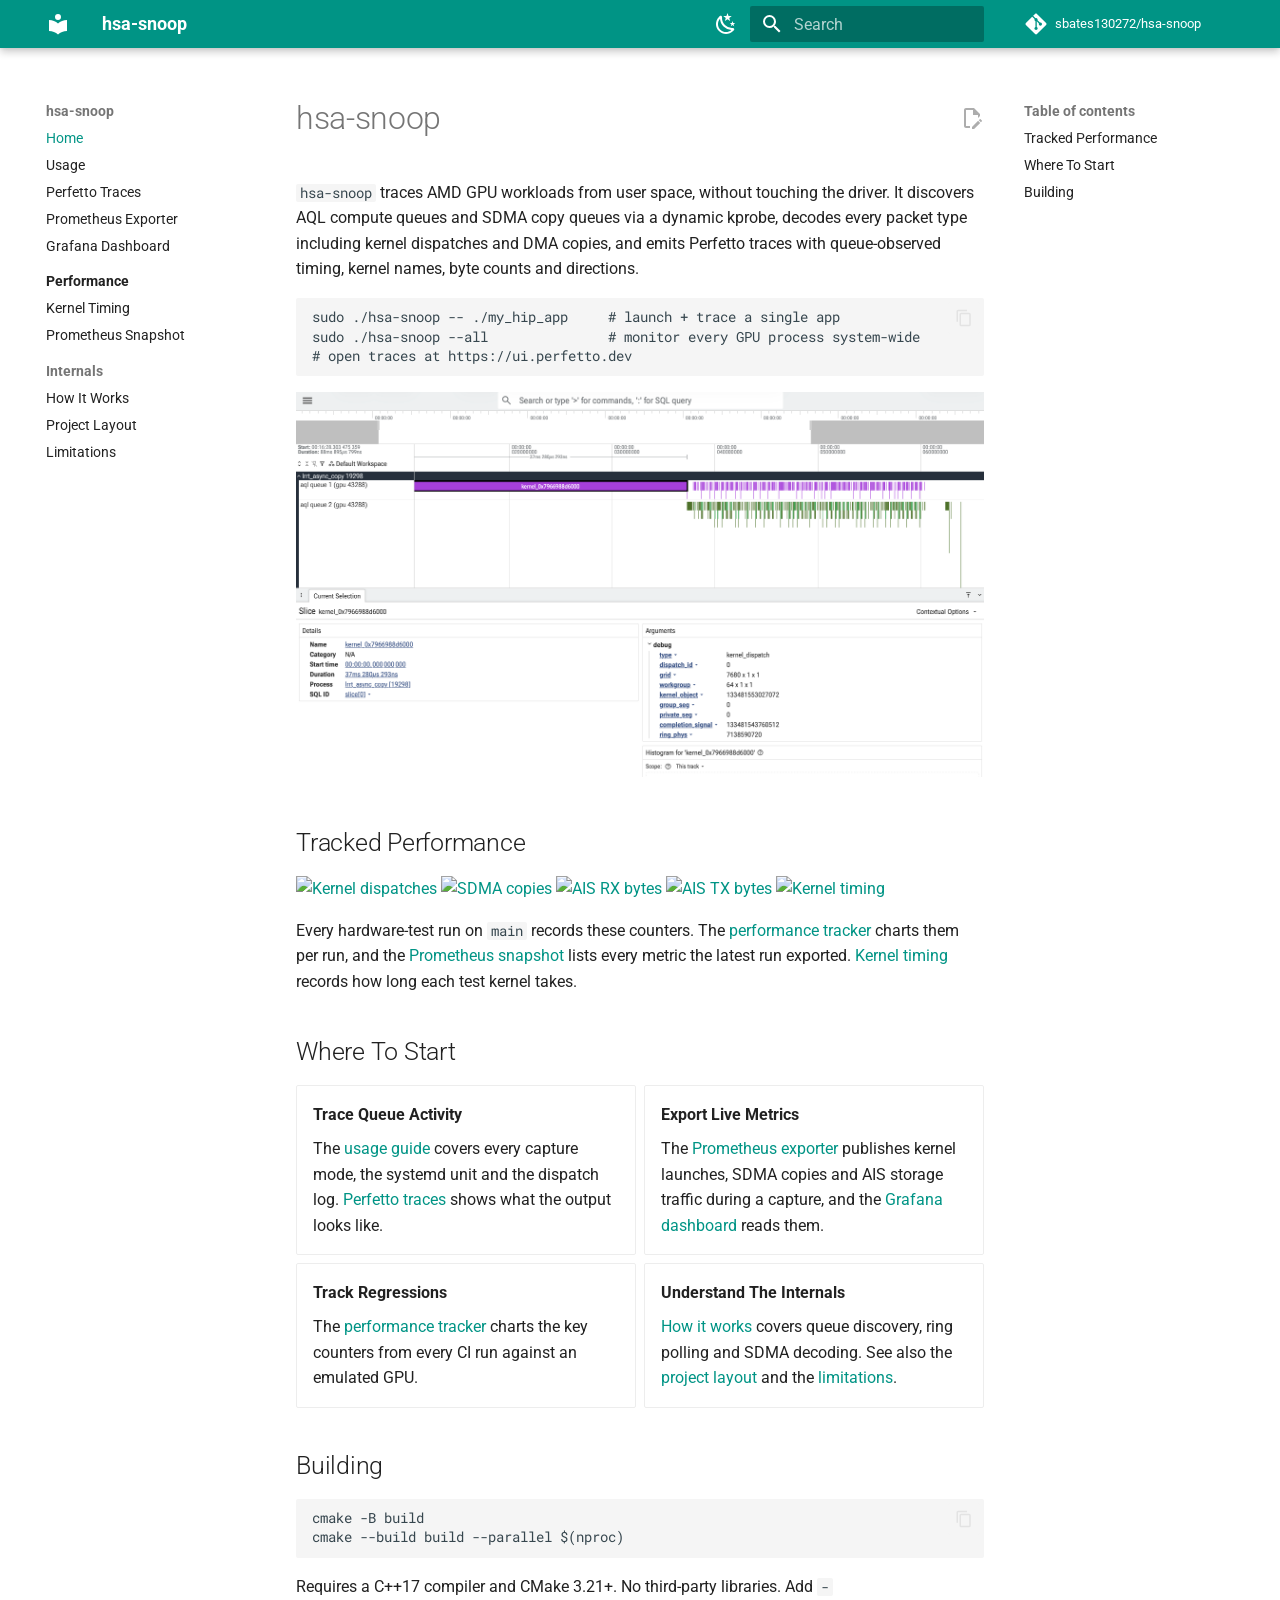
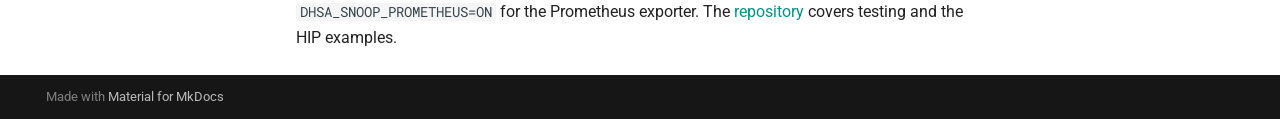
==== commit 73a6e4cd: "docs: publish site from e6b69e548aa21c60d16cccc2230934294a1f1cda Built by hsa-snoop-docs-deploy.yml." ====
--- a/index.html
+++ b/index.html
@@ -483,6 +483,8 @@
       
         
       
+        
+      
     
     
     
@@ -535,6 +537,34 @@
           </label>
           <ul class="md-nav__list" data-md-scrollfix>
             
+              
+            
+              
+                
+  
+  
+  
+  
+    <li class="md-nav__item">
+      <a href="timing/" class="md-nav__link">
+        
+  
+  
+  <span class="md-ellipsis">
+    
+  
+    Kernel Timing
+  
+
+    
+  </span>
+  
+  
+
+      </a>
+    </li>
+  
+
               
             
               
@@ -822,11 +852,13 @@
 <p><a href="perf/"><img alt="Kernel dispatches" src="https://img.shields.io/endpoint?url=https://sbates130272.github.io/hsa-snoop/perf/badge-kernel_launches.json" /></a>
 <a href="perf/"><img alt="SDMA copies" src="https://img.shields.io/endpoint?url=https://sbates130272.github.io/hsa-snoop/perf/badge-sdma_copies.json" /></a>
 <a href="perf/"><img alt="AIS RX bytes" src="https://img.shields.io/endpoint?url=https://sbates130272.github.io/hsa-snoop/perf/badge-ais_rx_bytes.json" /></a>
-<a href="perf/"><img alt="AIS TX bytes" src="https://img.shields.io/endpoint?url=https://sbates130272.github.io/hsa-snoop/perf/badge-ais_tx_bytes.json" /></a></p>
+<a href="perf/"><img alt="AIS TX bytes" src="https://img.shields.io/endpoint?url=https://sbates130272.github.io/hsa-snoop/perf/badge-ais_tx_bytes.json" /></a>
+<a href="timing/"><img alt="Kernel timing" src="https://img.shields.io/endpoint?url=https://sbates130272.github.io/hsa-snoop/timing/badge-kernel_timing.json" /></a></p>
 <p>Every hardware-test run on <code>main</code> records these counters. The
 <a href="perf/">performance tracker</a> charts them per run, and the
 <a href="prom/">Prometheus snapshot</a> lists every metric the latest run
-exported.</p>
+exported. <a href="timing/">Kernel timing</a> records how long each test
+kernel takes.</p>
 <h2 id="where-to-start">Where To Start<a class="headerlink" href="#where-to-start" title="Permanent link">&para;</a></h2>
 <div class="grid cards">
 <ul>
@@ -929,6 +961,8 @@
       
         <script src="javascripts/prom.js"></script>
       
+        <script src="javascripts/timing.js"></script>
+      
     
   </body>
 </html>
--- a/stylesheets/extra.css
+++ b/stylesheets/extra.css
@@ -56,11 +56,13 @@
 }
 
 #perf-runs,
+#timing-table,
 #prom-families {
   overflow-x: auto;
 }
 
 #perf-runs table,
+#timing-table table,
 #prom-families table {
   width: 100%;
   font-size: 0.7rem;
@@ -68,6 +70,8 @@
 
 #perf-runs td.num,
 #perf-runs th.num,
+#timing-table td.num,
+#timing-table th.num,
 #prom-families td.num,
 #prom-families th.num {
   text-align: right;
